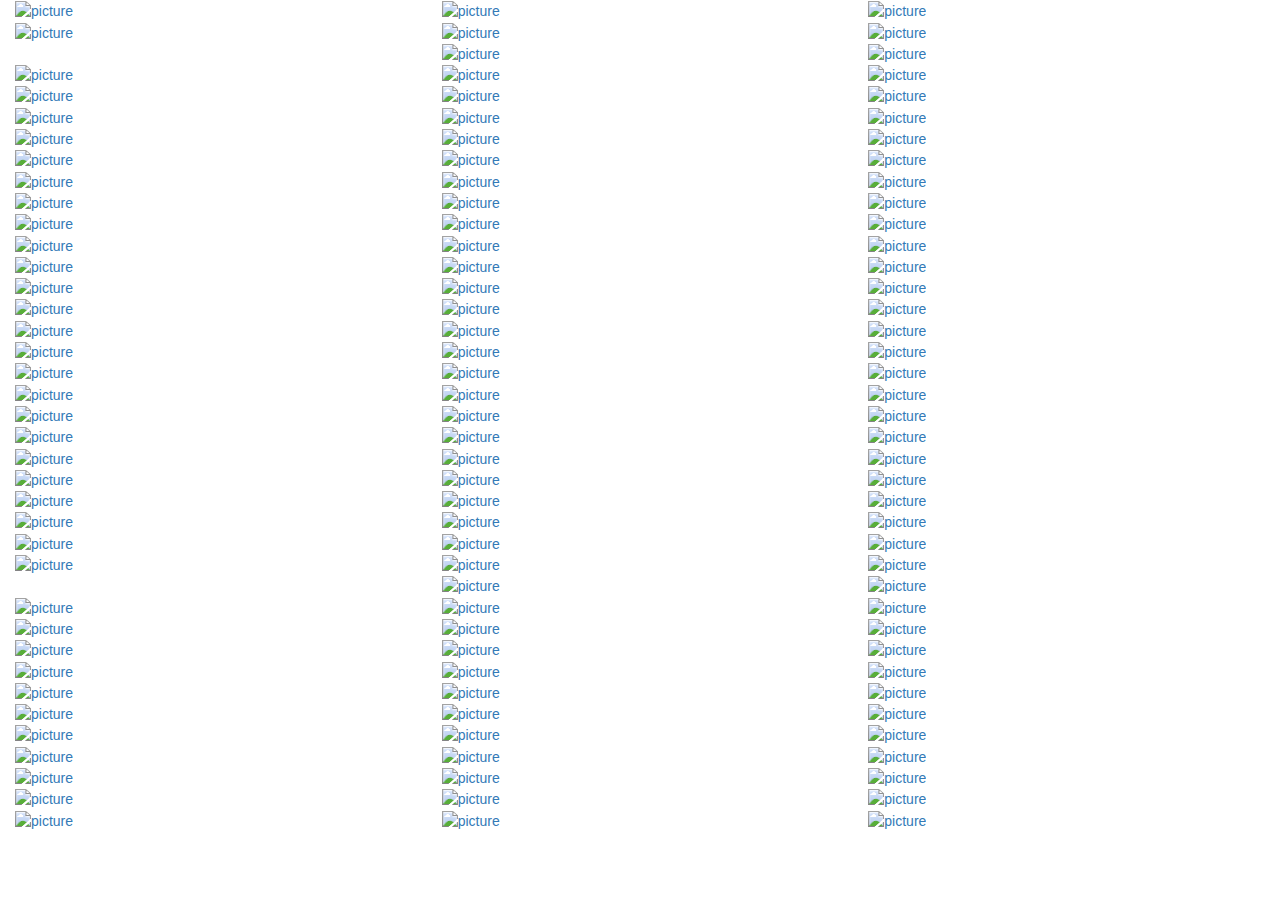
==== index.html @ 4765b9bb "upload images" ====
<!DOCTYPE html>
<html>
<head>
    <meta charset="UTF-8">
    <meta name="viewport" content="width=device-width, initial-sacale=1">
    <link rel="stylesheet" href="https://maxcdn.bootstrapcdn.com/bootstrap/3.3.5/css/bootstrap.min.css" rel="stylesheet">
    <link rel="stylesheet" href="https://maxcdn.bootstrapcdn.com/bootstrap/3.3.5/css/bootstrap-theme.min.css" rel=stylesheet>
	<link rel="stylesheet" href="venobox/venobox.css" type="text/css" media="screen" />
    <link rel="stylesheet" href="css/style.css">
    <title>Lightbox gallery with gutters</title>
    <script type="text/javascript" src="http://code.jquery.com/jquery-latest.min.js"></script>
    <script src="https://maxcdn.bootstrapcdn.com/bootstrap/3.3.5/js/bootstrap.min.js"></script>
</head>
<body>
    <div class="row">
	  <div class="col-md-12">
	  <!-- Grid row -->
		<div id="mdb-lightbox-ui"></div>
		<!-- Grid column -->
		<div class="mdb-lightbox">
		<!-- Grid figure -->
		  <figure class="col-md-4">
			<a class="venobox" href="https://thumbs2.imagebam.com/2f/5d/fe/8c1ce91363288095.jpg">
			  <img alt="picture" src="https://thumbs2.imagebam.com/2f/5d/fe/8c1ce91363288095.jpg" class="img-fluid image">
			</a>
		  </figure>
		  <figure class="col-md-4">
			<a class="venobox" href="https://thumbs2.imagebam.com/84/7c/d1/9d24e51363288096.jpg">
			  <img alt="picture" src="https://thumbs2.imagebam.com/84/7c/d1/9d24e51363288096.jpg" class="img-fluid image" />
			</a>
		  </figure>
		  <figure class="col-md-4">
			<a class="venobox" href="https://thumbs2.imagebam.com/d1/cb/a7/aae7681363288097.jpg">
			  <img alt="picture" src="https://thumbs2.imagebam.com/d1/cb/a7/aae7681363288097.jpg" class="img-fluid image" />
			</a>
		  </figure>
		  <figure class="col-md-4">
			<a class="venobox" href="https://thumbs2.imagebam.com/ab/de/63/415e601363288098.jpg">
			  <img alt="picture" src="https://thumbs2.imagebam.com/ab/de/63/415e601363288098.jpg" class="img-fluid image" />
			</a>
		  </figure>
		  <figure class="col-md-4">
			<a class="venobox" href="https://thumbs2.imagebam.com/e3/63/26/a701451363288099.jpg">
			  <img alt="picture" src="https://thumbs2.imagebam.com/e3/63/26/a701451363288099.jpg" class="img-fluid image" />
			</a>
		  </figure>
		  <figure class="col-md-4">
			<a class="venobox" href="https://thumbs2.imagebam.com/ef/9e/ac/2ffb481363288100.jpg">
			  <img alt="picture" src="https://thumbs2.imagebam.com/ef/9e/ac/2ffb481363288100.jpg" class="img-fluid image" />
			</a>
		  </figure>
		  <figure class="col-md-4">
			<a class="venobox" href="https://thumbs2.imagebam.com/18/44/d8/a9b7331363288102.jpg>
			  <img alt="picture" src="https://thumbs2.imagebam.com/18/44/d8/a9b7331363288102.jpg" class="img-fluid image" />
			</a>
		  </figure>
		  <figure class="col-md-4">
			<a class="venobox" href="https://thumbs2.imagebam.com/21/da/2a/c4fe261363288104.jpg">
			  <img alt="picture" src="https://thumbs2.imagebam.com/21/da/2a/c4fe261363288104.jpg" class="img-fluid image" />
			</a>
		  </figure>
		  <figure class="col-md-4">
			<a class="venobox" href="https://thumbs2.imagebam.com/ff/06/ae/edbd761363288107.jpg">
			  <img alt="picture" src="https://thumbs2.imagebam.com/ff/06/ae/edbd761363288107.jpg" class="img-fluid image" />
			</a>
		  </figure>
		  <figure class="col-md-4">
			<a class="venobox" href="https://thumbs2.imagebam.com/92/75/99/32f0ae1363288105.jpg">
			  <img alt="picture" src="https://thumbs2.imagebam.com/92/75/99/32f0ae1363288105.jpg" class="img-fluid image" />
			</a>
		  </figure>
		  <figure class="col-md-4">
			<a class="venobox" href="https://thumbs2.imagebam.com/a9/b2/96/0e93181363288106.jpg">
			  <img alt="picture" src="https://thumbs2.imagebam.com/a9/b2/96/0e93181363288106.jpg" class="img-fluid image" />
			</a>
		  </figure>
		  <figure class="col-md-4">
			<a class="venobox" href="https://thumbs2.imagebam.com/ff/06/ae/edbd761363288107.jpg">
			  <img alt="picture" src="https://thumbs2.imagebam.com/ff/06/ae/edbd761363288107.jpg"" class="img-fluid image" />
			</a>
		  </figure>
		  <figure class="col-md-4">
			<a class="venobox" href="https://thumbs2.imagebam.com/0e/e6/26/3ad8341363288109.jpg">
			  <img alt="picture" src="https://thumbs2.imagebam.com/0e/e6/26/3ad8341363288109.jpg" class="img-fluid image" />
			</a>
		  </figure>
		  <figure class="col-md-4">
			<a class="venobox" href="https://thumbs2.imagebam.com/31/d1/80/f9874c1363288110.jpg">
			  <img alt="picture" src="https://thumbs2.imagebam.com/31/d1/80/f9874c1363288110.jpg" class="img-fluid image" />
			</a>
		  </figure>
		  <figure class="col-md-4">
			<a class="venobox" href="https://thumbs2.imagebam.com/31/b7/7e/78f4ac1363288111.jpg">
			  <img alt="picture" src="https://thumbs2.imagebam.com/31/b7/7e/78f4ac1363288111.jpg" class="img-fluid image" />
			</a>
		  </figure>
		  <figure class="col-md-4">
			<a class="venobox" href="https://thumbs2.imagebam.com/bb/96/a0/231f681363288112.jpg">
			  <img alt="picture" src="https://thumbs2.imagebam.com/bb/96/a0/231f681363288112.jpg" class="img-fluid image" />
			</a>
		  </figure>
		  <figure class="col-md-4">
			<a class="venobox" href="https://thumbs2.imagebam.com/d3/e2/ea/2e4da71363288114.jpg">
			  <img alt="picture" src="https://thumbs2.imagebam.com/d3/e2/ea/2e4da71363288114.jpg" class="img-fluid image" />
			</a>
		  </figure>
		  <figure class="col-md-4">
			<a class="venobox" href="https://thumbs2.imagebam.com/4e/ef/ea/f272a11363288115.jpg">
			  <img alt="picture" src="https://thumbs2.imagebam.com/4e/ef/ea/f272a11363288115.jpg" class="img-fluid image" />
			</a>
		  </figure>
		  <figure class="col-md-4">
			<a class="venobox" href="https://thumbs2.imagebam.com/92/57/54/27c85c1363288116.jpg">
			  <img alt="picture" src="https://thumbs2.imagebam.com/92/57/54/27c85c1363288116.jpg" class="img-fluid image" />
			</a>
		  </figure>
		  <figure class="col-md-4">
			<a class="venobox" href="https://thumbs2.imagebam.com/43/4e/79/ec4db71363288118.jpg">
			  <img alt="picture" src="https://thumbs2.imagebam.com/43/4e/79/ec4db71363288118.jpg" class="img-fluid image" />
			</a>
		  </figure>
		  <figure class="col-md-4">
			<a class="venobox" href="https://thumbs2.imagebam.com/23/cc/e1/4dd2201363288119.jpg">
			  <img alt="picture" src="https://thumbs2.imagebam.com/23/cc/e1/4dd2201363288119.jpg" class="img-fluid image" />
			</a>
		  </figure>
		  <figure class="col-md-4">
			<a class="venobox" href="https://thumbs2.imagebam.com/2f/7f/b1/7d91691363288121.jpg">
			  <img alt="picture" src="https://thumbs2.imagebam.com/2f/7f/b1/7d91691363288121.jpg" class="img-fluid image" />
			</a>
		  </figure>
		  <figure class="col-md-4">
			<a class="venobox" href="https://thumbs2.imagebam.com/18/58/d6/b38b121363288123.jpg">
			  <img alt="picture" src="https://thumbs2.imagebam.com/18/58/d6/b38b121363288123.jpg" class="img-fluid image" />
			</a>
		  </figure>
		  <figure class="col-md-4">
			<a class="venobox" href="https://thumbs2.imagebam.com/b7/9d/e3/7a018e1363288124.jpg">
			  <img alt="picture" src="https://thumbs2.imagebam.com/b7/9d/e3/7a018e1363288124.jpg" class="img-fluid image" />
			</a>
		  </figure>
		  <figure class="col-md-4">
			<a class="venobox" href="https://thumbs2.imagebam.com/81/d3/63/7dc5ae1363288126.jpg">
			  <img alt="picture" src="https://thumbs2.imagebam.com/81/d3/63/7dc5ae1363288126.jpg" class="img-fluid image" />
			</a>
		  </figure>
		  <figure class="col-md-4">
			<a class="venobox" href="https://thumbs2.imagebam.com/1e/e6/57/1f47d71363288127.jpg">
			  <img alt="picture" src="https://thumbs2.imagebam.com/1e/e6/57/1f47d71363288127.jpg" class="img-fluid image" />
			</a>
		  </figure>
		  <figure class="col-md-4">
			<a class="venobox" href="https://thumbs2.imagebam.com/aa/22/1e/4206881363288129.jpg">
			  <img alt="picture" src="https://thumbs2.imagebam.com/aa/22/1e/4206881363288129.jpg" class="img-fluid image" />
			</a>
		  </figure>
		  <figure class="col-md-4">
			<a class="venobox" href="https://thumbs2.imagebam.com/34/34/ef/e952b71363288131.jpg">
			  <img alt="picture" src="https://thumbs2.imagebam.com/34/34/ef/e952b71363288131.jpg" class="img-fluid image" />
			</a>
		  </figure>
		  <figure class="col-md-4">
			<a class="venobox" href="https://thumbs2.imagebam.com/4d/c3/74/88b5221363288133.jpg">
			  <img alt="picture" src="https://thumbs2.imagebam.com/4d/c3/74/88b5221363288133.jpg" class="img-fluid image" />
			</a>
		  </figure>
		  <figure class="col-md-4">
			<a class="venobox" href="https://thumbs2.imagebam.com/ab/96/e9/8d3e3d1363288134.jpg">
			  <img alt="picture" src="https://thumbs2.imagebam.com/ab/96/e9/8d3e3d1363288134.jpg" class="img-fluid image" />
			</a>
		  </figure>
		  <figure class="col-md-4">
			<a class="venobox" href="https://thumbs2.imagebam.com/bf/e5/e3/30ec6d1363288136.jpg">
			  <img alt="picture" src="https://thumbs2.imagebam.com/bf/e5/e3/30ec6d1363288136.jpg" class="img-fluid image" />
			</a>
		  </figure>
		  <figure class="col-md-4">
			<a class="venobox" href="https://thumbs2.imagebam.com/58/06/56/d78d361363288138.jpg">
			  <img alt="picture" src="https://thumbs2.imagebam.com/58/06/56/d78d361363288138.jpg" class="img-fluid image" />
			</a>
		  </figure>
		  <figure class="col-md-4">
			<a class="venobox" href="https://thumbs2.imagebam.com/80/08/71/30594d1363288140.jpg">
			  <img alt="picture" src="https://thumbs2.imagebam.com/80/08/71/30594d1363288140.jpg" class="img-fluid image" />
			</a>
		  </figure>
		  <figure class="col-md-4">
			<a class="venobox" href="https://thumbs2.imagebam.com/6f/0c/3f/742f631363288144.jpg">
			  <img alt="picture" src="https://thumbs2.imagebam.com/6f/0c/3f/742f631363288144.jpg" class="img-fluid image" />
			</a>
		  </figure>
		  <figure class="col-md-4">
			<a class="venobox" href="https://thumbs2.imagebam.com/3c/7c/b1/6fa76b1363288145.jpg">
			  <img alt="picture" src="https://thumbs2.imagebam.com/3c/7c/b1/6fa76b1363288145.jpg" class="img-fluid image" />
			</a>
		  </figure>
		  <figure class="col-md-4">
			<a class="venobox" href="https://thumbs2.imagebam.com/5a/d1/8d/f04a521363288146.jpg">
			  <img alt="picture" src="https://thumbs2.imagebam.com/5a/d1/8d/f04a521363288146.jpg" class="img-fluid image" />
			</a>
		  </figure>
		  <figure class="col-md-4">
			<a class="venobox" href="https://thumbs2.imagebam.com/c2/15/25/881b121363288147.jpg">
			  <img alt="picture" src="https://thumbs2.imagebam.com/c2/15/25/881b121363288147.jpg" class="img-fluid image" />
			</a>
		  </figure>
		  <figure class="col-md-4">
			<a class="venobox" href="https://thumbs2.imagebam.com/54/25/46/b863221363288149.jpg">
			  <img alt="picture" src="https://thumbs2.imagebam.com/54/25/46/b863221363288149.jpg" class="img-fluid image" />
			</a>
		  </figure>
		  <figure class="col-md-4">
			<a class="venobox" href="https://thumbs2.imagebam.com/49/a8/5f/b3408b1363288150.jpg">
			  <img alt="picture" src="https://thumbs2.imagebam.com/49/a8/5f/b3408b1363288150.jpg" class="img-fluid image" />
			</a>
		  </figure>
		  <figure class="col-md-4">
			<a class="venobox" href="https://thumbs2.imagebam.com/8e/dc/81/3f24001363288151.jpg">
			  <img alt="picture" src="https://thumbs2.imagebam.com/8e/dc/81/3f24001363288151.jpg" class="img-fluid image" />
			</a>
		  </figure>
		  <figure class="col-md-4">
			<a class="venobox" href="https://thumbs2.imagebam.com/d5/96/74/ae56101363288152.jpg">
			  <img alt="picture" src="https://thumbs2.imagebam.com/d5/96/74/ae56101363288152.jpg" class="img-fluid image" />
			</a>
		  </figure>
		  <figure class="col-md-4">
			<a class="venobox" href="https://thumbs2.imagebam.com/49/f5/50/3d21341363288154.jpg">
			  <img alt="picture" src="https://thumbs2.imagebam.com/49/f5/50/3d21341363288154.jpg" class="img-fluid image" />
			</a>
		  </figure>
		  <figure class="col-md-4">
			<a class="venobox" href="https://thumbs2.imagebam.com/13/c2/fb/4744611363288155.jpg">
			  <img alt="picture" src="https://thumbs2.imagebam.com/13/c2/fb/4744611363288155.jpg" class="img-fluid image" />
			</a>
		  </figure>
		  <figure class="col-md-4">
			<a class="venobox" href="https://thumbs2.imagebam.com/b9/de/17/91828f1363288156.jpg">
			  <img alt="picture" src="https://thumbs2.imagebam.com/b9/de/17/91828f1363288156.jpg" class="img-fluid image" />
			</a>
		  </figure>
		  <figure class="col-md-4">
			<a class="venobox" href="https://thumbs2.imagebam.com/19/d8/f3/f41e811363288157.jpg">
			  <img alt="picture" src="https://thumbs2.imagebam.com/19/d8/f3/f41e811363288157.jpg" class="img-fluid image" />
			</a>
		  </figure>
		  <figure class="col-md-4">
			<a class="venobox" href="https://thumbs2.imagebam.com/40/61/d9/194fc31363288158.jpg">
			  <img alt="picture" src="https://thumbs2.imagebam.com/40/61/d9/194fc31363288158.jpg" class="img-fluid image" />
			</a>
		  </figure>
		  <figure class="col-md-4">
			<a class="venobox" href="https://thumbs2.imagebam.com/24/4f/9d/c55e461363288159.jpg">
			  <img alt="picture" src="https://thumbs2.imagebam.com/24/4f/9d/c55e461363288159.jpg" class="img-fluid image" />
			</a>
		  </figure>
		  <figure class="col-md-4">
			<a class="venobox" href="https://thumbs2.imagebam.com/2c/db/1b/8674b41363288161.jpg">
			  <img alt="picture" src="https://thumbs2.imagebam.com/2c/db/1b/8674b41363288161.jpg" class="img-fluid image" />
			</a>
		  </figure>
		  <figure class="col-md-4">
			<a class="venobox" href="https://thumbs2.imagebam.com/87/51/92/34012b1363288163.jpg">
			  <img alt="picture" src="https://thumbs2.imagebam.com/87/51/92/34012b1363288163.jpg" class="img-fluid image" />
			</a>
		  </figure>
		  <figure class="col-md-4">
			<a class="venobox" href="https://thumbs2.imagebam.com/4c/d7/02/6a13b61363288166.jpg">
			  <img alt="picture" src="https://thumbs2.imagebam.com/4c/d7/02/6a13b61363288166.jpg" class="img-fluid image" />
			</a>
		  </figure>
		  <figure class="col-md-4">
			<a class="venobox" href="https://thumbs2.imagebam.com/3e/98/0d/8fa5aa1363288167.jpg">
			  <img alt="picture" src="https://thumbs2.imagebam.com/3e/98/0d/8fa5aa1363288167.jpg" class="img-fluid image" />
			</a>
		  </figure>
		  <figure class="col-md-4">
			<a class="venobox" href="https://thumbs2.imagebam.com/94/b9/d5/53bec51363288168.jpg">
			  <img alt="picture" src="https://thumbs2.imagebam.com/94/b9/d5/53bec51363288168.jpg" class="img-fluid image" />
			</a>
		  </figure>
		  <figure class="col-md-4">
			<a class="venobox" href="https://thumbs2.imagebam.com/a7/1c/d3/f60a4d1363288169.jpg">
			  <img alt="picture" src="https://thumbs2.imagebam.com/a7/1c/d3/f60a4d1363288169.jpg" class="img-fluid image" />
			</a>
		  </figure>
		  <figure class="col-md-4">
			<a class="venobox" href="https://thumbs2.imagebam.com/b5/2a/67/ddb0a51363288171.jpg">
			  <img alt="picture" src="https://thumbs2.imagebam.com/b5/2a/67/ddb0a51363288171.jpg" class="img-fluid image" />
			</a>
		  </figure>
		  <figure class="col-md-4">
			<a class="venobox" href="https://thumbs2.imagebam.com/81/a0/60/e739ef1363288172.jpg">
			  <img alt="picture" src="https://thumbs2.imagebam.com/81/a0/60/e739ef1363288172.jpg" class="img-fluid image" />
			</a>
		  </figure>
		  <figure class="col-md-4">
			<a class="venobox" href="https://thumbs2.imagebam.com/09/c4/dc/31b19e1363288173.jpg">
			  <img alt="picture" src="https://thumbs2.imagebam.com/09/c4/dc/31b19e1363288173.jpg" class="img-fluid image" />
			</a>
		  </figure>
		  <figure class="col-md-4">
			<a class="venobox" href="https://thumbs2.imagebam.com/b3/7c/07/1c02c11363288175.jpg">
			  <img alt="picture" src="https://thumbs2.imagebam.com/b3/7c/07/1c02c11363288175.jpg" class="img-fluid image" />
			</a>
		  </figure>
		  <figure class="col-md-4">
			<a class="venobox" href="https://thumbs2.imagebam.com/ca/bd/11/1a84211363288176.jpg">
			  <img alt="picture" src="https://thumbs2.imagebam.com/ca/bd/11/1a84211363288176.jpg" class="img-fluid image" />
			</a>
		  </figure>
		  <figure class="col-md-4">
			<a class="venobox" href="https://thumbs2.imagebam.com/01/f9/de/4c4b371363288177.jpg">
			  <img alt="picture" src="https://thumbs2.imagebam.com/01/f9/de/4c4b371363288177.jpg" class="img-fluid image" />
			</a>
		  </figure>
		  <figure class="col-md-4">
			<a class="venobox" href="https://thumbs2.imagebam.com/bf/8c/71/8e7e081363288178.jpg">
			  <img alt="picture" src="https://thumbs2.imagebam.com/bf/8c/71/8e7e081363288178.jpg" class="img-fluid image" />
			</a>
		  </figure>
		  <figure class="col-md-4">
			<a class="venobox" href="https://thumbs2.imagebam.com/51/4c/e6/482eac1363288180.jpg">
			  <img alt="picture" src="https://thumbs2.imagebam.com/51/4c/e6/482eac1363288180.jpg" class="img-fluid image" />
			</a>
		  </figure>
		  <figure class="col-md-4">
			<a class="venobox" href="https://thumbs2.imagebam.com/13/f3/96/81d21a1363288181.jpg">
			  <img alt="picture" src="https://thumbs2.imagebam.com/13/f3/96/81d21a1363288181.jpg" class="img-fluid image" />
			</a>
		  </figure>
		  <figure class="col-md-4">
			<a class="venobox" href="https://thumbs2.imagebam.com/31/98/0c/1c2a421363288182.jpg">
			  <img alt="picture" src="https://thumbs2.imagebam.com/31/98/0c/1c2a421363288182.jpg" class="img-fluid image" />
			</a>
		  </figure>
		  <figure class="col-md-4">
			<a class="venobox" href="https://thumbs2.imagebam.com/82/15/15/b9ffff1363288183.jpg">
			  <img alt="picture" src="https://thumbs2.imagebam.com/82/15/15/b9ffff1363288183.jpg" class="img-fluid image" />
			</a>
		  </figure>
		  <figure class="col-md-4">
			<a class="venobox" href="https://thumbs2.imagebam.com/ec/8f/d3/ad17a91363288184.jpg">
			  <img alt="picture" src="https://thumbs2.imagebam.com/ec/8f/d3/ad17a91363288184.jpg" class="img-fluid image" />
			</a>
		  </figure>
		  <figure class="col-md-4">
			<a class="venobox" href="https://thumbs2.imagebam.com/96/ed/72/1a7e041363288185.jpg">
			  <img alt="picture" src="https://thumbs2.imagebam.com/96/ed/72/1a7e041363288185.jpg" class="img-fluid image" />
			</a>
		  </figure>
		  <figure class="col-md-4">
			<a class="venobox" href="https://thumbs2.imagebam.com/a0/f3/3f/18b9441363288186.jpg">
			  <img alt="picture" src="https://thumbs2.imagebam.com/a0/f3/3f/18b9441363288186.jpg" class="img-fluid image" />
			</a>
		  </figure>
		  <figure class="col-md-4">
			<a class="venobox" href="https://thumbs2.imagebam.com/74/dc/f1/b98cc21363288188.jpg">
			  <img alt="picture" src="https://thumbs2.imagebam.com/74/dc/f1/b98cc21363288188.jpg" class="img-fluid image" />
			</a>
		  </figure>
		  <figure class="col-md-4">
			<a class="venobox" href="https://thumbs2.imagebam.com/2d/33/a1/2f06491363288190.jpg">
			  <img alt="picture" src="https://thumbs2.imagebam.com/2d/33/a1/2f06491363288190.jpg" class="img-fluid image" />
			</a>
		  </figure>
		  <figure class="col-md-4">
			<a class="venobox" href="https://thumbs2.imagebam.com/86/e6/13/f1a4641363288191.jpg">
			  <img alt="picture" src="https://thumbs2.imagebam.com/86/e6/13/f1a4641363288191.jpg" class="img-fluid image" />
			</a>
		  </figure>
		  <figure class="col-md-4">
			<a class="venobox" href="https://thumbs2.imagebam.com/34/84/ff/c144261363288192.jpg">
			  <img alt="picture" src="https://thumbs2.imagebam.com/34/84/ff/c144261363288192.jpg" class="img-fluid image" />
			</a>
		  </figure>
		  <figure class="col-md-4">
			<a class="venobox" href="https://thumbs2.imagebam.com/a2/47/ac/005dc01363288194.jpg">
			  <img alt="picture" src="https://thumbs2.imagebam.com/a2/47/ac/005dc01363288194.jpg" class="img-fluid image" />
			</a>
		  </figure>
		  <figure class="col-md-4">
			<a class="venobox" href="https://thumbs2.imagebam.com/24/1c/0d/dab6081363288196.jpg">
			  <img alt="picture" src="https://thumbs2.imagebam.com/24/1c/0d/dab6081363288196.jpg" class="img-fluid image" />
			</a>
		  </figure>
		  <figure class="col-md-4">
			<a class="venobox" href="https://thumbs2.imagebam.com/cb/36/87/b20ff01363288197.jpg">
			  <img alt="picture" src="https://thumbs2.imagebam.com/cb/36/87/b20ff01363288197.jpg" class="img-fluid image" />
			</a>
		  </figure>
		  <figure class="col-md-4">
			<a class="venobox" href="https://thumbs2.imagebam.com/9d/45/1b/a54fa51363288199.jpg">
			  <img alt="picture" src="https://thumbs2.imagebam.com/9d/45/1b/a54fa51363288199.jpg" class="img-fluid image" />
			</a>
		  </figure>
		  <figure class="col-md-4">
			<a class="venobox" href="https://thumbs2.imagebam.com/dc/d0/c5/2f3d301363288200.jpg">
			  <img alt="picture" src="https://thumbs2.imagebam.com/dc/d0/c5/2f3d301363288200.jpg" class="img-fluid image" />
			</a>
		  </figure>
		  <figure class="col-md-4">
			<a class="venobox" href="https://thumbs2.imagebam.com/3f/b5/20/63209e1363288201.jpg">
			  <img alt="picture" src="https://thumbs2.imagebam.com/3f/b5/20/63209e1363288201.jpg" class="img-fluid image" />
			</a>
		  </figure>
		  <figure class="col-md-4">
			<a class="venobox" href="https://thumbs2.imagebam.com/b9/13/d8/12980b1363288202.jpg">
			  <img alt="picture" src="https://thumbs2.imagebam.com/b9/13/d8/12980b1363288202.jpg" class="img-fluid image" />
			</a>
		  </figure>
		  <figure class="col-md-4">
			<a class="venobox" href="https://thumbs2.imagebam.com/13/3c/97/5e58571363288204.jpg">
			  <img alt="picture" src="https://thumbs2.imagebam.com/13/3c/97/5e58571363288204.jpg" class="img-fluid image" />
			</a>
		  </figure>
		  <figure class="col-md-4">
			<a class="venobox" href="https://thumbs2.imagebam.com/fd/60/64/23041a1363288206.jpg">
			  <img alt="picture" src="https://thumbs2.imagebam.com/fd/60/64/23041a1363288206.jpg" class="img-fluid image" />
			</a>
		  </figure>
		  <figure class="col-md-4">
			<a class="venobox" href="https://thumbs2.imagebam.com/95/ab/34/d8217b1363288207.jpg">
			  <img alt="picture" src="https://thumbs2.imagebam.com/95/ab/34/d8217b1363288207.jpg" class="img-fluid image" />
			</a>
		  </figure>
		  <figure class="col-md-4">
			<a class="venobox" href="https://thumbs2.imagebam.com/64/cd/78/e2c1121363288208.jpg"
			  <img alt="picture" src="https://thumbs2.imagebam.com/64/cd/78/e2c1121363288208.jpg" class="img-fluid image" />
			</a>
		  </figure>
		  <figure class="col-md-4">
			<a class="venobox" href="https://thumbs2.imagebam.com/04/31/d9/324bfe1363288209.jpg">
			  <img alt="picture" src="https://thumbs2.imagebam.com/04/31/d9/324bfe1363288209.jpg" class="img-fluid image" />
			</a>
		  </figure>
		  <figure class="col-md-4">
			<a class="venobox" href="https://thumbs2.imagebam.com/49/c5/66/434ff21363288210.jpg">
			  <img alt="picture" src="https://thumbs2.imagebam.com/49/c5/66/434ff21363288210.jpg" class="img-fluid image" />
			</a>
		  </figure>
		  <figure class="col-md-4">
			<a class="venobox" href="https://thumbs2.imagebam.com/e3/af/8d/ec80c11363288212.jpg">
			  <img alt="picture" src="https://thumbs2.imagebam.com/e3/af/8d/ec80c11363288212.jpg" class="img-fluid image" />
			</a>
		  </figure>
		  <figure class="col-md-4">
			<a class="venobox" href="https://thumbs2.imagebam.com/cd/f7/00/21151d1363288213.jpg">
			  <img alt="picture" src="https://thumbs2.imagebam.com/cd/f7/00/21151d1363288213.jpg" class="img-fluid image" />
			</a>
		  </figure>
		  <figure class="col-md-4">
			<a class="venobox" href="https://thumbs2.imagebam.com/a2/6a/b4/b057b61363288214.jpg">
			  <img alt="picture" src="https://thumbs2.imagebam.com/a2/6a/b4/b057b61363288214.jpg" class="img-fluid image" />
			</a>
		  </figure>
		  <figure class="col-md-4">
			<a class="venobox" href="https://thumbs2.imagebam.com/cc/b8/f5/7758c01363288216.jpg">
			  <img alt="picture" src="https://thumbs2.imagebam.com/cc/b8/f5/7758c01363288216.jpg" class="img-fluid image" />
			</a>
		  </figure>
		  <figure class="col-md-4">
			<a class="venobox" href="..\..\MODELO\MT378BMC.jpg">
			  <img alt="picture" src="..\..\MODELO\MT378BMC.jpg" class="img-fluid image" />
			</a>
		  </figure>
		  <figure class="col-md-4">
			<a class="venobox" href="..\..\MODELO\MT380BMC.jpg">
			  <img alt="picture" src="..\..\MODELO\MT380BMC.jpg" class="img-fluid image" />
			</a>
		  </figure>
		  <figure class="col-md-4">
			<a class="venobox" href="..\..\MODELO\MT380BML.jpg">
			  <img alt="picture" src="..\..\MODELO\MT380BML.jpg" class="img-fluid image" />
			</a>
		  </figure>
		  <figure class="col-md-4">
			<a class="venobox" href="..\..\MODELO\MT381BMC.jpg">
			  <img alt="picture" src="..\..\MODELO\MT381BMC.jpg" class="img-fluid image" />
			</a>
		  </figure>
		  <figure class="col-md-4">
			<a class="venobox" href="..\..\MODELO\MT382BMC.jpg">
			  <img alt="picture" src="..\..\MODELO\MT382BMC.jpg" class="img-fluid image" />
			</a>
		  </figure>
		  <figure class="col-md-4">
			<a class="venobox" href="..\..\MODELO\MT384BML-P.jpg">
			  <img alt="picture" src="..\..\MODELO\MT384BML-P.jpg" class="img-fluid image" />
			</a>
		  </figure>
		  <figure class="col-md-4">
			<a class="venobox" href="..\..\MODELO\MT384BML-SP.jpg">
			  <img alt="picture" src="..\..\MODELO\MT384BML-SP.jpg" class="img-fluid image" />
			</a>
		  </figure>
		  <figure class="col-md-4">
			<a class="venobox" href="..\..\MODELO\MT385BMC.jpg">
			  <img alt="picture" src="..\..\MODELO\MT385BMC.jpg" class="img-fluid image" />
			</a>
		  </figure>
		  <figure class="col-md-4">
			<a class="venobox" href="..\..\MODELO\MT386BMC.jpg">
			  <img alt="picture" src="..\..\MODELO\MT386BMC.jpg" class="img-fluid image" />
			</a>
		  </figure>
		  <figure class="col-md-4">
			<a class="venobox" href="..\..\MODELO\MT387BS.jpg">
			  <img alt="picture" src="..\..\MODELO\MT387BS.jpg" class="img-fluid image" />
			</a>
		  </figure>
		  <figure class="col-md-4">
			<a class="venobox" href="..\..\MODELO\MT388BS.jpg">
			  <img alt="picture" src="..\..\MODELO\MT388BS.jpg" class="img-fluid image" />
			</a>
		  </figure>
		  <figure class="col-md-4">
			<a class="venobox" href="..\..\MODELO\MT389BMC.jpg">
			  <img alt="picture" src="..\..\MODELO\MT389BMC.jpg" class="img-fluid image" />
			</a>
		  </figure>
		  <figure class="col-md-4">
			<a class="venobox" href="..\..\MODELO\MT391BMC.jpg">
			  <img alt="picture" src="..\..\MODELO\MT391BMC.jpg" class="img-fluid image" />
			</a>
		  </figure>
		  <figure class="col-md-4">
			<a class="venobox" href="..\..\MODELO\MT392BML.jpg">
			  <img alt="picture" src="..\..\MODELO\MT392BML.jpg" class="img-fluid image" />
			</a>
		  </figure>
		  <figure class="col-md-4">
			<a class="venobox" href="..\..\MODELO\MT393BMC.jpg">
			  <img alt="picture" src="..\..\MODELO\MT393BMC.jpg" class="img-fluid image" />
			</a>
		  </figure>
		  <figure class="col-md-4">
			<a class="venobox" href="..\..\MODELO\MT395BMC.jpg">
			  <img alt="picture" src="..\..\MODELO\MT395BMC.jpg" class="img-fluid image" />
			</a>
		  </figure>
		  <figure class="col-md-4">
			<a class="venobox" href="..\..\MODELO\MT396BMC.jpg">
			  <img alt="picture" src="..\..\MODELO\MT396BMC.jpg" class="img-fluid image" />
			</a>
		  </figure>
		  <figure class="col-md-4">
			<a class="venobox" href="..\..\MODELO\MT397BML.jpg">
			  <img alt="picture" src="..\..\MODELO\MT397BML.jpg" class="img-fluid image" />
			</a>
		  </figure>
		  <figure class="col-md-4">
			<a class="venobox" href="..\..\MODELO\MT398BMC.jpg">
			  <img alt="picture" src="..\..\MODELO\MT398BMC.jpg" class="img-fluid image" />
			</a>
		  </figure>
		  <figure class="col-md-4">
			<a class="venobox" href="..\..\MODELO\MT399BML.jpg">
			  <img alt="picture" src="..\..\MODELO\MT399BML.jpg" class="img-fluid image" />
			</a>
		  </figure>
		  <figure class="col-md-4">
			<a class="venobox" href="..\..\MODELO\MT400BMC.jpg">
			  <img alt="picture" src="..\..\MODELO\MT400BMC.jpg" class="img-fluid image" />
			</a>
		  </figure>
		  <figure class="col-md-4">
			<a class="venobox" href="..\..\MODELO\MT400BMC_2.jpg">
			  <img alt="picture" src="..\..\MODELO\MT400BMC_2.jpg" class="img-fluid image" />
			</a>
		  </figure>
		  <figure class="col-md-4">
			<a class="venobox" href="..\..\MODELO\MT401VT.jpg">
			  <img alt="picture" src="..\..\MODELO\MT401VT.jpg" class="img-fluid image" />
			</a>
		  </figure>
		  <figure class="col-md-4">
			<a class="venobox" href="..\..\MODELO\MT402XMC.jpg">
			  <img alt="picture" src="..\..\MODELO\MT402XMC.jpg" class="img-fluid image" />
			</a>
		  </figure>
		  <figure class="col-md-4">
			<a class="venobox" href="..\..\MODELO\MT403BML.jpg">
			  <img alt="picture" src="..\..\MODELO\MT403BML.jpg" class="img-fluid image" />
			</a>
		  </figure>
		  <figure class="col-md-4">
			<a class="venobox" href="..\..\MODELO\MT413BMC.jpg">
			  <img alt="picture" src="..\..\MODELO\MT413BMC.jpg" class="img-fluid image" />
			</a>
		  </figure>
		  <figure class="col-md-4">
			<a class="venobox" href="..\..\MODELO\MT415BMC.jpg">
			  <img alt="picture" src="..\..\MODELO\MT415BMC.jpg" class="img-fluid image" />
			</a>
		  </figure>
		  <figure class="col-md-4">
			<a class="venobox" href="..\..\MODELO\MT417BT.jpg">
			  <img alt="picture" src="..\..\MODELO\MT417BT.jpg" class="img-fluid image" />
			</a>
		  </figure>
		  <figure class="col-md-4">
			<a class="venobox" href="..\..\MODELO\MT423BMC.jpg">
			  <img alt="picture" src="..\..\MODELO\MT423BMC.jpg" class="img-fluid image" />
			</a>
		  </figure>
		</div>
	  </div>
	</div>
	<!-- Grid row -->
	<script type="text/javascript" src="venobox/venobox.min.js"></script>
	<!--<script src="js/jssocials-1.4.0/jssocials.min.js"></script>-->
	<script src="js/call.js"></script>
    <script async defer src="https://buttons.github.io/buttons.js"></script>
</body>
</html>
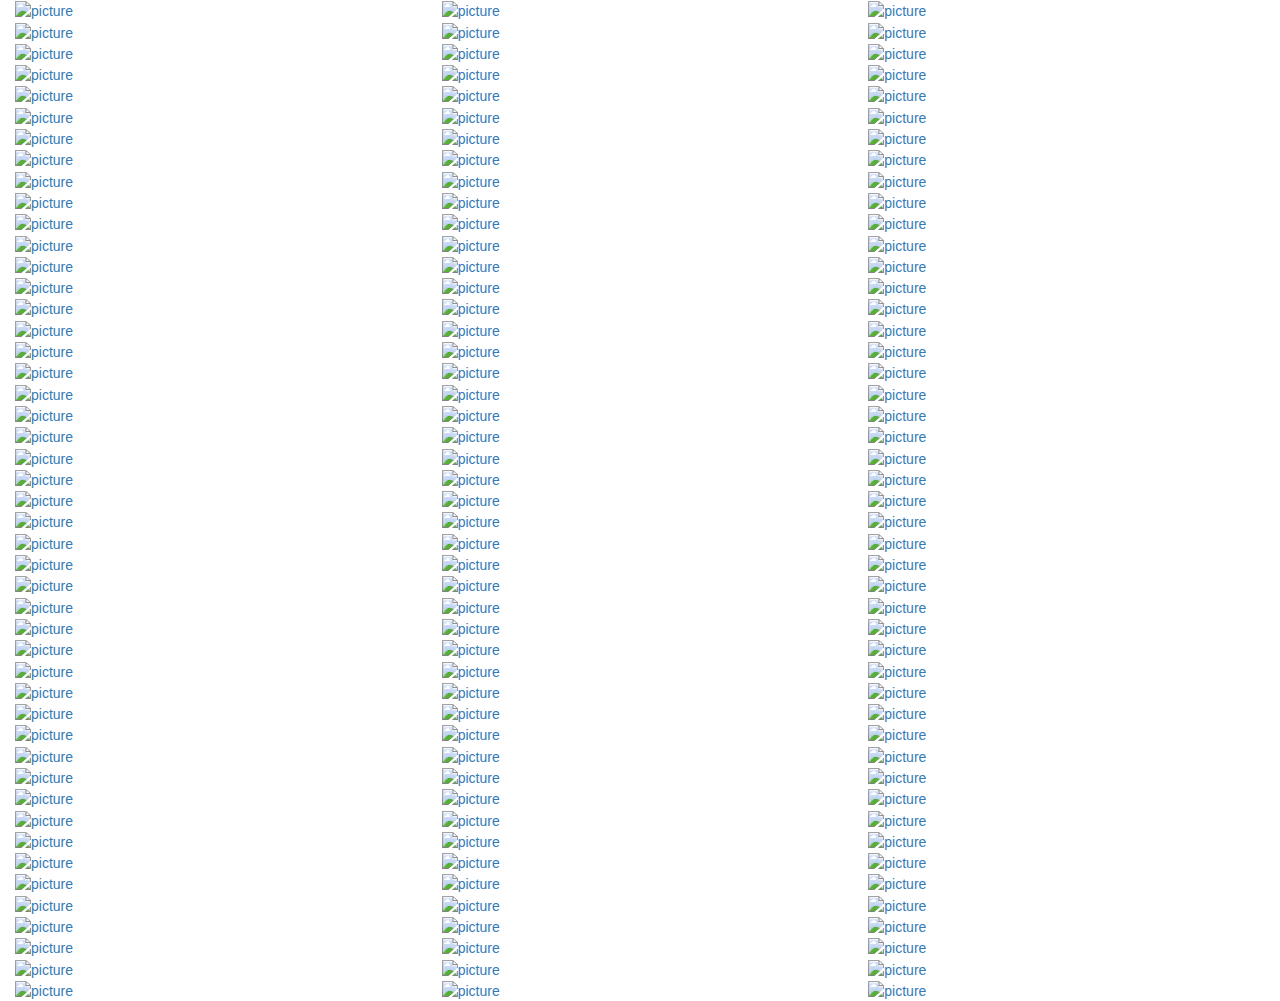
==== commit 4d1ddd99: "UPDATE MORE IMG" ====
--- a/index.html
+++ b/index.html
@@ -7,610 +7,742 @@
     <link rel="stylesheet" href="https://maxcdn.bootstrapcdn.com/bootstrap/3.3.5/css/bootstrap-theme.min.css" rel=stylesheet>
 	<link rel="stylesheet" href="venobox/venobox.css" type="text/css" media="screen" />
     <link rel="stylesheet" href="css/style.css">
-    <title>Lightbox gallery with gutters</title>
-    <script type="text/javascript" src="http://code.jquery.com/jquery-latest.min.js"></script>
-    <script src="https://maxcdn.bootstrapcdn.com/bootstrap/3.3.5/js/bootstrap.min.js"></script>
+    <title>ChelsyTops</title>
 </head>
 <body>
     <div class="row">
 	  <div class="col-md-12">
 	  <!-- Grid row -->
 		<div id="mdb-lightbox-ui"></div>
+		<div class="mdb-lightbox">
 		<!-- Grid column -->
-		<div class="mdb-lightbox">
 		<!-- Grid figure -->
 		  <figure class="col-md-4">
-			<a class="venobox" href="https://thumbs2.imagebam.com/2f/5d/fe/8c1ce91363288095.jpg">
-			  <img alt="picture" src="https://thumbs2.imagebam.com/2f/5d/fe/8c1ce91363288095.jpg" class="img-fluid image">
-			</a>
-		  </figure>
-		  <figure class="col-md-4">
-			<a class="venobox" href="https://thumbs2.imagebam.com/84/7c/d1/9d24e51363288096.jpg">
-			  <img alt="picture" src="https://thumbs2.imagebam.com/84/7c/d1/9d24e51363288096.jpg" class="img-fluid image" />
-			</a>
-		  </figure>
-		  <figure class="col-md-4">
-			<a class="venobox" href="https://thumbs2.imagebam.com/d1/cb/a7/aae7681363288097.jpg">
-			  <img alt="picture" src="https://thumbs2.imagebam.com/d1/cb/a7/aae7681363288097.jpg" class="img-fluid image" />
-			</a>
-		  </figure>
-		  <figure class="col-md-4">
-			<a class="venobox" href="https://thumbs2.imagebam.com/ab/de/63/415e601363288098.jpg">
-			  <img alt="picture" src="https://thumbs2.imagebam.com/ab/de/63/415e601363288098.jpg" class="img-fluid image" />
-			</a>
-		  </figure>
-		  <figure class="col-md-4">
-			<a class="venobox" href="https://thumbs2.imagebam.com/e3/63/26/a701451363288099.jpg">
-			  <img alt="picture" src="https://thumbs2.imagebam.com/e3/63/26/a701451363288099.jpg" class="img-fluid image" />
-			</a>
-		  </figure>
-		  <figure class="col-md-4">
-			<a class="venobox" href="https://thumbs2.imagebam.com/ef/9e/ac/2ffb481363288100.jpg">
-			  <img alt="picture" src="https://thumbs2.imagebam.com/ef/9e/ac/2ffb481363288100.jpg" class="img-fluid image" />
-			</a>
-		  </figure>
-		  <figure class="col-md-4">
-			<a class="venobox" href="https://thumbs2.imagebam.com/18/44/d8/a9b7331363288102.jpg>
-			  <img alt="picture" src="https://thumbs2.imagebam.com/18/44/d8/a9b7331363288102.jpg" class="img-fluid image" />
-			</a>
-		  </figure>
-		  <figure class="col-md-4">
-			<a class="venobox" href="https://thumbs2.imagebam.com/21/da/2a/c4fe261363288104.jpg">
-			  <img alt="picture" src="https://thumbs2.imagebam.com/21/da/2a/c4fe261363288104.jpg" class="img-fluid image" />
-			</a>
-		  </figure>
-		  <figure class="col-md-4">
-			<a class="venobox" href="https://thumbs2.imagebam.com/ff/06/ae/edbd761363288107.jpg">
-			  <img alt="picture" src="https://thumbs2.imagebam.com/ff/06/ae/edbd761363288107.jpg" class="img-fluid image" />
-			</a>
-		  </figure>
-		  <figure class="col-md-4">
-			<a class="venobox" href="https://thumbs2.imagebam.com/92/75/99/32f0ae1363288105.jpg">
-			  <img alt="picture" src="https://thumbs2.imagebam.com/92/75/99/32f0ae1363288105.jpg" class="img-fluid image" />
-			</a>
-		  </figure>
-		  <figure class="col-md-4">
-			<a class="venobox" href="https://thumbs2.imagebam.com/a9/b2/96/0e93181363288106.jpg">
-			  <img alt="picture" src="https://thumbs2.imagebam.com/a9/b2/96/0e93181363288106.jpg" class="img-fluid image" />
-			</a>
-		  </figure>
-		  <figure class="col-md-4">
-			<a class="venobox" href="https://thumbs2.imagebam.com/ff/06/ae/edbd761363288107.jpg">
-			  <img alt="picture" src="https://thumbs2.imagebam.com/ff/06/ae/edbd761363288107.jpg"" class="img-fluid image" />
-			</a>
-		  </figure>
-		  <figure class="col-md-4">
-			<a class="venobox" href="https://thumbs2.imagebam.com/0e/e6/26/3ad8341363288109.jpg">
-			  <img alt="picture" src="https://thumbs2.imagebam.com/0e/e6/26/3ad8341363288109.jpg" class="img-fluid image" />
-			</a>
-		  </figure>
-		  <figure class="col-md-4">
-			<a class="venobox" href="https://thumbs2.imagebam.com/31/d1/80/f9874c1363288110.jpg">
-			  <img alt="picture" src="https://thumbs2.imagebam.com/31/d1/80/f9874c1363288110.jpg" class="img-fluid image" />
-			</a>
-		  </figure>
-		  <figure class="col-md-4">
-			<a class="venobox" href="https://thumbs2.imagebam.com/31/b7/7e/78f4ac1363288111.jpg">
-			  <img alt="picture" src="https://thumbs2.imagebam.com/31/b7/7e/78f4ac1363288111.jpg" class="img-fluid image" />
-			</a>
-		  </figure>
-		  <figure class="col-md-4">
-			<a class="venobox" href="https://thumbs2.imagebam.com/bb/96/a0/231f681363288112.jpg">
-			  <img alt="picture" src="https://thumbs2.imagebam.com/bb/96/a0/231f681363288112.jpg" class="img-fluid image" />
-			</a>
-		  </figure>
-		  <figure class="col-md-4">
-			<a class="venobox" href="https://thumbs2.imagebam.com/d3/e2/ea/2e4da71363288114.jpg">
-			  <img alt="picture" src="https://thumbs2.imagebam.com/d3/e2/ea/2e4da71363288114.jpg" class="img-fluid image" />
-			</a>
-		  </figure>
-		  <figure class="col-md-4">
-			<a class="venobox" href="https://thumbs2.imagebam.com/4e/ef/ea/f272a11363288115.jpg">
-			  <img alt="picture" src="https://thumbs2.imagebam.com/4e/ef/ea/f272a11363288115.jpg" class="img-fluid image" />
-			</a>
-		  </figure>
-		  <figure class="col-md-4">
-			<a class="venobox" href="https://thumbs2.imagebam.com/92/57/54/27c85c1363288116.jpg">
-			  <img alt="picture" src="https://thumbs2.imagebam.com/92/57/54/27c85c1363288116.jpg" class="img-fluid image" />
-			</a>
-		  </figure>
-		  <figure class="col-md-4">
-			<a class="venobox" href="https://thumbs2.imagebam.com/43/4e/79/ec4db71363288118.jpg">
-			  <img alt="picture" src="https://thumbs2.imagebam.com/43/4e/79/ec4db71363288118.jpg" class="img-fluid image" />
-			</a>
-		  </figure>
-		  <figure class="col-md-4">
-			<a class="venobox" href="https://thumbs2.imagebam.com/23/cc/e1/4dd2201363288119.jpg">
-			  <img alt="picture" src="https://thumbs2.imagebam.com/23/cc/e1/4dd2201363288119.jpg" class="img-fluid image" />
-			</a>
-		  </figure>
-		  <figure class="col-md-4">
-			<a class="venobox" href="https://thumbs2.imagebam.com/2f/7f/b1/7d91691363288121.jpg">
-			  <img alt="picture" src="https://thumbs2.imagebam.com/2f/7f/b1/7d91691363288121.jpg" class="img-fluid image" />
-			</a>
-		  </figure>
-		  <figure class="col-md-4">
-			<a class="venobox" href="https://thumbs2.imagebam.com/18/58/d6/b38b121363288123.jpg">
-			  <img alt="picture" src="https://thumbs2.imagebam.com/18/58/d6/b38b121363288123.jpg" class="img-fluid image" />
-			</a>
-		  </figure>
-		  <figure class="col-md-4">
-			<a class="venobox" href="https://thumbs2.imagebam.com/b7/9d/e3/7a018e1363288124.jpg">
-			  <img alt="picture" src="https://thumbs2.imagebam.com/b7/9d/e3/7a018e1363288124.jpg" class="img-fluid image" />
-			</a>
-		  </figure>
-		  <figure class="col-md-4">
-			<a class="venobox" href="https://thumbs2.imagebam.com/81/d3/63/7dc5ae1363288126.jpg">
-			  <img alt="picture" src="https://thumbs2.imagebam.com/81/d3/63/7dc5ae1363288126.jpg" class="img-fluid image" />
-			</a>
-		  </figure>
-		  <figure class="col-md-4">
-			<a class="venobox" href="https://thumbs2.imagebam.com/1e/e6/57/1f47d71363288127.jpg">
-			  <img alt="picture" src="https://thumbs2.imagebam.com/1e/e6/57/1f47d71363288127.jpg" class="img-fluid image" />
-			</a>
-		  </figure>
-		  <figure class="col-md-4">
-			<a class="venobox" href="https://thumbs2.imagebam.com/aa/22/1e/4206881363288129.jpg">
-			  <img alt="picture" src="https://thumbs2.imagebam.com/aa/22/1e/4206881363288129.jpg" class="img-fluid image" />
-			</a>
-		  </figure>
-		  <figure class="col-md-4">
-			<a class="venobox" href="https://thumbs2.imagebam.com/34/34/ef/e952b71363288131.jpg">
-			  <img alt="picture" src="https://thumbs2.imagebam.com/34/34/ef/e952b71363288131.jpg" class="img-fluid image" />
-			</a>
-		  </figure>
-		  <figure class="col-md-4">
-			<a class="venobox" href="https://thumbs2.imagebam.com/4d/c3/74/88b5221363288133.jpg">
-			  <img alt="picture" src="https://thumbs2.imagebam.com/4d/c3/74/88b5221363288133.jpg" class="img-fluid image" />
-			</a>
-		  </figure>
-		  <figure class="col-md-4">
-			<a class="venobox" href="https://thumbs2.imagebam.com/ab/96/e9/8d3e3d1363288134.jpg">
-			  <img alt="picture" src="https://thumbs2.imagebam.com/ab/96/e9/8d3e3d1363288134.jpg" class="img-fluid image" />
-			</a>
-		  </figure>
-		  <figure class="col-md-4">
-			<a class="venobox" href="https://thumbs2.imagebam.com/bf/e5/e3/30ec6d1363288136.jpg">
-			  <img alt="picture" src="https://thumbs2.imagebam.com/bf/e5/e3/30ec6d1363288136.jpg" class="img-fluid image" />
-			</a>
-		  </figure>
-		  <figure class="col-md-4">
-			<a class="venobox" href="https://thumbs2.imagebam.com/58/06/56/d78d361363288138.jpg">
-			  <img alt="picture" src="https://thumbs2.imagebam.com/58/06/56/d78d361363288138.jpg" class="img-fluid image" />
-			</a>
-		  </figure>
-		  <figure class="col-md-4">
-			<a class="venobox" href="https://thumbs2.imagebam.com/80/08/71/30594d1363288140.jpg">
-			  <img alt="picture" src="https://thumbs2.imagebam.com/80/08/71/30594d1363288140.jpg" class="img-fluid image" />
-			</a>
-		  </figure>
-		  <figure class="col-md-4">
-			<a class="venobox" href="https://thumbs2.imagebam.com/6f/0c/3f/742f631363288144.jpg">
-			  <img alt="picture" src="https://thumbs2.imagebam.com/6f/0c/3f/742f631363288144.jpg" class="img-fluid image" />
-			</a>
-		  </figure>
-		  <figure class="col-md-4">
-			<a class="venobox" href="https://thumbs2.imagebam.com/3c/7c/b1/6fa76b1363288145.jpg">
-			  <img alt="picture" src="https://thumbs2.imagebam.com/3c/7c/b1/6fa76b1363288145.jpg" class="img-fluid image" />
-			</a>
-		  </figure>
-		  <figure class="col-md-4">
-			<a class="venobox" href="https://thumbs2.imagebam.com/5a/d1/8d/f04a521363288146.jpg">
-			  <img alt="picture" src="https://thumbs2.imagebam.com/5a/d1/8d/f04a521363288146.jpg" class="img-fluid image" />
-			</a>
-		  </figure>
-		  <figure class="col-md-4">
-			<a class="venobox" href="https://thumbs2.imagebam.com/c2/15/25/881b121363288147.jpg">
-			  <img alt="picture" src="https://thumbs2.imagebam.com/c2/15/25/881b121363288147.jpg" class="img-fluid image" />
-			</a>
-		  </figure>
-		  <figure class="col-md-4">
-			<a class="venobox" href="https://thumbs2.imagebam.com/54/25/46/b863221363288149.jpg">
-			  <img alt="picture" src="https://thumbs2.imagebam.com/54/25/46/b863221363288149.jpg" class="img-fluid image" />
-			</a>
-		  </figure>
-		  <figure class="col-md-4">
-			<a class="venobox" href="https://thumbs2.imagebam.com/49/a8/5f/b3408b1363288150.jpg">
-			  <img alt="picture" src="https://thumbs2.imagebam.com/49/a8/5f/b3408b1363288150.jpg" class="img-fluid image" />
-			</a>
-		  </figure>
-		  <figure class="col-md-4">
-			<a class="venobox" href="https://thumbs2.imagebam.com/8e/dc/81/3f24001363288151.jpg">
-			  <img alt="picture" src="https://thumbs2.imagebam.com/8e/dc/81/3f24001363288151.jpg" class="img-fluid image" />
-			</a>
-		  </figure>
-		  <figure class="col-md-4">
-			<a class="venobox" href="https://thumbs2.imagebam.com/d5/96/74/ae56101363288152.jpg">
-			  <img alt="picture" src="https://thumbs2.imagebam.com/d5/96/74/ae56101363288152.jpg" class="img-fluid image" />
-			</a>
-		  </figure>
-		  <figure class="col-md-4">
-			<a class="venobox" href="https://thumbs2.imagebam.com/49/f5/50/3d21341363288154.jpg">
-			  <img alt="picture" src="https://thumbs2.imagebam.com/49/f5/50/3d21341363288154.jpg" class="img-fluid image" />
-			</a>
-		  </figure>
-		  <figure class="col-md-4">
-			<a class="venobox" href="https://thumbs2.imagebam.com/13/c2/fb/4744611363288155.jpg">
-			  <img alt="picture" src="https://thumbs2.imagebam.com/13/c2/fb/4744611363288155.jpg" class="img-fluid image" />
-			</a>
-		  </figure>
-		  <figure class="col-md-4">
-			<a class="venobox" href="https://thumbs2.imagebam.com/b9/de/17/91828f1363288156.jpg">
-			  <img alt="picture" src="https://thumbs2.imagebam.com/b9/de/17/91828f1363288156.jpg" class="img-fluid image" />
-			</a>
-		  </figure>
-		  <figure class="col-md-4">
-			<a class="venobox" href="https://thumbs2.imagebam.com/19/d8/f3/f41e811363288157.jpg">
-			  <img alt="picture" src="https://thumbs2.imagebam.com/19/d8/f3/f41e811363288157.jpg" class="img-fluid image" />
-			</a>
-		  </figure>
-		  <figure class="col-md-4">
-			<a class="venobox" href="https://thumbs2.imagebam.com/40/61/d9/194fc31363288158.jpg">
-			  <img alt="picture" src="https://thumbs2.imagebam.com/40/61/d9/194fc31363288158.jpg" class="img-fluid image" />
-			</a>
-		  </figure>
-		  <figure class="col-md-4">
-			<a class="venobox" href="https://thumbs2.imagebam.com/24/4f/9d/c55e461363288159.jpg">
-			  <img alt="picture" src="https://thumbs2.imagebam.com/24/4f/9d/c55e461363288159.jpg" class="img-fluid image" />
-			</a>
-		  </figure>
-		  <figure class="col-md-4">
-			<a class="venobox" href="https://thumbs2.imagebam.com/2c/db/1b/8674b41363288161.jpg">
-			  <img alt="picture" src="https://thumbs2.imagebam.com/2c/db/1b/8674b41363288161.jpg" class="img-fluid image" />
-			</a>
-		  </figure>
-		  <figure class="col-md-4">
-			<a class="venobox" href="https://thumbs2.imagebam.com/87/51/92/34012b1363288163.jpg">
-			  <img alt="picture" src="https://thumbs2.imagebam.com/87/51/92/34012b1363288163.jpg" class="img-fluid image" />
-			</a>
-		  </figure>
-		  <figure class="col-md-4">
-			<a class="venobox" href="https://thumbs2.imagebam.com/4c/d7/02/6a13b61363288166.jpg">
-			  <img alt="picture" src="https://thumbs2.imagebam.com/4c/d7/02/6a13b61363288166.jpg" class="img-fluid image" />
-			</a>
-		  </figure>
-		  <figure class="col-md-4">
-			<a class="venobox" href="https://thumbs2.imagebam.com/3e/98/0d/8fa5aa1363288167.jpg">
-			  <img alt="picture" src="https://thumbs2.imagebam.com/3e/98/0d/8fa5aa1363288167.jpg" class="img-fluid image" />
-			</a>
-		  </figure>
-		  <figure class="col-md-4">
-			<a class="venobox" href="https://thumbs2.imagebam.com/94/b9/d5/53bec51363288168.jpg">
-			  <img alt="picture" src="https://thumbs2.imagebam.com/94/b9/d5/53bec51363288168.jpg" class="img-fluid image" />
-			</a>
-		  </figure>
-		  <figure class="col-md-4">
-			<a class="venobox" href="https://thumbs2.imagebam.com/a7/1c/d3/f60a4d1363288169.jpg">
-			  <img alt="picture" src="https://thumbs2.imagebam.com/a7/1c/d3/f60a4d1363288169.jpg" class="img-fluid image" />
-			</a>
-		  </figure>
-		  <figure class="col-md-4">
-			<a class="venobox" href="https://thumbs2.imagebam.com/b5/2a/67/ddb0a51363288171.jpg">
-			  <img alt="picture" src="https://thumbs2.imagebam.com/b5/2a/67/ddb0a51363288171.jpg" class="img-fluid image" />
-			</a>
-		  </figure>
-		  <figure class="col-md-4">
-			<a class="venobox" href="https://thumbs2.imagebam.com/81/a0/60/e739ef1363288172.jpg">
-			  <img alt="picture" src="https://thumbs2.imagebam.com/81/a0/60/e739ef1363288172.jpg" class="img-fluid image" />
-			</a>
-		  </figure>
-		  <figure class="col-md-4">
-			<a class="venobox" href="https://thumbs2.imagebam.com/09/c4/dc/31b19e1363288173.jpg">
-			  <img alt="picture" src="https://thumbs2.imagebam.com/09/c4/dc/31b19e1363288173.jpg" class="img-fluid image" />
-			</a>
-		  </figure>
-		  <figure class="col-md-4">
-			<a class="venobox" href="https://thumbs2.imagebam.com/b3/7c/07/1c02c11363288175.jpg">
-			  <img alt="picture" src="https://thumbs2.imagebam.com/b3/7c/07/1c02c11363288175.jpg" class="img-fluid image" />
-			</a>
-		  </figure>
-		  <figure class="col-md-4">
-			<a class="venobox" href="https://thumbs2.imagebam.com/ca/bd/11/1a84211363288176.jpg">
-			  <img alt="picture" src="https://thumbs2.imagebam.com/ca/bd/11/1a84211363288176.jpg" class="img-fluid image" />
-			</a>
-		  </figure>
-		  <figure class="col-md-4">
-			<a class="venobox" href="https://thumbs2.imagebam.com/01/f9/de/4c4b371363288177.jpg">
-			  <img alt="picture" src="https://thumbs2.imagebam.com/01/f9/de/4c4b371363288177.jpg" class="img-fluid image" />
-			</a>
-		  </figure>
-		  <figure class="col-md-4">
-			<a class="venobox" href="https://thumbs2.imagebam.com/bf/8c/71/8e7e081363288178.jpg">
-			  <img alt="picture" src="https://thumbs2.imagebam.com/bf/8c/71/8e7e081363288178.jpg" class="img-fluid image" />
-			</a>
-		  </figure>
-		  <figure class="col-md-4">
-			<a class="venobox" href="https://thumbs2.imagebam.com/51/4c/e6/482eac1363288180.jpg">
-			  <img alt="picture" src="https://thumbs2.imagebam.com/51/4c/e6/482eac1363288180.jpg" class="img-fluid image" />
-			</a>
-		  </figure>
-		  <figure class="col-md-4">
-			<a class="venobox" href="https://thumbs2.imagebam.com/13/f3/96/81d21a1363288181.jpg">
-			  <img alt="picture" src="https://thumbs2.imagebam.com/13/f3/96/81d21a1363288181.jpg" class="img-fluid image" />
-			</a>
-		  </figure>
-		  <figure class="col-md-4">
-			<a class="venobox" href="https://thumbs2.imagebam.com/31/98/0c/1c2a421363288182.jpg">
-			  <img alt="picture" src="https://thumbs2.imagebam.com/31/98/0c/1c2a421363288182.jpg" class="img-fluid image" />
-			</a>
-		  </figure>
-		  <figure class="col-md-4">
-			<a class="venobox" href="https://thumbs2.imagebam.com/82/15/15/b9ffff1363288183.jpg">
-			  <img alt="picture" src="https://thumbs2.imagebam.com/82/15/15/b9ffff1363288183.jpg" class="img-fluid image" />
-			</a>
-		  </figure>
-		  <figure class="col-md-4">
-			<a class="venobox" href="https://thumbs2.imagebam.com/ec/8f/d3/ad17a91363288184.jpg">
-			  <img alt="picture" src="https://thumbs2.imagebam.com/ec/8f/d3/ad17a91363288184.jpg" class="img-fluid image" />
-			</a>
-		  </figure>
-		  <figure class="col-md-4">
-			<a class="venobox" href="https://thumbs2.imagebam.com/96/ed/72/1a7e041363288185.jpg">
-			  <img alt="picture" src="https://thumbs2.imagebam.com/96/ed/72/1a7e041363288185.jpg" class="img-fluid image" />
-			</a>
-		  </figure>
-		  <figure class="col-md-4">
-			<a class="venobox" href="https://thumbs2.imagebam.com/a0/f3/3f/18b9441363288186.jpg">
-			  <img alt="picture" src="https://thumbs2.imagebam.com/a0/f3/3f/18b9441363288186.jpg" class="img-fluid image" />
-			</a>
-		  </figure>
-		  <figure class="col-md-4">
-			<a class="venobox" href="https://thumbs2.imagebam.com/74/dc/f1/b98cc21363288188.jpg">
-			  <img alt="picture" src="https://thumbs2.imagebam.com/74/dc/f1/b98cc21363288188.jpg" class="img-fluid image" />
-			</a>
-		  </figure>
-		  <figure class="col-md-4">
-			<a class="venobox" href="https://thumbs2.imagebam.com/2d/33/a1/2f06491363288190.jpg">
-			  <img alt="picture" src="https://thumbs2.imagebam.com/2d/33/a1/2f06491363288190.jpg" class="img-fluid image" />
-			</a>
-		  </figure>
-		  <figure class="col-md-4">
-			<a class="venobox" href="https://thumbs2.imagebam.com/86/e6/13/f1a4641363288191.jpg">
-			  <img alt="picture" src="https://thumbs2.imagebam.com/86/e6/13/f1a4641363288191.jpg" class="img-fluid image" />
-			</a>
-		  </figure>
-		  <figure class="col-md-4">
-			<a class="venobox" href="https://thumbs2.imagebam.com/34/84/ff/c144261363288192.jpg">
-			  <img alt="picture" src="https://thumbs2.imagebam.com/34/84/ff/c144261363288192.jpg" class="img-fluid image" />
-			</a>
-		  </figure>
-		  <figure class="col-md-4">
-			<a class="venobox" href="https://thumbs2.imagebam.com/a2/47/ac/005dc01363288194.jpg">
-			  <img alt="picture" src="https://thumbs2.imagebam.com/a2/47/ac/005dc01363288194.jpg" class="img-fluid image" />
-			</a>
-		  </figure>
-		  <figure class="col-md-4">
-			<a class="venobox" href="https://thumbs2.imagebam.com/24/1c/0d/dab6081363288196.jpg">
-			  <img alt="picture" src="https://thumbs2.imagebam.com/24/1c/0d/dab6081363288196.jpg" class="img-fluid image" />
-			</a>
-		  </figure>
-		  <figure class="col-md-4">
-			<a class="venobox" href="https://thumbs2.imagebam.com/cb/36/87/b20ff01363288197.jpg">
-			  <img alt="picture" src="https://thumbs2.imagebam.com/cb/36/87/b20ff01363288197.jpg" class="img-fluid image" />
-			</a>
-		  </figure>
-		  <figure class="col-md-4">
-			<a class="venobox" href="https://thumbs2.imagebam.com/9d/45/1b/a54fa51363288199.jpg">
-			  <img alt="picture" src="https://thumbs2.imagebam.com/9d/45/1b/a54fa51363288199.jpg" class="img-fluid image" />
-			</a>
-		  </figure>
-		  <figure class="col-md-4">
-			<a class="venobox" href="https://thumbs2.imagebam.com/dc/d0/c5/2f3d301363288200.jpg">
-			  <img alt="picture" src="https://thumbs2.imagebam.com/dc/d0/c5/2f3d301363288200.jpg" class="img-fluid image" />
-			</a>
-		  </figure>
-		  <figure class="col-md-4">
-			<a class="venobox" href="https://thumbs2.imagebam.com/3f/b5/20/63209e1363288201.jpg">
-			  <img alt="picture" src="https://thumbs2.imagebam.com/3f/b5/20/63209e1363288201.jpg" class="img-fluid image" />
-			</a>
-		  </figure>
-		  <figure class="col-md-4">
-			<a class="venobox" href="https://thumbs2.imagebam.com/b9/13/d8/12980b1363288202.jpg">
-			  <img alt="picture" src="https://thumbs2.imagebam.com/b9/13/d8/12980b1363288202.jpg" class="img-fluid image" />
-			</a>
-		  </figure>
-		  <figure class="col-md-4">
-			<a class="venobox" href="https://thumbs2.imagebam.com/13/3c/97/5e58571363288204.jpg">
-			  <img alt="picture" src="https://thumbs2.imagebam.com/13/3c/97/5e58571363288204.jpg" class="img-fluid image" />
-			</a>
-		  </figure>
-		  <figure class="col-md-4">
-			<a class="venobox" href="https://thumbs2.imagebam.com/fd/60/64/23041a1363288206.jpg">
-			  <img alt="picture" src="https://thumbs2.imagebam.com/fd/60/64/23041a1363288206.jpg" class="img-fluid image" />
-			</a>
-		  </figure>
-		  <figure class="col-md-4">
-			<a class="venobox" href="https://thumbs2.imagebam.com/95/ab/34/d8217b1363288207.jpg">
-			  <img alt="picture" src="https://thumbs2.imagebam.com/95/ab/34/d8217b1363288207.jpg" class="img-fluid image" />
-			</a>
-		  </figure>
-		  <figure class="col-md-4">
-			<a class="venobox" href="https://thumbs2.imagebam.com/64/cd/78/e2c1121363288208.jpg"
-			  <img alt="picture" src="https://thumbs2.imagebam.com/64/cd/78/e2c1121363288208.jpg" class="img-fluid image" />
-			</a>
-		  </figure>
-		  <figure class="col-md-4">
-			<a class="venobox" href="https://thumbs2.imagebam.com/04/31/d9/324bfe1363288209.jpg">
-			  <img alt="picture" src="https://thumbs2.imagebam.com/04/31/d9/324bfe1363288209.jpg" class="img-fluid image" />
-			</a>
-		  </figure>
-		  <figure class="col-md-4">
-			<a class="venobox" href="https://thumbs2.imagebam.com/49/c5/66/434ff21363288210.jpg">
-			  <img alt="picture" src="https://thumbs2.imagebam.com/49/c5/66/434ff21363288210.jpg" class="img-fluid image" />
-			</a>
-		  </figure>
-		  <figure class="col-md-4">
-			<a class="venobox" href="https://thumbs2.imagebam.com/e3/af/8d/ec80c11363288212.jpg">
-			  <img alt="picture" src="https://thumbs2.imagebam.com/e3/af/8d/ec80c11363288212.jpg" class="img-fluid image" />
-			</a>
-		  </figure>
-		  <figure class="col-md-4">
-			<a class="venobox" href="https://thumbs2.imagebam.com/cd/f7/00/21151d1363288213.jpg">
-			  <img alt="picture" src="https://thumbs2.imagebam.com/cd/f7/00/21151d1363288213.jpg" class="img-fluid image" />
-			</a>
-		  </figure>
-		  <figure class="col-md-4">
-			<a class="venobox" href="https://thumbs2.imagebam.com/a2/6a/b4/b057b61363288214.jpg">
-			  <img alt="picture" src="https://thumbs2.imagebam.com/a2/6a/b4/b057b61363288214.jpg" class="img-fluid image" />
-			</a>
-		  </figure>
-		  <figure class="col-md-4">
-			<a class="venobox" href="https://thumbs2.imagebam.com/cc/b8/f5/7758c01363288216.jpg">
-			  <img alt="picture" src="https://thumbs2.imagebam.com/cc/b8/f5/7758c01363288216.jpg" class="img-fluid image" />
-			</a>
-		  </figure>
-		  <figure class="col-md-4">
-			<a class="venobox" href="..\..\MODELO\MT378BMC.jpg">
-			  <img alt="picture" src="..\..\MODELO\MT378BMC.jpg" class="img-fluid image" />
-			</a>
-		  </figure>
-		  <figure class="col-md-4">
-			<a class="venobox" href="..\..\MODELO\MT380BMC.jpg">
-			  <img alt="picture" src="..\..\MODELO\MT380BMC.jpg" class="img-fluid image" />
-			</a>
-		  </figure>
-		  <figure class="col-md-4">
-			<a class="venobox" href="..\..\MODELO\MT380BML.jpg">
-			  <img alt="picture" src="..\..\MODELO\MT380BML.jpg" class="img-fluid image" />
-			</a>
-		  </figure>
-		  <figure class="col-md-4">
-			<a class="venobox" href="..\..\MODELO\MT381BMC.jpg">
-			  <img alt="picture" src="..\..\MODELO\MT381BMC.jpg" class="img-fluid image" />
-			</a>
-		  </figure>
-		  <figure class="col-md-4">
-			<a class="venobox" href="..\..\MODELO\MT382BMC.jpg">
-			  <img alt="picture" src="..\..\MODELO\MT382BMC.jpg" class="img-fluid image" />
-			</a>
-		  </figure>
-		  <figure class="col-md-4">
-			<a class="venobox" href="..\..\MODELO\MT384BML-P.jpg">
-			  <img alt="picture" src="..\..\MODELO\MT384BML-P.jpg" class="img-fluid image" />
-			</a>
-		  </figure>
-		  <figure class="col-md-4">
-			<a class="venobox" href="..\..\MODELO\MT384BML-SP.jpg">
-			  <img alt="picture" src="..\..\MODELO\MT384BML-SP.jpg" class="img-fluid image" />
-			</a>
-		  </figure>
-		  <figure class="col-md-4">
-			<a class="venobox" href="..\..\MODELO\MT385BMC.jpg">
-			  <img alt="picture" src="..\..\MODELO\MT385BMC.jpg" class="img-fluid image" />
-			</a>
-		  </figure>
-		  <figure class="col-md-4">
-			<a class="venobox" href="..\..\MODELO\MT386BMC.jpg">
-			  <img alt="picture" src="..\..\MODELO\MT386BMC.jpg" class="img-fluid image" />
-			</a>
-		  </figure>
-		  <figure class="col-md-4">
-			<a class="venobox" href="..\..\MODELO\MT387BS.jpg">
-			  <img alt="picture" src="..\..\MODELO\MT387BS.jpg" class="img-fluid image" />
-			</a>
-		  </figure>
-		  <figure class="col-md-4">
-			<a class="venobox" href="..\..\MODELO\MT388BS.jpg">
-			  <img alt="picture" src="..\..\MODELO\MT388BS.jpg" class="img-fluid image" />
-			</a>
-		  </figure>
-		  <figure class="col-md-4">
-			<a class="venobox" href="..\..\MODELO\MT389BMC.jpg">
-			  <img alt="picture" src="..\..\MODELO\MT389BMC.jpg" class="img-fluid image" />
-			</a>
-		  </figure>
-		  <figure class="col-md-4">
-			<a class="venobox" href="..\..\MODELO\MT391BMC.jpg">
-			  <img alt="picture" src="..\..\MODELO\MT391BMC.jpg" class="img-fluid image" />
-			</a>
-		  </figure>
-		  <figure class="col-md-4">
-			<a class="venobox" href="..\..\MODELO\MT392BML.jpg">
-			  <img alt="picture" src="..\..\MODELO\MT392BML.jpg" class="img-fluid image" />
-			</a>
-		  </figure>
-		  <figure class="col-md-4">
-			<a class="venobox" href="..\..\MODELO\MT393BMC.jpg">
-			  <img alt="picture" src="..\..\MODELO\MT393BMC.jpg" class="img-fluid image" />
-			</a>
-		  </figure>
-		  <figure class="col-md-4">
-			<a class="venobox" href="..\..\MODELO\MT395BMC.jpg">
-			  <img alt="picture" src="..\..\MODELO\MT395BMC.jpg" class="img-fluid image" />
-			</a>
-		  </figure>
-		  <figure class="col-md-4">
-			<a class="venobox" href="..\..\MODELO\MT396BMC.jpg">
-			  <img alt="picture" src="..\..\MODELO\MT396BMC.jpg" class="img-fluid image" />
-			</a>
-		  </figure>
-		  <figure class="col-md-4">
-			<a class="venobox" href="..\..\MODELO\MT397BML.jpg">
-			  <img alt="picture" src="..\..\MODELO\MT397BML.jpg" class="img-fluid image" />
-			</a>
-		  </figure>
-		  <figure class="col-md-4">
-			<a class="venobox" href="..\..\MODELO\MT398BMC.jpg">
-			  <img alt="picture" src="..\..\MODELO\MT398BMC.jpg" class="img-fluid image" />
-			</a>
-		  </figure>
-		  <figure class="col-md-4">
-			<a class="venobox" href="..\..\MODELO\MT399BML.jpg">
-			  <img alt="picture" src="..\..\MODELO\MT399BML.jpg" class="img-fluid image" />
-			</a>
-		  </figure>
-		  <figure class="col-md-4">
-			<a class="venobox" href="..\..\MODELO\MT400BMC.jpg">
-			  <img alt="picture" src="..\..\MODELO\MT400BMC.jpg" class="img-fluid image" />
-			</a>
-		  </figure>
-		  <figure class="col-md-4">
-			<a class="venobox" href="..\..\MODELO\MT400BMC_2.jpg">
-			  <img alt="picture" src="..\..\MODELO\MT400BMC_2.jpg" class="img-fluid image" />
-			</a>
-		  </figure>
-		  <figure class="col-md-4">
-			<a class="venobox" href="..\..\MODELO\MT401VT.jpg">
-			  <img alt="picture" src="..\..\MODELO\MT401VT.jpg" class="img-fluid image" />
-			</a>
-		  </figure>
-		  <figure class="col-md-4">
-			<a class="venobox" href="..\..\MODELO\MT402XMC.jpg">
-			  <img alt="picture" src="..\..\MODELO\MT402XMC.jpg" class="img-fluid image" />
-			</a>
-		  </figure>
-		  <figure class="col-md-4">
-			<a class="venobox" href="..\..\MODELO\MT403BML.jpg">
-			  <img alt="picture" src="..\..\MODELO\MT403BML.jpg" class="img-fluid image" />
-			</a>
-		  </figure>
-		  <figure class="col-md-4">
-			<a class="venobox" href="..\..\MODELO\MT413BMC.jpg">
-			  <img alt="picture" src="..\..\MODELO\MT413BMC.jpg" class="img-fluid image" />
-			</a>
-		  </figure>
-		  <figure class="col-md-4">
-			<a class="venobox" href="..\..\MODELO\MT415BMC.jpg">
-			  <img alt="picture" src="..\..\MODELO\MT415BMC.jpg" class="img-fluid image" />
-			</a>
-		  </figure>
-		  <figure class="col-md-4">
-			<a class="venobox" href="..\..\MODELO\MT417BT.jpg">
-			  <img alt="picture" src="..\..\MODELO\MT417BT.jpg" class="img-fluid image" />
-			</a>
-		  </figure>
-		  <figure class="col-md-4">
+			<a class="venobox" href="https://images2.imagebam.com/80/fd/ea/8c1ce91363288095.jpg">
+			  <img alt="picture" src="https://images2.imagebam.com/80/fd/ea/8c1ce91363288095.jpg" class="img-fluid image">
+			</a>
+		  </figure>
+		  <figure class="col-md-4">
+			<a class="venobox" href="https://images2.imagebam.com/b9/df/35/9d24e51363288096.jpg">
+			  <img alt="picture" src="https://images2.imagebam.com/b9/df/35/9d24e51363288096.jpg" class="img-fluid image" />
+			</a>
+		  </figure>
+		  <figure class="col-md-4">
+			<a class="venobox" href="https://images2.imagebam.com/af/a4/66/aae7681363288097.jpg">
+			  <img alt="picture" src="https://images2.imagebam.com/af/a4/66/aae7681363288097.jpg" class="img-fluid image" />
+			</a>
+		  </figure>
+		  <figure class="col-md-4">
+			<a class="venobox" href="https://images2.imagebam.com/c6/d9/46/415e601363288098.jpg">
+			  <img alt="picture" src="https://images2.imagebam.com/c6/d9/46/415e601363288098.jpg" class="img-fluid image" />
+			</a>
+		  </figure>
+		  <figure class="col-md-4">
+			<a class="venobox" href="https://images2.imagebam.com/1f/9d/9f/a701451363288099.jpg">
+			  <img alt="picture" src="https://images2.imagebam.com/1f/9d/9f/a701451363288099.jpg" class="img-fluid image" />
+			</a>
+		  </figure>
+		  <figure class="col-md-4">
+			<a class="venobox" href="https://images2.imagebam.com/1b/f7/a6/2ffb481363288100.jpg">
+			  <img alt="picture" src="https://images2.imagebam.com/1b/f7/a6/2ffb481363288100.jpg" class="img-fluid image" />
+			</a>
+		  </figure>
+		  <figure class="col-md-4">
+			<a class="venobox" href="https://images2.imagebam.com/f5/ed/0a/a9b7331363288102.jpg">
+			  <img alt="picture" src="https://images2.imagebam.com/f5/ed/0a/a9b7331363288102.jpg" class="img-fluid image" />
+			</a>
+		  </figure>
+		  <figure class="col-md-4">
+			<a class="venobox" href="https://images2.imagebam.com/98/dc/4b/c4fe261363288104.jpg">
+			  <img alt="picture" src="https://images2.imagebam.com/98/dc/4b/c4fe261363288104.jpg" class="img-fluid image" />
+			</a>
+		  </figure>
+		  <figure class="col-md-4">
+			<a class="venobox" href="https://images2.imagebam.com/f1/0d/35/32f0ae1363288105.jpg">
+			  <img alt="picture" src="https://images2.imagebam.com/f1/0d/35/32f0ae1363288105.jpg" class="img-fluid image" />
+			</a>
+		  </figure>
+		  <figure class="col-md-4">
+			<a class="venobox" href="https://images2.imagebam.com/95/de/89/0e93181363288106.jpg">
+			  <img alt="picture" src="https://images2.imagebam.com/95/de/89/0e93181363288106.jpg" class="img-fluid image" />
+			</a>
+		  </figure>
+		  <figure class="col-md-4">
+			<a class="venobox" href="https://images2.imagebam.com/c3/ba/38/edbd761363288107.jpg">
+			  <img alt="picture" src="https://images2.imagebam.com/c3/ba/38/edbd761363288107.jpg" class="img-fluid image" />
+			</a>
+		  </figure>
+		  <figure class="col-md-4">
+			<a class="venobox" href="https://images2.imagebam.com/ae/dd/cb/3ad8341363288109.jpg">
+			  <img alt="picture" src="https://images2.imagebam.com/ae/dd/cb/3ad8341363288109.jpg"" class="img-fluid image" />
+			</a>
+		  </figure>
+		  <figure class="col-md-4">
+			<a class="venobox" href="https://images2.imagebam.com/ea/7b/85/f9874c1363288110.jpg">
+			  <img alt="picture" src="https://images2.imagebam.com/ea/7b/85/f9874c1363288110.jpg" class="img-fluid image" />
+			</a>
+		  </figure>
+		  <figure class="col-md-4">
+			<a class="venobox" href="https://images2.imagebam.com/a5/61/df/78f4ac1363288111.jpg">
+			  <img alt="picture" src="https://images2.imagebam.com/a5/61/df/78f4ac1363288111.jpg" class="img-fluid image" />
+			</a>
+		  </figure>
+		  <figure class="col-md-4">
+			<a class="venobox" href="https://images2.imagebam.com/e1/58/fa/231f681363288112.jpg">
+			  <img alt="picture" src="https://images2.imagebam.com/e1/58/fa/231f681363288112.jpg" class="img-fluid image" />
+			</a>
+		  </figure>
+		  <figure class="col-md-4">
+			<a class="venobox" href="https://images2.imagebam.com/21/13/dc/2e4da71363288114.jpg">
+			  <img alt="picture" src="https://images2.imagebam.com/21/13/dc/2e4da71363288114.jpg" class="img-fluid image" />
+			</a>
+		  </figure>
+		  <figure class="col-md-4">
+			<a class="venobox" href="https://images2.imagebam.com/e6/86/7b/f272a11363288115.jpg">
+			  <img alt="picture" src="https://images2.imagebam.com/e6/86/7b/f272a11363288115.jpg" class="img-fluid image" />
+			</a>
+		  </figure>
+		  <figure class="col-md-4">
+			<a class="venobox" href="https://images2.imagebam.com/e2/7f/8c/27c85c1363288116.jpg">
+			  <img alt="picture" src="https://images2.imagebam.com/e2/7f/8c/27c85c1363288116.jpg" class="img-fluid image" />
+			</a>
+		  </figure>
+		  <figure class="col-md-4">
+			<a class="venobox" href="https://images2.imagebam.com/09/94/19/ec4db71363288118.jpg">
+			  <img alt="picture" src="https://images2.imagebam.com/09/94/19/ec4db71363288118.jpg" class="img-fluid image" />
+			</a>
+		  </figure>
+		  <figure class="col-md-4">
+			<a class="venobox" href="https://images2.imagebam.com/83/3c/ed/4dd2201363288119.jpg">
+			  <img alt="picture" src="https://images2.imagebam.com/83/3c/ed/4dd2201363288119.jpg" class="img-fluid image" />
+			</a>
+		  </figure>
+		  <figure class="col-md-4">
+			<a class="venobox" href="https://images2.imagebam.com/88/23/d1/7d91691363288121.jpg">
+			  <img alt="picture" src="https://images2.imagebam.com/88/23/d1/7d91691363288121.jpg" class="img-fluid image" />
+			</a>
+		  </figure>
+		  <figure class="col-md-4">
+			<a class="venobox" href="https://images2.imagebam.com/3c/17/c8/b38b121363288123.jpg">
+			  <img alt="picture" src="https://images2.imagebam.com/3c/17/c8/b38b121363288123.jpg" class="img-fluid image" />
+			</a>
+		  </figure>
+		  <figure class="col-md-4">
+			<a class="venobox" href="https://images2.imagebam.com/fd/5c/59/ff8aad1364085616.jpg">
+			  <img alt="picture" src="https://images2.imagebam.com/fd/5c/59/ff8aad1364085616.jpg" class="img-fluid image" />
+			</a>
+		  </figure>
+		  <figure class="col-md-4">
+			<a class="venobox" href="https://images2.imagebam.com/18/13/95/e952b71363288131.jpg">
+			  <img alt="picture" src="https://images2.imagebam.com/18/13/95/e952b71363288131.jpg" class="img-fluid image" />
+			</a>
+		  </figure>
+		  <figure class="col-md-4">
+			<a class="venobox" href="https://images2.imagebam.com/e0/c3/38/88b5221363288133.jpg">
+			  <img alt="picture" src="https://images2.imagebam.com/e0/c3/38/88b5221363288133.jpg" class="img-fluid image" />
+			</a>
+		  </figure>
+		  <figure class="col-md-4">
+			<a class="venobox" href="https://images2.imagebam.com/d8/48/8b/8d3e3d1363288134.jpg">
+			  <img alt="picture" src="https://images2.imagebam.com/d8/48/8b/8d3e3d1363288134.jpg" class="img-fluid image" />
+			</a>
+		  </figure>
+		  <figure class="col-md-4">
+			<a class="venobox" href="https://images2.imagebam.com/ee/bb/d5/30ec6d1363288136.jpg">
+			  <img alt="picture" src="https://images2.imagebam.com/ee/bb/d5/30ec6d1363288136.jpg" class="img-fluid image" />
+			</a>
+		  </figure>
+		  <figure class="col-md-4">
+			<a class="venobox" href="https://images2.imagebam.com/88/ee/fd/d78d361363288138.jpg">
+			  <img alt="picture" src="https://images2.imagebam.com/88/ee/fd/d78d361363288138.jpg" class="img-fluid image" />
+			</a>
+		  </figure>
+		  <figure class="col-md-4">
+			<a class="venobox" href="https://images2.imagebam.com/51/d7/dc/30594d1363288140.jpg">
+			  <img alt="picture" src="https://images2.imagebam.com/51/d7/dc/30594d1363288140.jpg" class="img-fluid image" />
+			</a>
+		  </figure>
+		  <figure class="col-md-4">
+			<a class="venobox" href="https://images2.imagebam.com/4a/6c/fa/742f631363288144.jpg">
+			  <img alt="picture" src="https://images2.imagebam.com/4a/6c/fa/742f631363288144.jpg" class="img-fluid image" />
+			</a>
+		  </figure>
+		  <figure class="col-md-4">
+			<a class="venobox" href="https://images2.imagebam.com/19/ce/f3/6fa76b1363288145.jpg">
+			  <img alt="picture" src="https://images2.imagebam.com/19/ce/f3/6fa76b1363288145.jpg" class="img-fluid image" />
+			</a>
+		  </figure>
+		  <figure class="col-md-4">
+			<a class="venobox" href="https://images2.imagebam.com/fa/f1/0c/f04a521363288146.jpg">
+			  <img alt="picture" src="https://images2.imagebam.com/fa/f1/0c/f04a521363288146.jpg" class="img-fluid image" />
+			</a>
+		  </figure>
+		  <figure class="col-md-4">
+			<a class="venobox" href="https://images2.imagebam.com/85/39/10/881b121363288147.jpg">
+			  <img alt="picture" src="https://images2.imagebam.com/85/39/10/881b121363288147.jpg" class="img-fluid image" />
+			</a>
+		  </figure>
+		  <figure class="col-md-4">
+			<a class="venobox" href="https://images2.imagebam.com/97/4d/58/b863221363288149.jpg">
+			  <img alt="picture" src="https://images2.imagebam.com/97/4d/58/b863221363288149.jpg" class="img-fluid image" />
+			</a>
+		  </figure>
+		  <figure class="col-md-4">
+			<a class="venobox" href="https://images2.imagebam.com/33/05/89/b3408b1363288150.jpg">
+			  <img alt="picture" src="https://images2.imagebam.com/33/05/89/b3408b1363288150.jpg" class="img-fluid image" />
+			</a>
+		  </figure>
+		  <figure class="col-md-4">
+			<a class="venobox" href="https://images2.imagebam.com/6d/88/84/3f24001363288151.jpg">
+			  <img alt="picture" src="https://images2.imagebam.com/6d/88/84/3f24001363288151.jpg" class="img-fluid image" />
+			</a>
+		  </figure>
+		  <figure class="col-md-4">
+			<a class="venobox" href="https://images2.imagebam.com/a4/3c/59/ae56101363288152.jpg">
+			  <img alt="picture" src="https://images2.imagebam.com/a4/3c/59/ae56101363288152.jpg" class="img-fluid image" />
+			</a>
+		  </figure>
+		  <figure class="col-md-4">
+			<a class="venobox" href="https://images2.imagebam.com/ea/2e/74/3d21341363288154.jpg">
+			  <img alt="picture" src="https://images2.imagebam.com/ea/2e/74/3d21341363288154.jpg" class="img-fluid image" />
+			</a>
+		  </figure>
+		  <figure class="col-md-4">
+			<a class="venobox" href="https://images2.imagebam.com/56/df/76/4744611363288155.jpg">
+			  <img alt="picture" src="https://images2.imagebam.com/56/df/76/4744611363288155.jpg" class="img-fluid image" />
+			</a>
+		  </figure>
+		  <figure class="col-md-4">
+			<a class="venobox" href="https://images2.imagebam.com/2d/29/44/91828f1363288156.jpg">
+			  <img alt="picture" src="https://images2.imagebam.com/2d/29/44/91828f1363288156.jpg" class="img-fluid image" />
+			</a>
+		  </figure>
+		  <figure class="col-md-4">
+			<a class="venobox" href="https://images2.imagebam.com/ee/68/4d/f41e811363288157.jpg">
+			  <img alt="picture" src="https://images2.imagebam.com/ee/68/4d/f41e811363288157.jpg" class="img-fluid image" />
+			</a>
+		  </figure>
+		  <figure class="col-md-4">
+			<a class="venobox" href="https://images2.imagebam.com/78/73/4a/194fc31363288158.jpg">
+			  <img alt="picture" src="https://images2.imagebam.com/78/73/4a/194fc31363288158.jpg" class="img-fluid image" />
+			</a>
+		  </figure>
+		  <figure class="col-md-4">
+			<a class="venobox" href="https://images2.imagebam.com/7e/17/ba/c55e461363288159.jpg">
+			  <img alt="picture" src="https://images2.imagebam.com/7e/17/ba/c55e461363288159.jpg" class="img-fluid image" />
+			</a>
+		  </figure>
+		  <figure class="col-md-4">
+			<a class="venobox" href="https://images2.imagebam.com/81/1a/06/8674b41363288161.jpg">
+			  <img alt="picture" src="https://images2.imagebam.com/81/1a/06/8674b41363288161.jpg" class="img-fluid image" />
+			</a>
+		  </figure>
+		  <figure class="col-md-4">
+			<a class="venobox" href="https://images2.imagebam.com/5f/65/64/34012b1363288163.jpg">
+			  <img alt="picture" src="https://images2.imagebam.com/5f/65/64/34012b1363288163.jpg" class="img-fluid image" />
+			</a>
+		  </figure>
+		  <figure class="col-md-4">
+			<a class="venobox" href="https://images2.imagebam.com/cd/44/36/6a13b61363288166.jpg">
+			  <img alt="picture" src="https://images2.imagebam.com/cd/44/36/6a13b61363288166.jpg" class="img-fluid image" />
+			</a>
+		  </figure>
+		  <figure class="col-md-4">
+			<a class="venobox" href="https://images2.imagebam.com/d5/4c/9e/8fa5aa1363288167.jpg">
+			  <img alt="picture" src="https://images2.imagebam.com/d5/4c/9e/8fa5aa1363288167.jpg" class="img-fluid image" />
+			</a>
+		  </figure>
+		  <figure class="col-md-4">
+			<a class="venobox" href="https://images2.imagebam.com/85/ee/73/53bec51363288168.jpg">
+			  <img alt="picture" src="https://images2.imagebam.com/85/ee/73/53bec51363288168.jpg" class="img-fluid image" />
+			</a>
+		  </figure>
+		  <figure class="col-md-4">
+			<a class="venobox" href="https://images2.imagebam.com/e8/43/2b/f60a4d1363288169.jpg">
+			  <img alt="picture" src="https://images2.imagebam.com/e8/43/2b/f60a4d1363288169.jpg" class="img-fluid image" />
+			</a>
+		  </figure>
+		  <figure class="col-md-4">
+			<a class="venobox" href="https://images2.imagebam.com/f2/e0/9d/ddb0a51363288171.jpg">
+			  <img alt="picture" src="https://images2.imagebam.com/f2/e0/9d/ddb0a51363288171.jpg" class="img-fluid image" />
+			</a>
+		  </figure>
+		  <figure class="col-md-4">
+			<a class="venobox" href="https://images2.imagebam.com/8e/a7/be/e739ef1363288172.jpg">
+			  <img alt="picture" src="https://images2.imagebam.com/8e/a7/be/e739ef1363288172.jpg" class="img-fluid image" />
+			</a>
+		  </figure>
+		  <figure class="col-md-4">
+			<a class="venobox" href="https://images2.imagebam.com/a3/f1/97/31b19e1363288173.jpg">
+			  <img alt="picture" src="https://images2.imagebam.com/a3/f1/97/31b19e1363288173.jpg" class="img-fluid image" />
+			</a>
+		  </figure>
+		  <figure class="col-md-4">
+			<a class="venobox" href="https://images2.imagebam.com/e3/8a/c2/1c02c11363288175.jpg">
+			  <img alt="picture" src="https://images2.imagebam.com/e3/8a/c2/1c02c11363288175.jpg" class="img-fluid image" />
+			</a>
+		  </figure>
+		  <figure class="col-md-4">
+			<a class="venobox" href="https://images2.imagebam.com/e6/2b/b3/1a84211363288176.jpg">
+			  <img alt="picture" src="https://images2.imagebam.com/e6/2b/b3/1a84211363288176.jpg" class="img-fluid image" />
+			</a>
+		  </figure>
+		  <figure class="col-md-4">
+			<a class="venobox" href="https://images2.imagebam.com/2b/f4/e2/4c4b371363288177.jpg">
+			  <img alt="picture" src="https://images2.imagebam.com/2b/f4/e2/4c4b371363288177.jpg" class="img-fluid image" />
+			</a>
+		  </figure>
+		  <figure class="col-md-4">
+			<a class="venobox" href="https://images2.imagebam.com/fd/d8/cf/8e7e081363288178.jpg">
+			  <img alt="picture" src="https://images2.imagebam.com/fd/d8/cf/8e7e081363288178.jpg" class="img-fluid image" />
+			</a>
+		  </figure>
+		  <figure class="col-md-4">
+			<a class="venobox" href="https://images2.imagebam.com/66/ed/84/482eac1363288180.jpg">
+			  <img alt="picture" src="https://images2.imagebam.com/66/ed/84/482eac1363288180.jpg" class="img-fluid image" />
+			</a>
+		  </figure>
+		  <figure class="col-md-4">
+			<a class="venobox" href="https://images2.imagebam.com/b1/77/84/81d21a1363288181.jpg">
+			  <img alt="picture" src="https://images2.imagebam.com/b1/77/84/81d21a1363288181.jpg" class="img-fluid image" />
+			</a>
+		  </figure>
+		  <figure class="col-md-4">
+			<a class="venobox" href="https://images2.imagebam.com/92/47/30/1c2a421363288182.jpg">
+			  <img alt="picture" src="https://images2.imagebam.com/92/47/30/1c2a421363288182.jpg" class="img-fluid image" />
+			</a>
+		  </figure>
+		  <figure class="col-md-4">
+			<a class="venobox" href="https://images2.imagebam.com/56/09/5d/b9ffff1363288183.jpg">
+			  <img alt="picture" src="https://images2.imagebam.com/56/09/5d/b9ffff1363288183.jpg" class="img-fluid image" />
+			</a>
+		  </figure>
+		  <figure class="col-md-4">
+			<a class="venobox" href="https://images2.imagebam.com/7d/6b/6a/ad17a91363288184.jpg">
+			  <img alt="picture" src="https://images2.imagebam.com/7d/6b/6a/ad17a91363288184.jpg" class="img-fluid image" />
+			</a>
+		  </figure>
+		  <figure class="col-md-4">
+			<a class="venobox" href="https://images2.imagebam.com/e7/51/f6/1a7e041363288185.jpg">
+			  <img alt="picture" src="https://images2.imagebam.com/e7/51/f6/1a7e041363288185.jpg" class="img-fluid image" />
+			</a>
+		  </figure>
+		  <figure class="col-md-4">
+			<a class="venobox" href="https://images2.imagebam.com/34/79/23/18b9441363288186.jpg">
+			  <img alt="picture" src="https://images2.imagebam.com/34/79/23/18b9441363288186.jpg" class="img-fluid image" />
+			</a>
+		  </figure>
+		  <figure class="col-md-4">
+			<a class="venobox" href="https://images2.imagebam.com/5b/fb/76/b98cc21363288188.jpg">
+			  <img alt="picture" src="https://images2.imagebam.com/5b/fb/76/b98cc21363288188.jpg" class="img-fluid image" />
+			</a>
+		  </figure>
+		  <figure class="col-md-4">
+			<a class="venobox" href="https://images2.imagebam.com/a4/52/2e/2f06491363288190.jpg">
+			  <img alt="picture" src="https://images2.imagebam.com/a4/52/2e/2f06491363288190.jpg" class="img-fluid image" />
+			</a>
+		  </figure>
+		  <figure class="col-md-4">
+			<a class="venobox" href="https://images2.imagebam.com/63/97/6f/f1a4641363288191.jpg">
+			  <img alt="picture" src="https://images2.imagebam.com/63/97/6f/f1a4641363288191.jpg" class="img-fluid image" />
+			</a>
+		  </figure>
+		  <figure class="col-md-4">
+			<a class="venobox" href="https://images2.imagebam.com/07/26/9b/c144261363288192.jpg">
+			  <img alt="picture" src="https://images2.imagebam.com/07/26/9b/c144261363288192.jpg" class="img-fluid image" />
+			</a>
+		  </figure>
+		  <figure class="col-md-4">
+			<a class="venobox" href="https://images2.imagebam.com/48/67/11/005dc01363288194.jpg">
+			  <img alt="picture" src="https://images2.imagebam.com/48/67/11/005dc01363288194.jpg" class="img-fluid image" />
+			</a>
+		  </figure>
+		  <figure class="col-md-4">
+			<a class="venobox" href="https://images2.imagebam.com/12/1a/f2/dab6081363288196.jpg">
+			  <img alt="picture" src="https://images2.imagebam.com/12/1a/f2/dab6081363288196.jpg" class="img-fluid image" />
+			</a>
+		  </figure>
+		  <figure class="col-md-4">
+			<a class="venobox" href="https://images2.imagebam.com/d9/24/a1/b20ff01363288197.jpg">
+			  <img alt="picture" src="https://images2.imagebam.com/d9/24/a1/b20ff01363288197.jpg" class="img-fluid image" />
+			</a>
+		  </figure>
+		  <figure class="col-md-4">
+			<a class="venobox" href="https://images2.imagebam.com/5f/9b/35/a54fa51363288199.jpg">
+			  <img alt="picture" src="https://images2.imagebam.com/5f/9b/35/a54fa51363288199.jpg" class="img-fluid image" />
+			</a>
+		  </figure>
+		  <figure class="col-md-4">
+			<a class="venobox" href="https://images2.imagebam.com/6a/56/2a/2f3d301363288200.jpg">
+			  <img alt="picture" src="https://images2.imagebam.com/6a/56/2a/2f3d301363288200.jpg" class="img-fluid image" />
+			</a>
+		  </figure>
+		  <figure class="col-md-4">
+			<a class="venobox" href="https://images2.imagebam.com/8d/4c/c9/63209e1363288201.jpg">
+			  <img alt="picture" src="https://images2.imagebam.com/8d/4c/c9/63209e1363288201.jpg" class="img-fluid image" />
+			</a>
+		  </figure>
+		  <figure class="col-md-4">
+			<a class="venobox" href="https://images2.imagebam.com/84/8e/b3/12980b1363288202.jpg">
+			  <img alt="picture" src="https://images2.imagebam.com/84/8e/b3/12980b1363288202.jpg" class="img-fluid image" />
+			</a>
+		  </figure>
+		  <figure class="col-md-4">
+			<a class="venobox" href="https://images2.imagebam.com/3c/88/21/5e58571363288204.jpg">
+			  <img alt="picture" src="https://images2.imagebam.com/3c/88/21/5e58571363288204.jpg" class="img-fluid image" />
+			</a>
+		  </figure>
+		  <figure class="col-md-4">
+			<a class="venobox" href="https://images2.imagebam.com/5e/26/c2/23041a1363288206.jpg">
+			  <img alt="picture" src="https://images2.imagebam.com/5e/26/c2/23041a1363288206.jpg" class="img-fluid image" />
+			</a>
+		  </figure>
+		  <figure class="col-md-4">
+			<a class="venobox" href="https://images2.imagebam.com/6e/88/1a/d8217b1363288207.jpg">
+			  <img alt="picture" src="https://images2.imagebam.com/6e/88/1a/d8217b1363288207.jpg" class="img-fluid image" />
+			</a>
+		  </figure>
+		  <figure class="col-md-4">
+			<a class="venobox" href="https://images2.imagebam.com/e6/bd/2a/e2c1121363288208.jpg">
+			  <img alt="picture" src="https://images2.imagebam.com/e6/bd/2a/e2c1121363288208.jpg" class="img-fluid image" />
+			</a>
+		  </figure>
+		  <figure class="col-md-4">
+			<a class="venobox" href="https://images2.imagebam.com/c0/b7/fe/324bfe1363288209.jpg">
+			  <img alt="picture" src="https://images2.imagebam.com/c0/b7/fe/324bfe1363288209.jpg" class="img-fluid image" />
+			</a>
+		  </figure>
+		  <figure class="col-md-4">
+			<a class="venobox" href="https://images2.imagebam.com/27/98/98/434ff21363288210.jpg">
+			  <img alt="picture" src="https://images2.imagebam.com/27/98/98/434ff21363288210.jpg" class="img-fluid image" />
+			</a>
+		  </figure>
+		  <figure class="col-md-4">
+			<a class="venobox" href="https://images2.imagebam.com/32/bc/a8/ec80c11363288212.jpg">
+			  <img alt="picture" src="https://images2.imagebam.com/32/bc/a8/ec80c11363288212.jpg" class="img-fluid image" />
+			</a>
+		  </figure>
+		  <figure class="col-md-4">
+			<a class="venobox" href="https://images2.imagebam.com/ca/1e/0c/21151d1363288213.jpg">
+			  <img alt="picture" src="https://images2.imagebam.com/ca/1e/0c/21151d1363288213.jpg" class="img-fluid image" />
+			</a>
+		  </figure>
+		  <figure class="col-md-4">
+			<a class="venobox" href="https://images2.imagebam.com/32/69/fd/b057b61363288214.jpg">
+			  <img alt="picture" src="https://images2.imagebam.com/32/69/fd/b057b61363288214.jpg" class="img-fluid image" />
+			</a>
+		  </figure>
+		  <figure class="col-md-4">
+			<a class="venobox" href="https://images2.imagebam.com/6e/40/93/7758c01363288216.jpg">
+			  <img alt="picture" src="https://images2.imagebam.com/6e/40/93/7758c01363288216.jpg" class="img-fluid image" />
+			</a>
+		  </figure>
+		  <figure class="col-md-4">
+			<a class="venobox" href="https://images2.imagebam.com/e5/d9/28/bb12141363288218.jpg">
+			  <img alt="picture" src="https://images2.imagebam.com/e5/d9/28/bb12141363288218.jpg" class="img-fluid image" />
+			</a>
+		  </figure>
+		  <figure class="col-md-4">
+			<a class="venobox" href="https://images2.imagebam.com/a9/96/b5/025faa1363288219.jpg">
+			  <img alt="picture" src="https://images2.imagebam.com/a9/96/b5/025faa1363288219.jpg" class="img-fluid image" />
+			</a>
+		  </figure>
+		  <figure class="col-md-4">
+			<a class="venobox" href="https://images2.imagebam.com/08/7e/be/3d9a941363288222.jpg">
+			  <img alt="picture" src="https://images2.imagebam.com/08/7e/be/3d9a941363288222.jpg" class="img-fluid image" />
+			</a>
+		  </figure>
+		  <figure class="col-md-4">
+			<a class="venobox" href="https://images2.imagebam.com/91/6d/0e/c27d991363288223.jpg">
+			  <img alt="picture" src="https://images2.imagebam.com/91/6d/0e/c27d991363288223.jpg" class="img-fluid image" />
+			</a>
+		  </figure>
+		  <figure class="col-md-4">
+			<a class="venobox" href="https://images2.imagebam.com/24/42/83/e5def21363288224.jpg">
+			  <img alt="picture" src="https://images2.imagebam.com/24/42/83/e5def21363288224.jpg" class="img-fluid image" />
+			</a>
+		  </figure>
+		  <figure class="col-md-4">
+			<a class="venobox" href="https://images2.imagebam.com/ec/64/c4/6529d91363288227.jpg">
+			  <img alt="picture" src="https://images2.imagebam.com/ec/64/c4/6529d91363288227.jpg" class="img-fluid image" />
+			</a>
+		  </figure>
+		  <figure class="col-md-4">
+			<a class="venobox" href="https://images2.imagebam.com/9e/b8/bd/e618a41363288229.jpg">
+			  <img alt="picture" src="https://images2.imagebam.com/9e/b8/bd/e618a41363288229.jpg" class="img-fluid image" />
+			</a>
+		  </figure>
+		  <figure class="col-md-4">
+			<a class="venobox" href="https://images2.imagebam.com/6b/2d/b0/1a53631363288230.jpg">
+			  <img alt="picture" src="https://images2.imagebam.com/6b/2d/b0/1a53631363288230.jpg" class="img-fluid image" />
+			</a>
+		  </figure>
+		  <figure class="col-md-4">
+			<a class="venobox" href="https://images2.imagebam.com/52/71/d3/dc13ad1363288232.jpg">
+			  <img alt="picture" src="https://images2.imagebam.com/52/71/d3/dc13ad1363288232.jpg" class="img-fluid image" />
+			</a>
+		  </figure>
+		  <figure class="col-md-4">
+			<a class="venobox" href="https://images2.imagebam.com/b5/9a/ca/63a9331363288233.jpg">
+			  <img alt="picture" src="https://images2.imagebam.com/b5/9a/ca/63a9331363288233.jpg" class="img-fluid image" />
+			</a>
+		  </figure>
+		  <figure class="col-md-4">
+			<a class="venobox" href="https://images2.imagebam.com/76/bf/6c/8e7dd31363288236.jpg">
+			  <img alt="picture" src="https://images2.imagebam.com/76/bf/6c/8e7dd31363288236.jpg" class="img-fluid image" />
+			</a>
+		  </figure>
+		  <figure class="col-md-4">
+			<a class="venobox" href="https://images2.imagebam.com/8a/ef/cc/7b1a241363288237.jpg">
+			  <img alt="picture" src="https://images2.imagebam.com/8a/ef/cc/7b1a241363288237.jpg" class="img-fluid image" />
+			</a>
+		  </figure>
+		  <figure class="col-md-4">
+			<a class="venobox" href="https://images2.imagebam.com/ab/c3/17/9b85d31363288240.jpg">
+			  <img alt="picture" src="https://images2.imagebam.com/ab/c3/17/9b85d31363288240.jpg" class="img-fluid image" />
+			</a>
+		  </figure>
+		  <figure class="col-md-4">
+			<a class="venobox" href="https://images2.imagebam.com/f0/6b/50/1d87071363288241.jpg">
+			  <img alt="picture" src="https://images2.imagebam.com/f0/6b/50/1d87071363288241.jpg" class="img-fluid image" />
+			</a>
+		  </figure>
+		  <figure class="col-md-4">
+			<a class="venobox" href="https://images2.imagebam.com/a8/b5/8a/4345ef1363288242.jpg">
+			  <img alt="picture" src="https://images2.imagebam.com/a8/b5/8a/4345ef1363288242.jpg" class="img-fluid image" />
+			</a>
+		  </figure>
+		  <figure class="col-md-4">
+			<a class="venobox" href="https://images2.imagebam.com/b1/2e/33/01be161363288243.jpg">
+			  <img alt="picture" src="https://images2.imagebam.com/b1/2e/33/01be161363288243.jpg" class="img-fluid image" />
+			</a>
+		  </figure>
+		  <figure class="col-md-4">
+			<a class="venobox" href="https://images2.imagebam.com/4e/4d/49/84becf1363288246.jpg">
+			  <img alt="picture" src="https://images2.imagebam.com/4e/4d/49/84becf1363288246.jpg" class="img-fluid image" />
+			</a>
+		  </figure>
+		  <figure class="col-md-4">
+			<a class="venobox" href="https://images2.imagebam.com/e4/6e/34/0667591363288248.jpg">
+			  <img alt="picture" src="https://images2.imagebam.com/e4/6e/34/0667591363288248.jpg" class="img-fluid image" />
+			</a>
+		  </figure>
+		  <figure class="col-md-4">
+			<a class="venobox" href="https://images2.imagebam.com/4c/be/ea/5ee2a21363288250.jpg">
+			  <img alt="picture" src="https://images2.imagebam.com/4c/be/ea/5ee2a21363288250.jpg" class="img-fluid image" />
+			</a>
+		  </figure>
+		  <figure class="col-md-4">
+			<a class="venobox" href="https://images2.imagebam.com/d3/0c/73/f26c651363288251.jpg">
+			  <img alt="picture" src="https://images2.imagebam.com/d3/0c/73/f26c651363288251.jpg" class="img-fluid image" />
+			</a>
+		  </figure>
+		  <figure class="col-md-4">
+			<a class="venobox" href="https://images2.imagebam.com/a2/c4/d6/63a7321363288253.jpg">
+			  <img alt="picture" src="https://images2.imagebam.com/a2/c4/d6/63a7321363288253.jpg" class="img-fluid image" />
+			</a>
+		  </figure>
+		  <figure class="col-md-4">
+			<a class="venobox" href="https://images2.imagebam.com/62/a5/4f/68ff151363288256.jpg">
+			  <img alt="picture" src="https://images2.imagebam.com/62/a5/4f/68ff151363288256.jpg" class="img-fluid image" />
+			</a>
+		  </figure>
+		  <figure class="col-md-4">
+			<a class="venobox" href="https://images2.imagebam.com/79/1c/20/2b468c1363288258.jpg">
+			  <img alt="picture" src="https://images2.imagebam.com/79/1c/20/2b468c1363288258.jpg" class="img-fluid image" />
+			</a>
+		  </figure>
+		  <figure class="col-md-4">
+			<a class="venobox" href="https://images2.imagebam.com/fa/e6/d1/084fd31363288259.jpg">
+			  <img alt="picture" src="https://images2.imagebam.com/fa/e6/d1/084fd31363288259.jpg" class="img-fluid image" />
+			</a>
+		  </figure>
+		  <figure class="col-md-4">
+			<a class="venobox" href="https://images2.imagebam.com/a9/95/3b/67071e1363288260.jpg">
+			  <img alt="picture" src="https://images2.imagebam.com/a9/95/3b/67071e1363288260.jpg" class="img-fluid image" />
+			</a>
+		  </figure>
+		  <figure class="col-md-4">
+			<a class="venobox" href="https://images2.imagebam.com/3d/51/42/824eac1363288263.jpg">
+			  <img alt="picture" src="https://images2.imagebam.com/3d/51/42/824eac1363288263.jpg" class="img-fluid image" />
+			</a>
+		  </figure>
+		  <figure class="col-md-4">
+			<a class="venobox" href="https://images2.imagebam.com/ce/25/43/9ab9971363288264.jpg">
+			  <img alt="picture" src="https://images2.imagebam.com/ce/25/43/9ab9971363288264.jpg" class="img-fluid image" />
+			</a>
+		  </figure>
+		  <figure class="col-md-4">
+			<a class="venobox" href="https://images2.imagebam.com/b5/c1/36/5365761363288265.jpg">
+			  <img alt="picture" src="https://images2.imagebam.com/b5/c1/36/5365761363288265.jpg" class="img-fluid image" />
+			</a>
+		  </figure>
+		  <figure class="col-md-4">
+			<a class="venobox" href="https://images2.imagebam.com/1f/a0/2f/92332d1363288267.jpg">
+			  <img alt="picture" src="https://images2.imagebam.com/1f/a0/2f/92332d1363288267.jpg" class="img-fluid image" />
+			</a>
+		  </figure>
+		  <figure class="col-md-4">
+			<a class="venobox" href="https://images2.imagebam.com/43/d1/23/8aac961363288268.jpg">
+			  <img alt="picture" src="https://images2.imagebam.com/43/d1/23/8aac961363288268.jpg" class="img-fluid image" />
+			</a>
+		  </figure>
+		  <figure class="col-md-4">
+			<a class="venobox" href="https://images2.imagebam.com/50/65/ce/f7f2391364087157.jpg">
+			  <img alt="picture" src="https://images2.imagebam.com/50/65/ce/f7f2391364087157.jpg" class="img-fluid image" />
+			</a>
+		  </figure>
+		  <figure class="col-md-4">
+			<a class="venobox" href="https://images2.imagebam.com/38/a2/60/67aefd1364087161.jpg">
+			  <img alt="picture" src="https://images2.imagebam.com/38/a2/60/67aefd1364087161.jpg" class="img-fluid image" />
+			</a>
+		  </figure>
+		  <figure class="col-md-4">
+			<a class="venobox" href="https://images2.imagebam.com/75/8d/8a/364e081364087165.jpg">
+			  <img alt="picture" src="https://images2.imagebam.com/75/8d/8a/364e081364087165.jpg" class="img-fluid image" />
+			</a>
+		  </figure>
+		  <figure class="col-md-4">
+			<a class="venobox" href="https://images2.imagebam.com/fa/2d/1a/0b76ac1364087168.jpg">
+			  <img alt="picture" src="https://images2.imagebam.com/fa/2d/1a/0b76ac1364087168.jpg" class="img-fluid image" />
+			</a>
+		  </figure>
+		  <figure class="col-md-4">
+			<a class="venobox" href="https://images2.imagebam.com/6f/b3/b1/e376f31364087170.jpg">
+			  <img alt="picture" src="https://images2.imagebam.com/6f/b3/b1/e376f31364087170.jpg" class="img-fluid image" />
+			</a>
+		  </figure>
+		  <figure class="col-md-4">
+			<a class="venobox" href="https://images2.imagebam.com/05/05/e8/0aaad51364087175.jpg">
+			  <img alt="picture" src="https://images2.imagebam.com/05/05/e8/0aaad51364087175.jpg" class="img-fluid image" />
+			</a>
+		  </figure>
+		  <figure class="col-md-4">
+			<a class="venobox" href="https://images2.imagebam.com/04/ab/34/c6b2f11364087178.jpg">
+			  <img alt="picture" src="https://images2.imagebam.com/04/ab/34/c6b2f11364087178.jpg" class="img-fluid image" />
+			</a>
+		  </figure>
+		  <figure class="col-md-4">
+			<a class="venobox" href="https://images2.imagebam.com/33/b5/de/55cb491364087187.jpg">
+			  <img alt="picture" src="https://images2.imagebam.com/33/b5/de/55cb491364087187.jpg" class="img-fluid image" />
+			</a>
+		  </figure>
+		  <figure class="col-md-4">
+			<a class="venobox" href="https://images2.imagebam.com/fb/35/18/7dafee1364087191.jpg">
+			  <img alt="picture" src="https://images2.imagebam.com/fb/35/18/7dafee1364087191.jpg" class="img-fluid image" />
+			</a>
+		  </figure>
+		  <figure class="col-md-4">
+			<a class="venobox" href="https://images2.imagebam.com/0c/41/91/612db41364087194.jpg">
+			  <img alt="picture" src="https://images2.imagebam.com/0c/41/91/612db41364087194.jpg" class="img-fluid image" />
+			</a>
+		  </figure>
+		  <figure class="col-md-4">
+			<a class="venobox" href="https://images2.imagebam.com/21/21/e6/9cda251364087199.jpg">
+			  <img alt="picture" src="https://images2.imagebam.com/21/21/e6/9cda251364087199.jpg" class="img-fluid image" />
+			</a>
+		  </figure>
+		  <figure class="col-md-4">
+			<a class="venobox" href="https://images2.imagebam.com/a6/54/30/d6364d1364087203.jpg">
+			  <img alt="picture" src="https://images2.imagebam.com/a6/54/30/d6364d1364087203.jpg" class="img-fluid image" />
+			</a>
+		  </figure>
+		  <figure class="col-md-4">
+			<a class="venobox" href="https://images2.imagebam.com/36/57/56/a2eba71364087207.jpg">
+			  <img alt="picture" src="https://images2.imagebam.com/36/57/56/a2eba71364087207.jpg" class="img-fluid image" />
+			</a>
+		  </figure>
+		  <figure class="col-md-4">
+			<a class="venobox" href="https://images2.imagebam.com/cc/b9/22/40fe061364087212.jpg">
+			  <img alt="picture" src="https://images2.imagebam.com/cc/b9/22/40fe061364087212.jpg" class="img-fluid image" />
+			</a>
+		  </figure>
+		  <figure class="col-md-4">
+			<a class="venobox" href="https://images2.imagebam.com/d5/52/6e/f502f31364087216.jpg">
+			  <img alt="picture" src="https://images2.imagebam.com/d5/52/6e/f502f31364087216.jpg" class="img-fluid image" />
+			</a>
+		  </figure>
+		  <figure class="col-md-4">
+			<a class="venobox" href="https://images2.imagebam.com/1e/87/93/3363091364087221.jpg">
+			  <img alt="picture" src="https://images2.imagebam.com/1e/87/93/3363091364087221.jpg" class="img-fluid image" />
+			</a>
+		  </figure>
+		  <figure class="col-md-4">
+			<a class="venobox" href="https://images2.imagebam.com/96/7d/0d/3c64f81364087225.jpg">
+			  <img alt="picture" src="https://images2.imagebam.com/96/7d/0d/3c64f81364087225.jpg" class="img-fluid image" />
+			</a>
+		  </figure>
+		  <figure class="col-md-4">
+			<a class="venobox" href="https://images2.imagebam.com/ef/f1/05/8b80081364087229.jpg">
+			  <img alt="picture" src="https://images2.imagebam.com/ef/f1/05/8b80081364087229.jpg" class="img-fluid image" />
+			</a>
+		  </figure>
+		  <figure class="col-md-4">
+			<a class="venobox" href="https://images2.imagebam.com/0f/c0/36/0139641364087233.jpg">
+			  <img alt="picture" src="https://images2.imagebam.com/0f/c0/36/0139641364087233.jpg" class="img-fluid image" />
+			</a>
+		  </figure>
+		  <figure class="col-md-4">
+			<a class="venobox" href="https://images2.imagebam.com/50/44/90/41a63d1364087239.jpg">
+			  <img alt="picture" src="https://images2.imagebam.com/50/44/90/41a63d1364087239.jpg" class="img-fluid image" />
+			</a>
+		  </figure>
+		  <figure class="col-md-4">
+			<a class="venobox" href="https://images2.imagebam.com/22/40/ef/5cf2c11364087246.jpg">
+			  <img alt="picture" src="https://images2.imagebam.com/22/40/ef/5cf2c11364087246.jpg" class="img-fluid image" />
+			</a>
+		  </figure>
+		  <figure class="col-md-4">
+			<a class="venobox" href="https://images2.imagebam.com/cc/74/1d/2e60811364090559.jpg">
+			  <img alt="picture" src="https://images2.imagebam.com/cc/74/1d/2e60811364090559.jpg" class="img-fluid image" />
+			</a>
+		  </figure>
+		  <figure class="col-md-4">
+			<a class="venobox" href="https://images2.imagebam.com/33/40/50/8ba91d1364090562.jpg">
+			  <img alt="picture" src="https://images2.imagebam.com/33/40/50/8ba91d1364090562.jpg" class="img-fluid image" />
+			</a>
+		  </figure>
+		  <figure class="col-md-4">
+			<a class="venobox" href="https://images2.imagebam.com/b8/8f/a4/1a46831364090565.jpg">
+			  <img alt="picture" src="https://images2.imagebam.com/b8/8f/a4/1a46831364090565.jpg" class="img-fluid image" />
+			</a>
+		  </figure>
+		  <figure class="col-md-4">
+			<a class="venobox" href="https://images2.imagebam.com/15/e1/e8/fc9c2e1364090567.jpg">
+			  <img alt="picture" src="https://images2.imagebam.com/15/e1/e8/fc9c2e1364090567.jpg" class="img-fluid image" />
+			</a>
+		  </figure>
+		  <figure class="col-md-4">
+			<a class="venobox" href="https://images2.imagebam.com/3c/56/1b/f66bcf1364090569.jpg">
+			  <img alt="picture" src="https://images2.imagebam.com/3c/56/1b/f66bcf1364090569.jpg" class="img-fluid image" />
+			</a>
+		  </figure>
+		  <figure class="col-md-4">
+			<a class="venobox" href="https://images2.imagebam.com/cf/27/0b/d434471364090571.jpg">
+			  <img alt="picture" src="https://images2.imagebam.com/cf/27/0b/d434471364090571.jpg" class="img-fluid image" />
+			</a>
+		  </figure>
+		  <!--<figure class="col-md-4">
 			<a class="venobox" href="..\..\MODELO\MT423BMC.jpg">
 			  <img alt="picture" src="..\..\MODELO\MT423BMC.jpg" class="img-fluid image" />
 			</a>
 		  </figure>
+		  <figure class="col-md-4">
+			<a class="venobox" href="..\..\MODELO\MT423BMC.jpg">
+			  <img alt="picture" src="..\..\MODELO\MT423BMC.jpg" class="img-fluid image" />
+			</a>
+		  </figure>-->
 		</div>
 	  </div>
 	</div>
+	<!--<script type="text/javascript" src="http://code.jquery.com/jquery-latest.min.js"></script>-->
+	<script src='https://cdnjs.cloudflare.com/ajax/libs/jquery/2.1.3/jquery.min.js'></script>
+    <script src="https://maxcdn.bootstrapcdn.com/bootstrap/3.3.5/js/bootstrap.min.js"></script>
 	<!-- Grid row -->
 	<script type="text/javascript" src="venobox/venobox.min.js"></script>
-	<!--<script src="js/jssocials-1.4.0/jssocials.min.js"></script>-->
-	<script src="js/call.js"></script>
+	<!--<script src="js/jssocials-1.4.0/jssocials.min.js"></script>
+	<script src="js/script.js" type="text/javascript"></script>-->
+	<script>$(document).ready(function(){$('.venobox').venobox();});</script>
     <script async defer src="https://buttons.github.io/buttons.js"></script>
 </body>
 </html>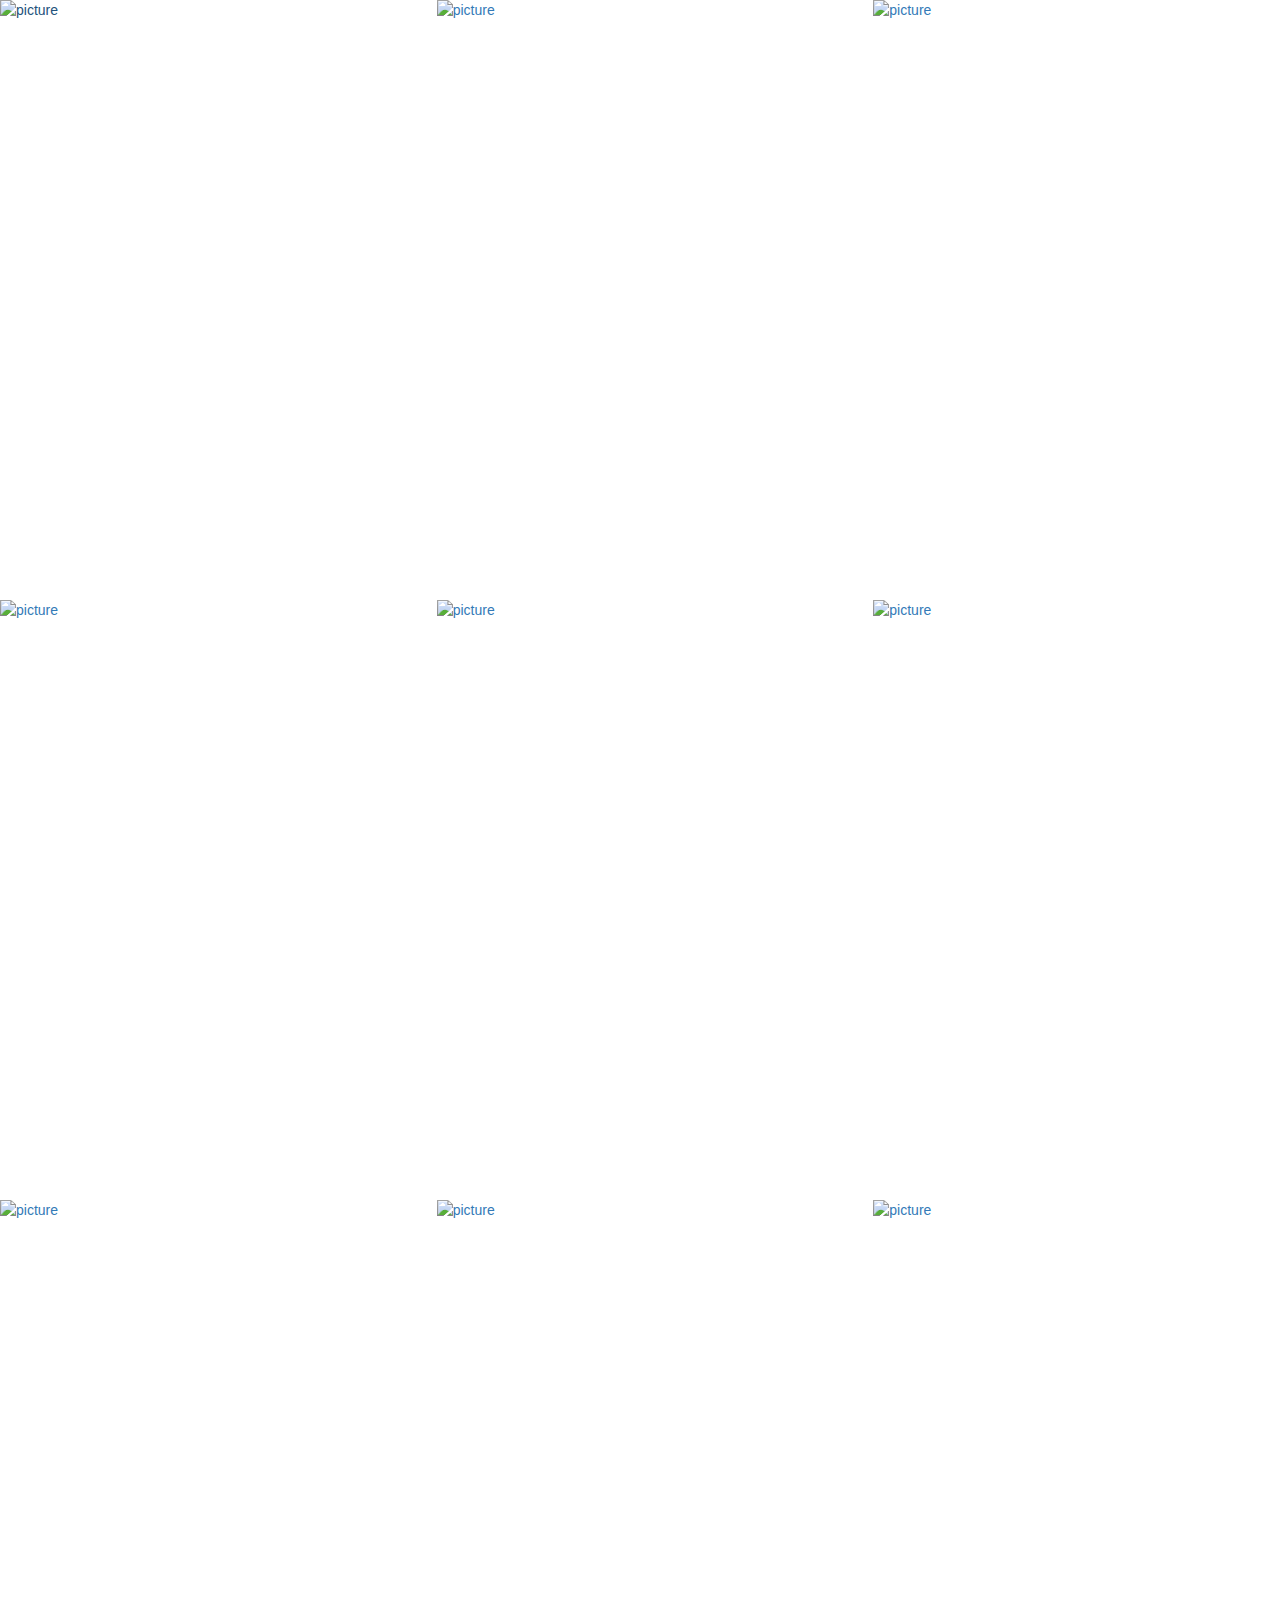
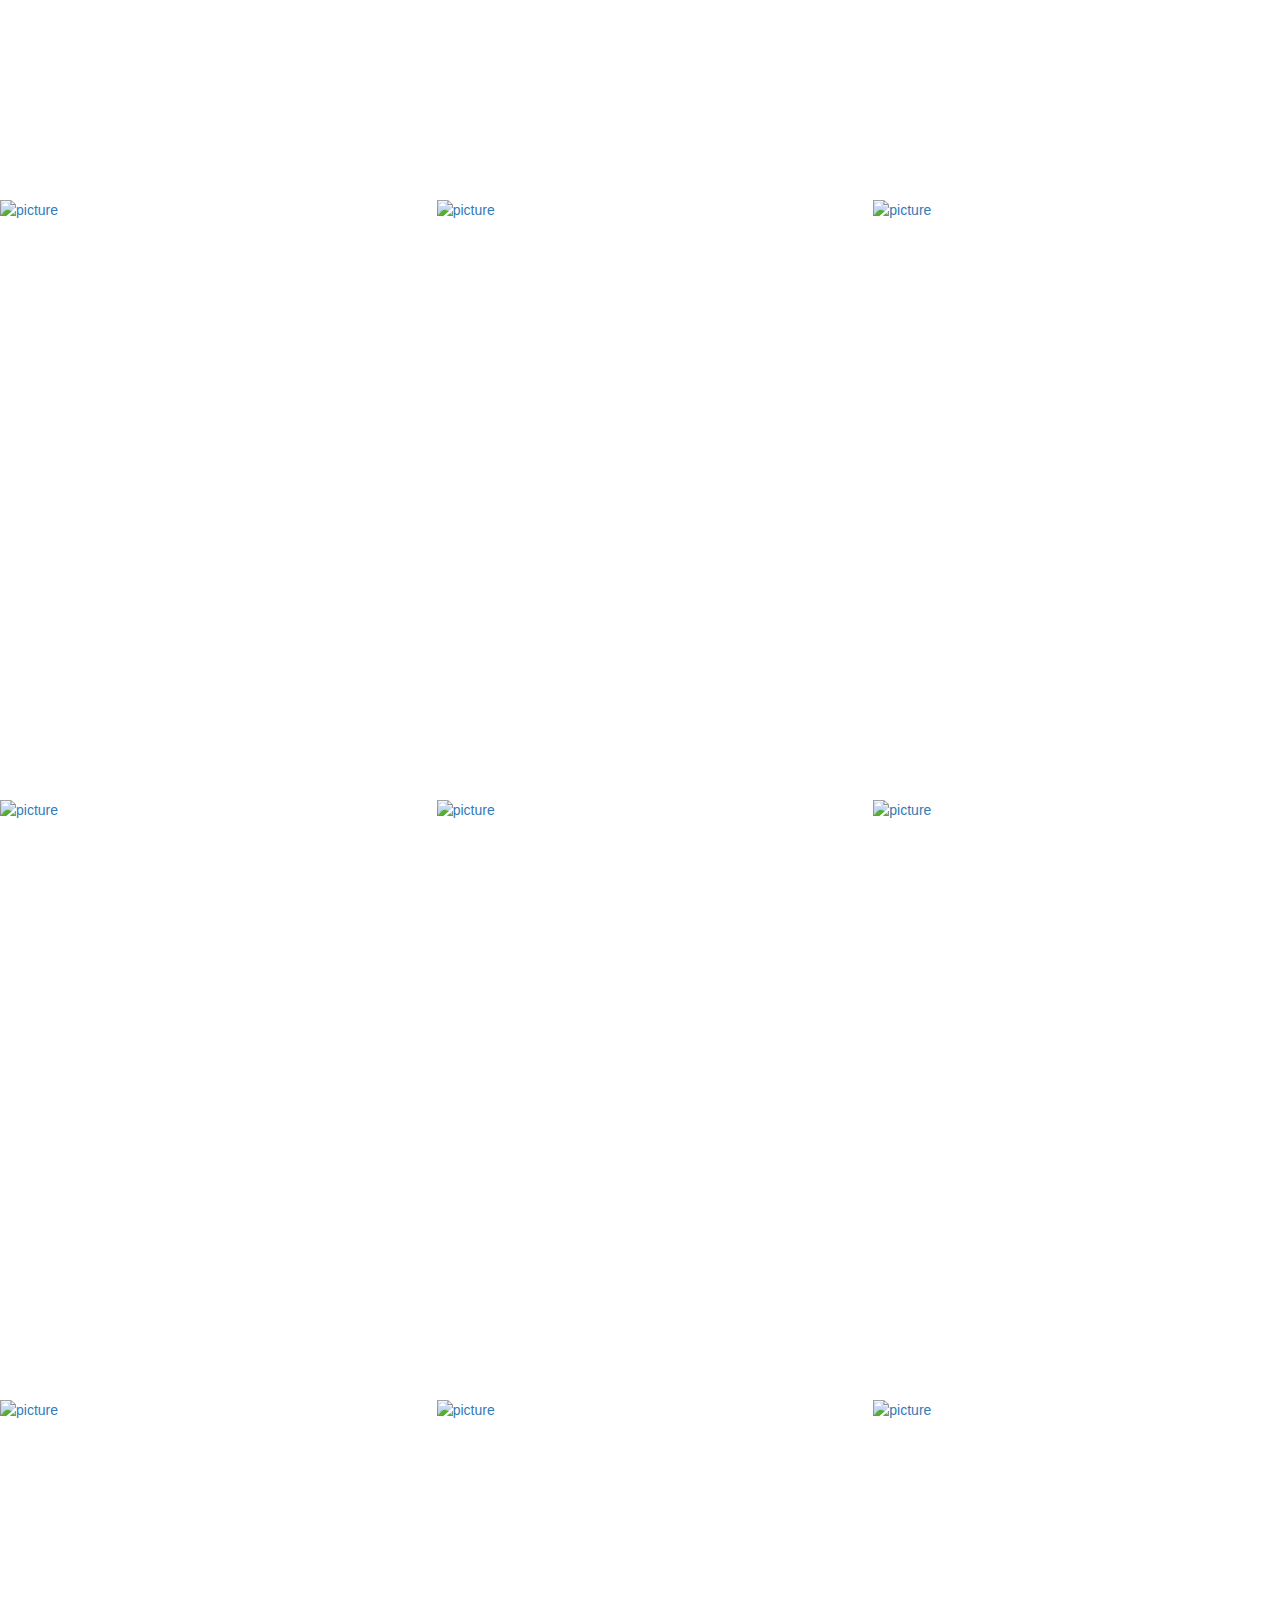
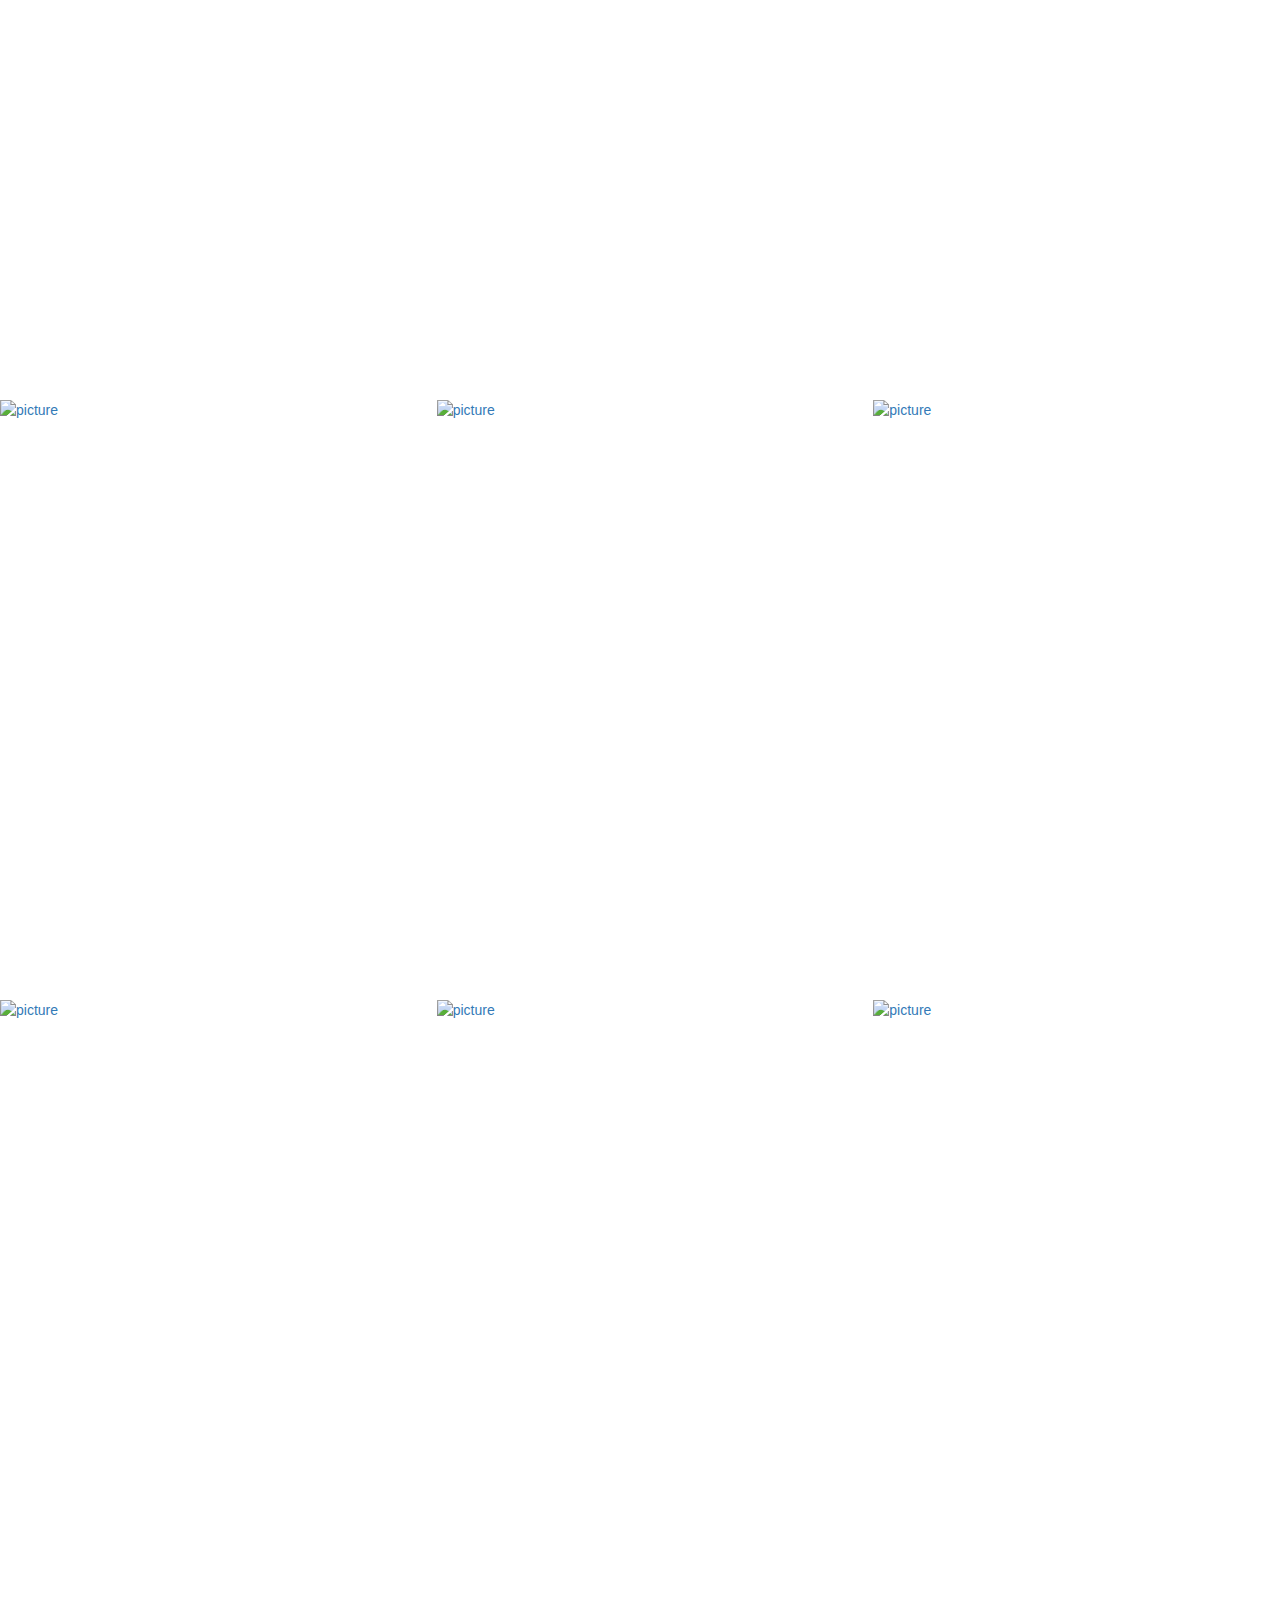
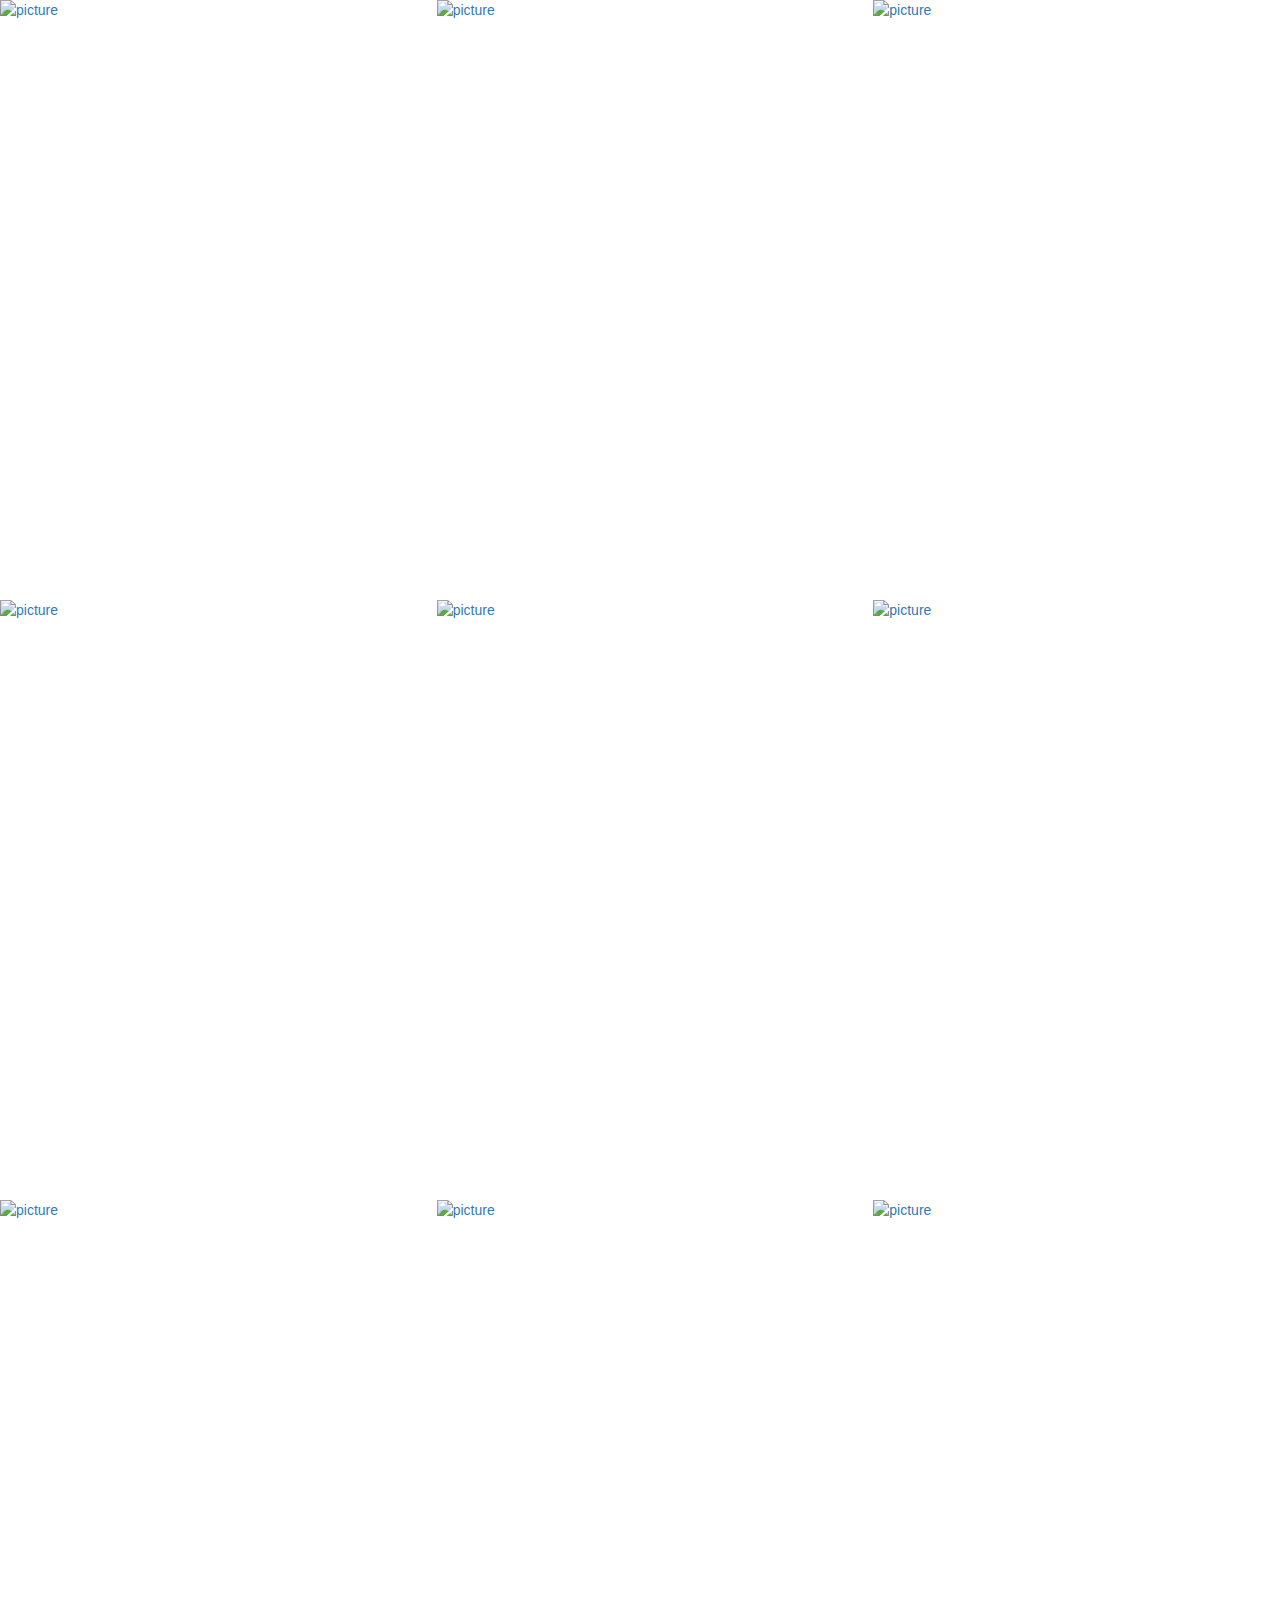
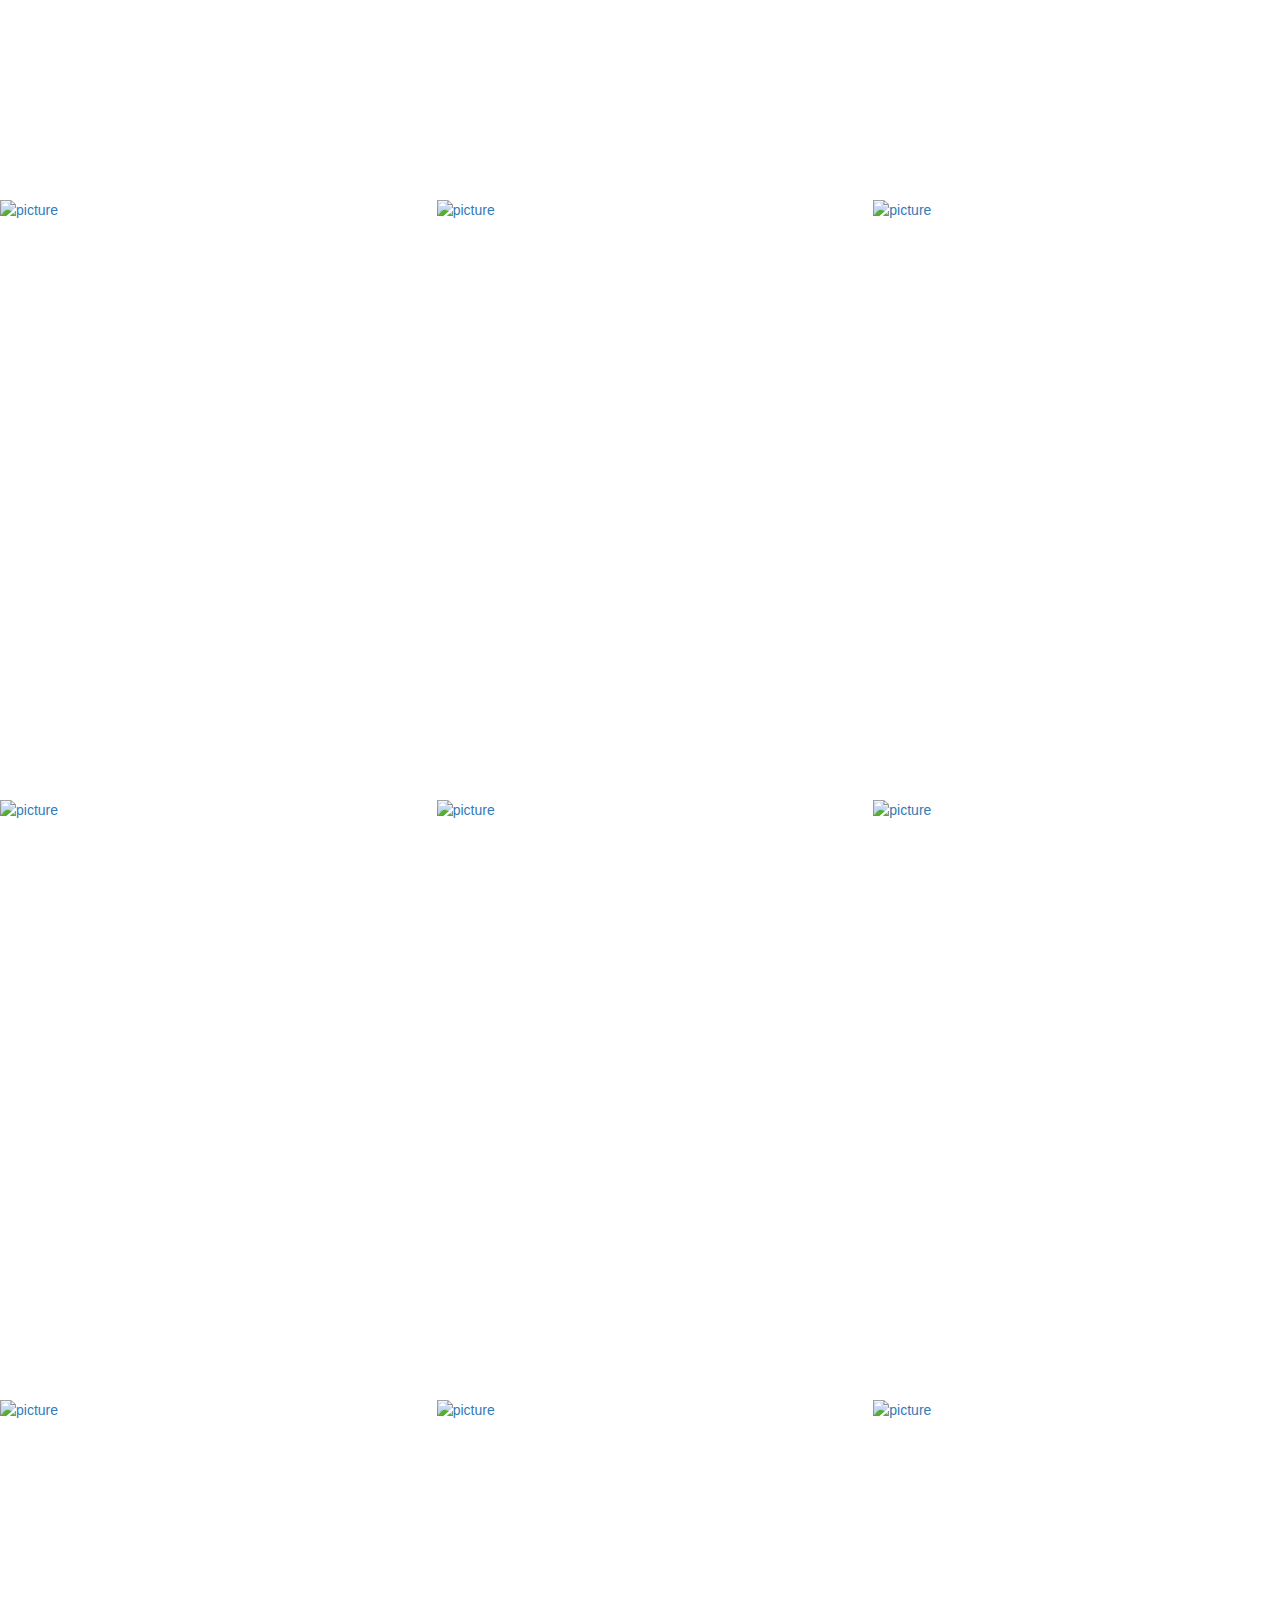
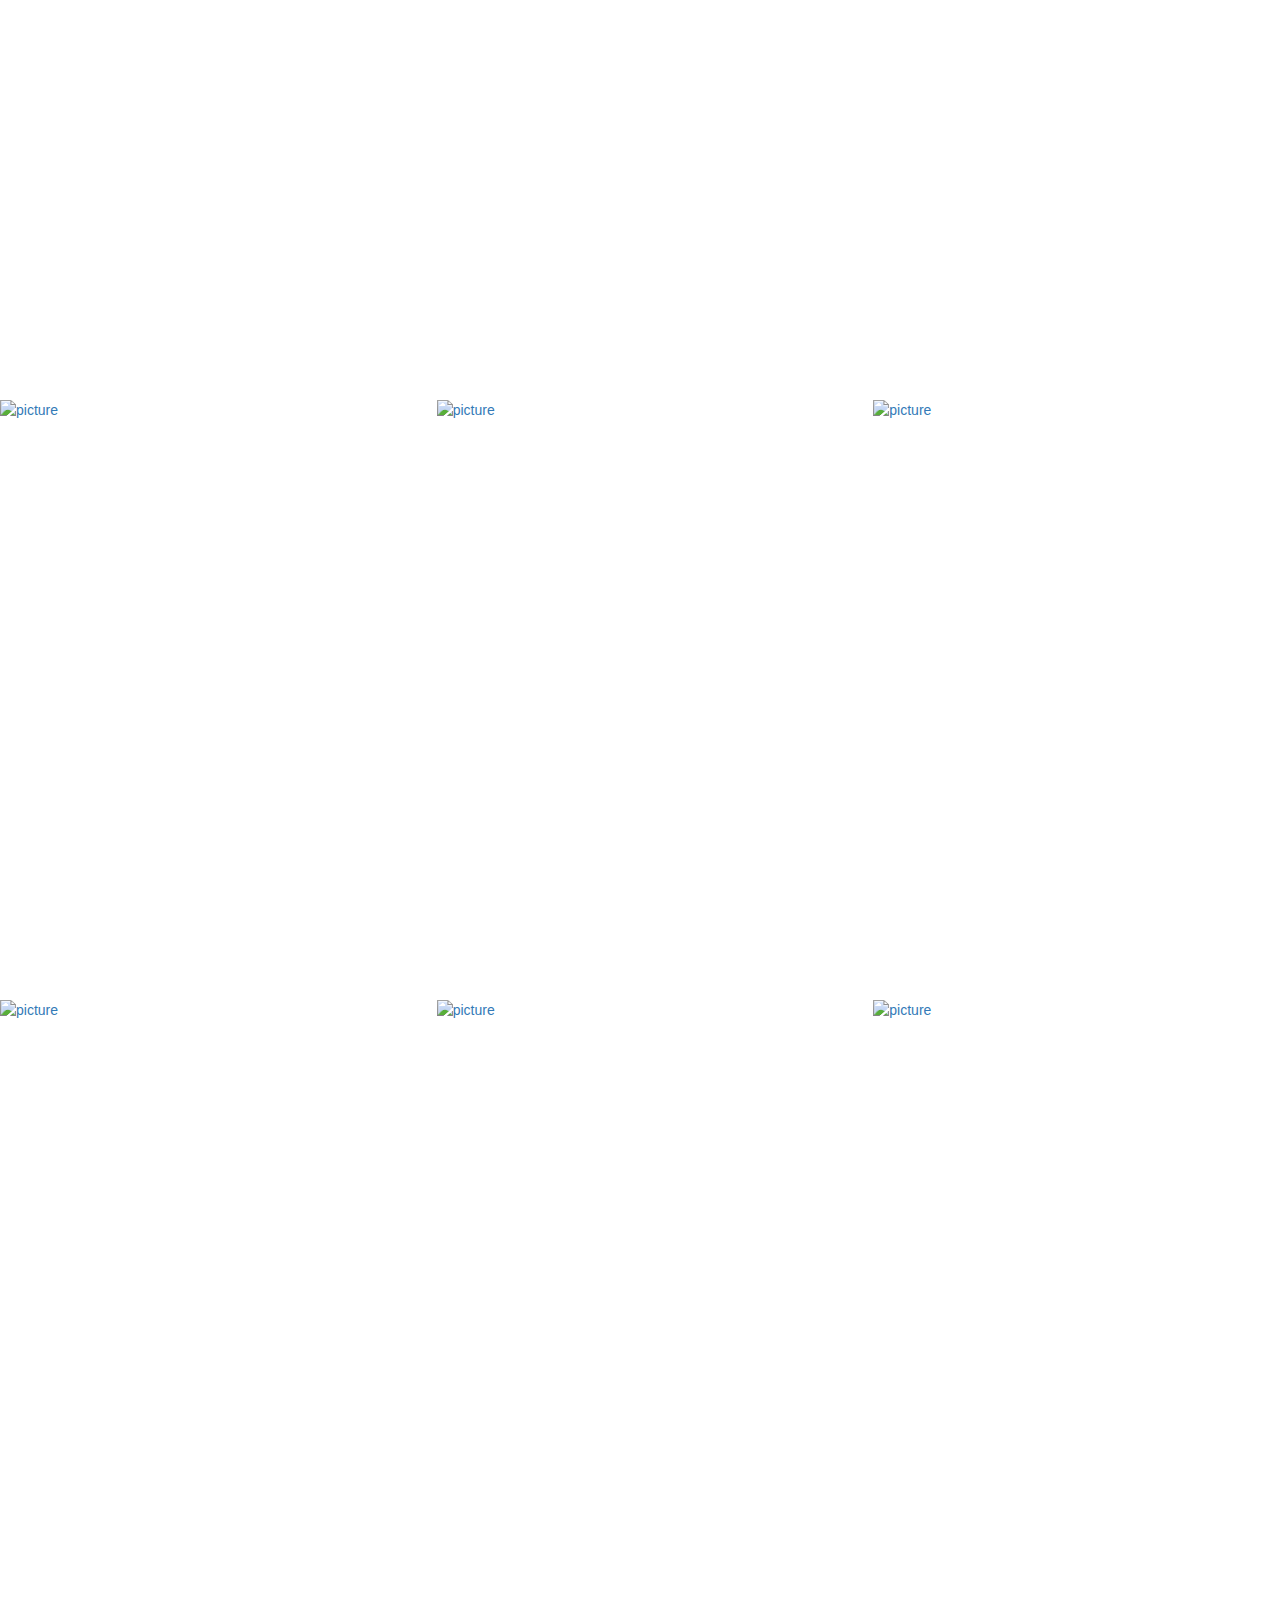
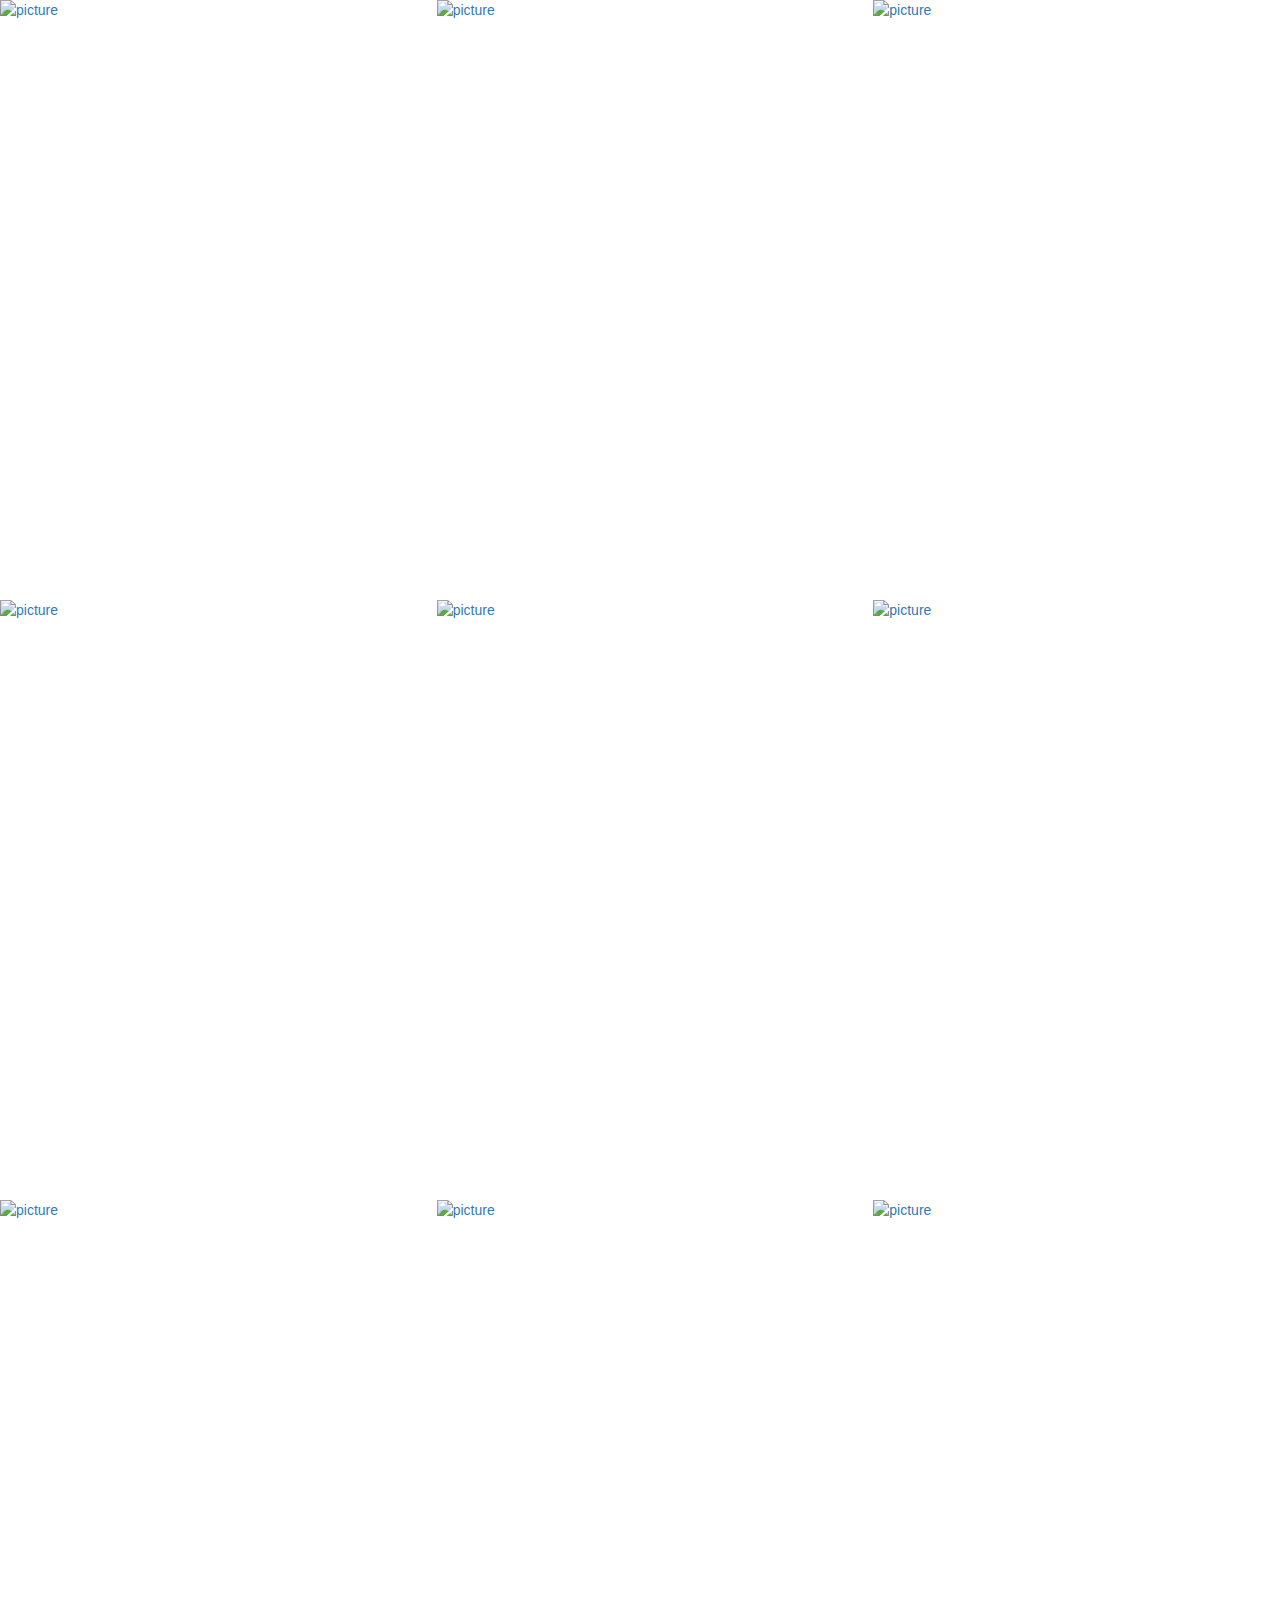
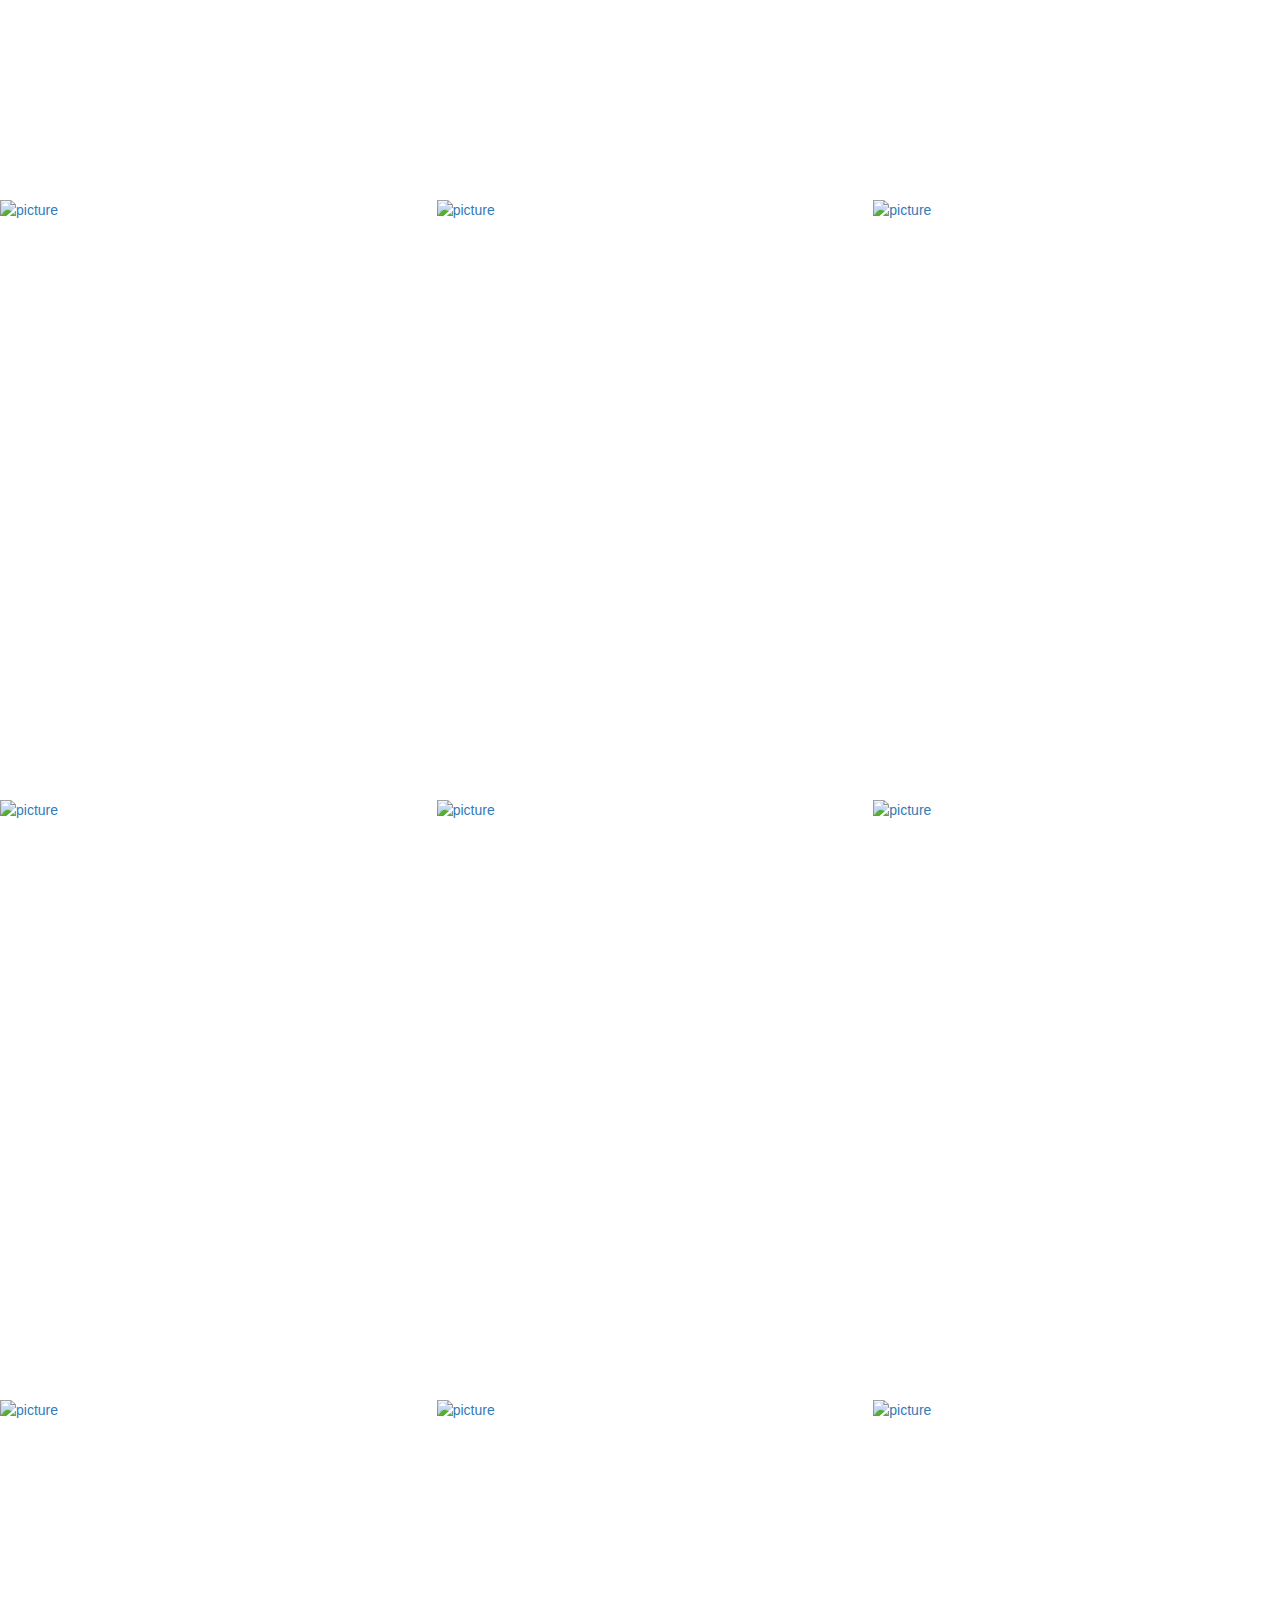
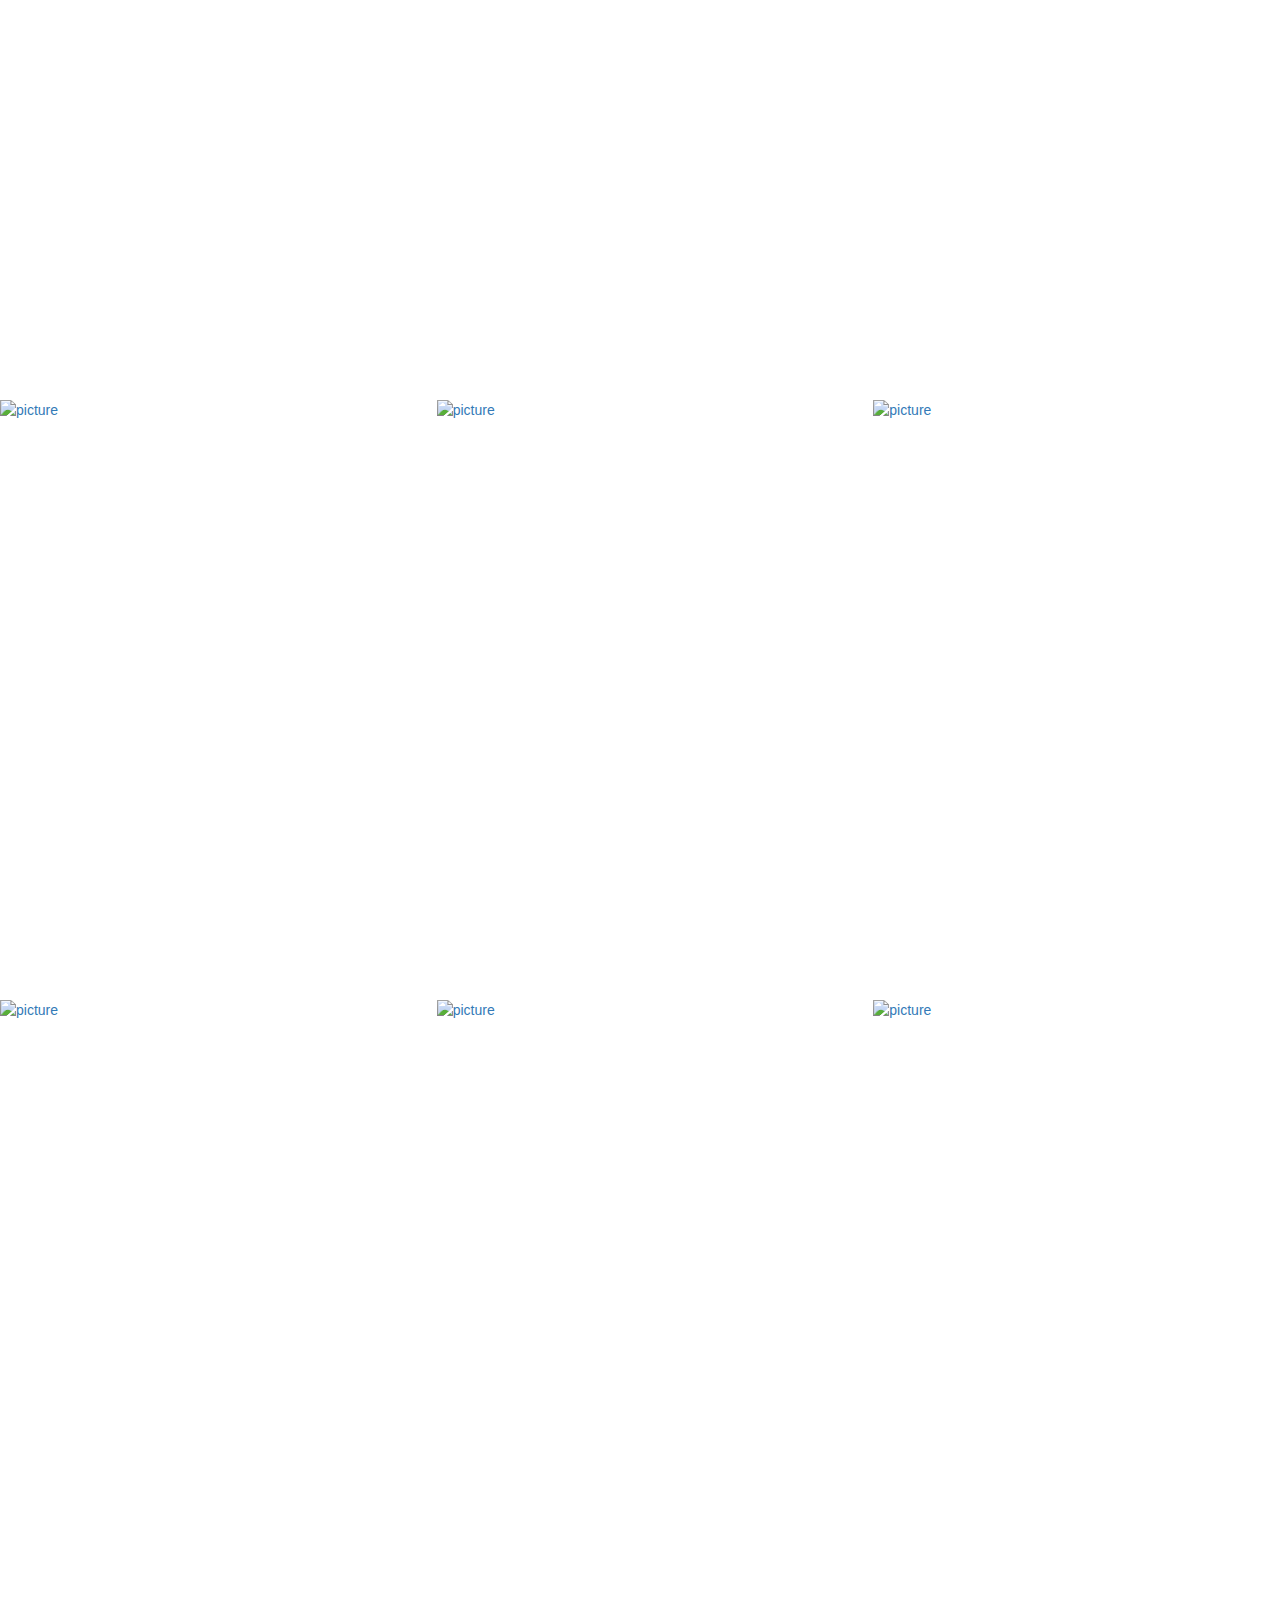
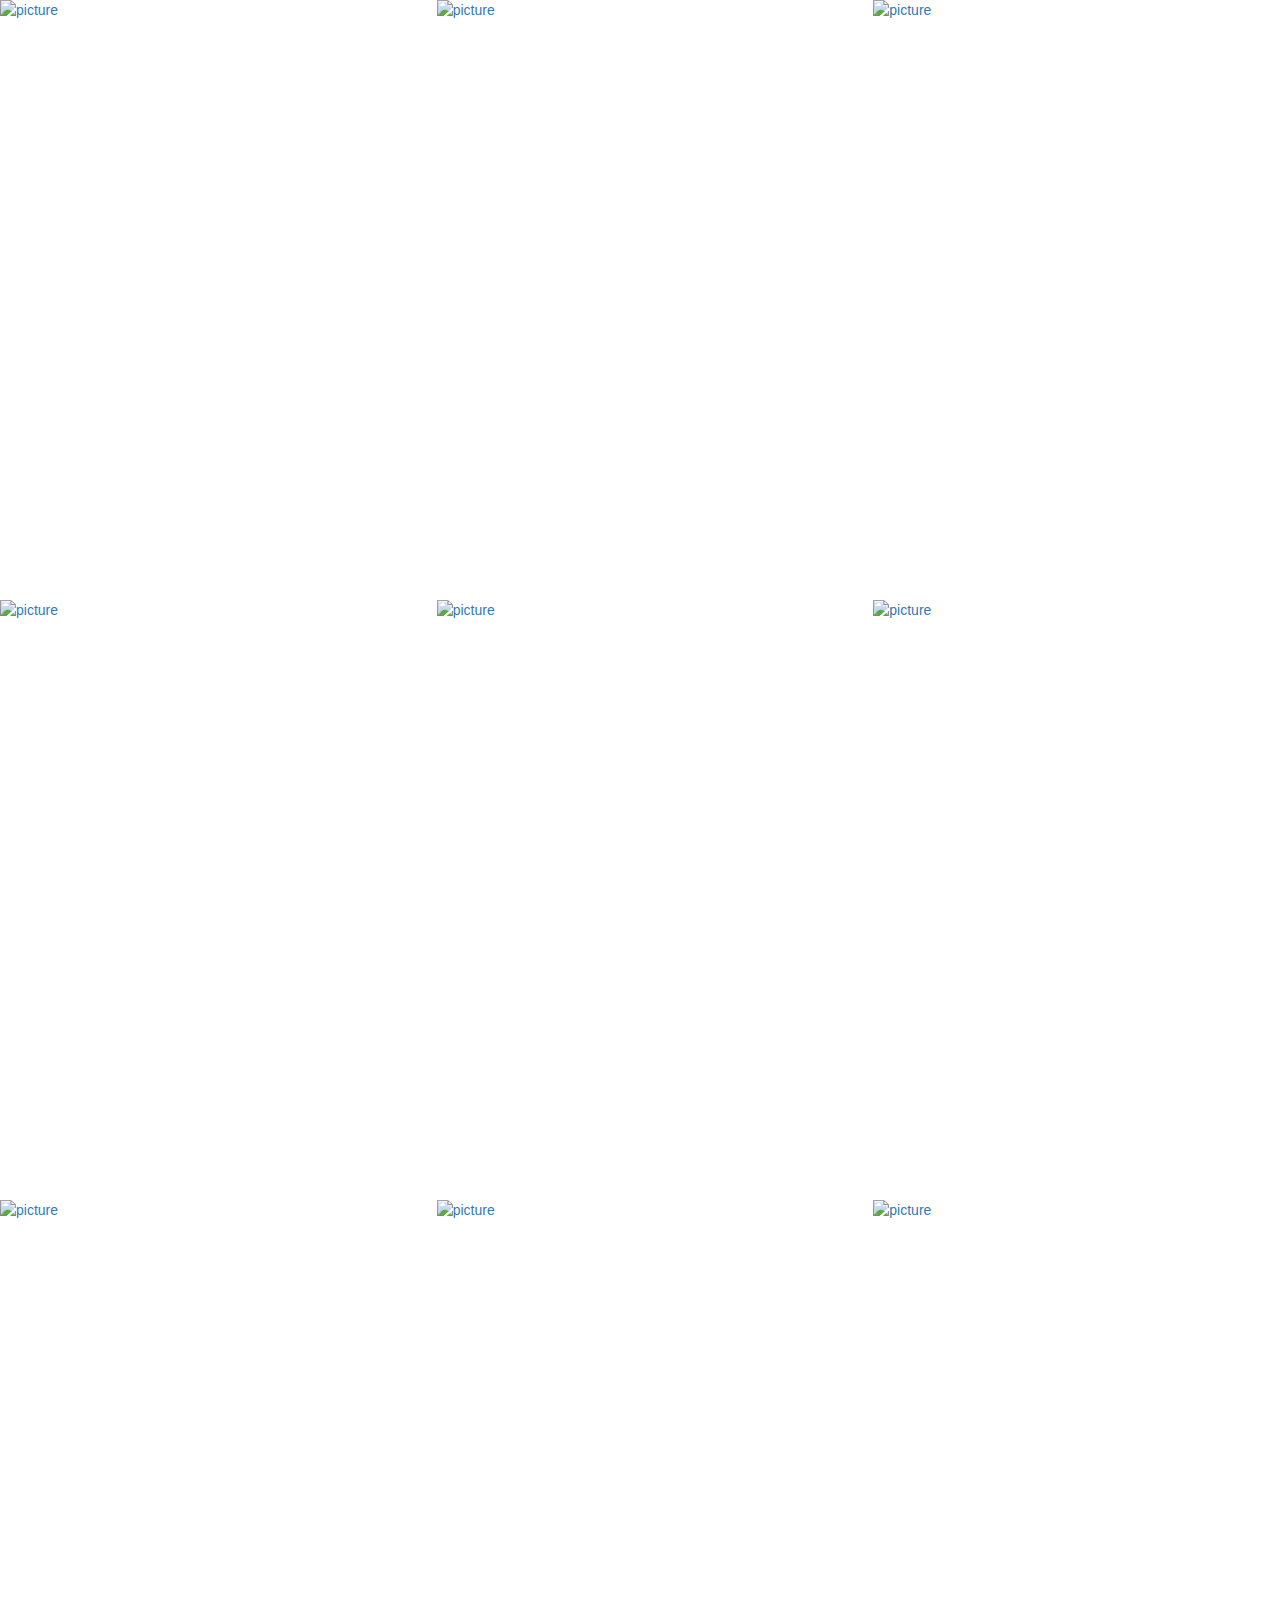
==== commit 5b4e5b46: "UPDATE 9/1/2021" ====
--- a/index.html
+++ b/index.html
@@ -11,7 +11,7 @@
 </head>
 <body>
     <div class="row">
-	  <div class="col-md-12">
+	  <!-- <div class="col-md-12"> -->
 	  <!-- Grid row -->
 		<div id="mdb-lightbox-ui"></div>
 		<div class="mdb-lightbox">
@@ -74,7 +74,7 @@
 		  </figure>
 		  <figure class="col-md-4">
 			<a class="venobox" href="https://images2.imagebam.com/ae/dd/cb/3ad8341363288109.jpg">
-			  <img alt="picture" src="https://images2.imagebam.com/ae/dd/cb/3ad8341363288109.jpg"" class="img-fluid image" />
+			  <img alt="picture" src="https://images2.imagebam.com/ae/dd/cb/3ad8341363288109.jpg" class="img-fluid image" />
 			</a>
 		  </figure>
 		  <figure class="col-md-4">
@@ -720,6 +720,286 @@
 		  <figure class="col-md-4">
 			<a class="venobox" href="https://images2.imagebam.com/cf/27/0b/d434471364090571.jpg">
 			  <img alt="picture" src="https://images2.imagebam.com/cf/27/0b/d434471364090571.jpg" class="img-fluid image" />
+			</a>
+		  </figure>
+		  <figure class="col-md-4">
+			<a class="venobox" href="https://images2.imagebam.com/76/91/48/28dd0d1366018700.jpg">
+			  <img alt="picture" src="https://images2.imagebam.com/76/91/48/28dd0d1366018700.jpg" class="img-fluid image" />
+			</a>
+		  </figure>
+		  <figure class="col-md-4">
+			<a class="venobox" href="https://images2.imagebam.com/ca/be/b3/2c333d1366018702.jpg">
+			  <img alt="picture" src="https://images2.imagebam.com/ca/be/b3/2c333d1366018702.jpg" class="img-fluid image" />
+			</a>
+		  </figure>
+		  <figure class="col-md-4">
+			<a class="venobox" href="https://images2.imagebam.com/cb/02/22/e2d2ae1366018705.jpg">
+			  <img alt="picture" src="https://images2.imagebam.com/cb/02/22/e2d2ae1366018705.jpg" class="img-fluid image" />
+			</a>
+		  </figure>
+		  <figure class="col-md-4">
+			<a class="venobox" href="https://images2.imagebam.com/aa/0e/f7/ce66391366018710.jpg">
+			  <img alt="picture" src="https://images2.imagebam.com/aa/0e/f7/ce66391366018710.jpg" class="img-fluid image" />
+			</a>
+		  </figure>
+		  <figure class="col-md-4">
+			<a class="venobox" href="https://images2.imagebam.com/18/6f/04/0a44d11366018716.jpg">
+			  <img alt="picture" src="https://images2.imagebam.com/18/6f/04/0a44d11366018716.jpg" class="img-fluid image" />
+			</a>
+		  </figure>
+		  <figure class="col-md-4">
+			<a class="venobox" href="https://images2.imagebam.com/76/a1/dc/043aeb1366018719.jpg">
+			  <img alt="picture" src="https://images2.imagebam.com/76/a1/dc/043aeb1366018719.jpg" class="img-fluid image" />
+			</a>
+		  </figure>
+		  <figure class="col-md-4">
+			<a class="venobox" href="https://images2.imagebam.com/f3/07/3d/fc09881366018722.jpg">
+			  <img alt="picture" src="https://images2.imagebam.com/f3/07/3d/fc09881366018722.jpg" class="img-fluid image" />
+			</a>
+		  </figure>
+		  <figure class="col-md-4">
+			<a class="venobox" href="https://images2.imagebam.com/71/55/a1/91efbe1366018726.jpg">
+			  <img alt="picture" src="https://images2.imagebam.com/71/55/a1/91efbe1366018726.jpg" class="img-fluid image" />
+			</a>
+		  </figure>
+		  <figure class="col-md-4">
+			<a class="venobox" href="https://images2.imagebam.com/75/85/11/c3c8c01366018728.jpg">
+			  <img alt="picture" src="https://images2.imagebam.com/75/85/11/c3c8c01366018728.jpg" class="img-fluid image" />
+			</a>
+		  </figure>
+		  <figure class="col-md-4">
+			<a class="venobox" href="https://images2.imagebam.com/7c/bf/6c/ee293c1366018732.jpg">
+			  <img alt="picture" src="https://images2.imagebam.com/7c/bf/6c/ee293c1366018732.jpg" class="img-fluid image" />
+			</a>
+		  </figure>
+		  <figure class="col-md-4">
+			<a class="venobox" href="https://images2.imagebam.com/43/03/c8/f51d661366018735.jpg">
+			  <img alt="picture" src="https://images2.imagebam.com/43/03/c8/f51d661366018735.jpg" class="img-fluid image" />
+			</a>
+		  </figure>
+		  <figure class="col-md-4">
+			<a class="venobox" href="https://images2.imagebam.com/41/25/97/26e75c1366018739.jpg">
+			  <img alt="picture" src="https://images2.imagebam.com/41/25/97/26e75c1366018739.jpg" class="img-fluid image" />
+			</a>
+		  </figure>
+		  <figure class="col-md-4">
+			<a class="venobox" href="https://images2.imagebam.com/7f/b3/cb/e0b69b1366018743.jpg">
+			  <img alt="picture" src="https://images2.imagebam.com/7f/b3/cb/e0b69b1366018743.jpg" class="img-fluid image" />
+			</a>
+		  </figure>
+		  <figure class="col-md-4">
+			<a class="venobox" href="https://images2.imagebam.com/bc/8e/e0/fc747d1366018744.jpg">
+			  <img alt="picture" src="https://images2.imagebam.com/bc/8e/e0/fc747d1366018744.jpg" class="img-fluid image" />
+			</a>
+		  </figure>
+		  <figure class="col-md-4">
+			<a class="venobox" href="https://images2.imagebam.com/d2/a0/a3/5028c71366018745.jpg">
+			  <img alt="picture" src="https://images2.imagebam.com/d2/a0/a3/5028c71366018745.jpg" class="img-fluid image" />
+			</a>
+		  </figure>
+		  <figure class="col-md-4">
+			<a class="venobox" href="https://images2.imagebam.com/7b/95/4c/1fa8dc1366018746.jpg">
+			  <img alt="picture" src="https://images2.imagebam.com/7b/95/4c/1fa8dc1366018746.jpg" class="img-fluid image" />
+			</a>
+		  </figure>
+		  <figure class="col-md-4">
+			<a class="venobox" href="https://images2.imagebam.com/3a/dd/d2/2c220e1366018748.jpg">
+			  <img alt="picture" src="https://images2.imagebam.com/3a/dd/d2/2c220e1366018748.jpg" class="img-fluid image" />
+			</a>
+		  </figure>
+		  <figure class="col-md-4">
+			<a class="venobox" href="https://images2.imagebam.com/94/4f/09/edb6191366018750.jpg">
+			  <img alt="picture" src="https://images2.imagebam.com/94/4f/09/edb6191366018750.jpg" class="img-fluid image" />
+			</a>
+		  </figure>
+		  <figure class="col-md-4">
+			<a class="venobox" href="https://images2.imagebam.com/d6/1d/f3/0f27551366018752.jpg">
+			  <img alt="picture" src="https://images2.imagebam.com/d6/1d/f3/0f27551366018752.jpg" class="img-fluid image" />
+			</a>
+		  </figure>
+		  <figure class="col-md-4">
+			<a class="venobox" href="https://images2.imagebam.com/74/cb/7d/fcc4e61366018756.jpg">
+			  <img alt="picture" src="https://images2.imagebam.com/74/cb/7d/fcc4e61366018756.jpg" class="img-fluid image" />
+			</a>
+		  </figure>
+		  <figure class="col-md-4">
+			<a class="venobox" href="https://images2.imagebam.com/db/5b/a5/3a0bca1366018757.jpg">
+			  <img alt="picture" src="https://images2.imagebam.com/db/5b/a5/3a0bca1366018757.jpg" class="img-fluid image" />
+			</a>
+		  </figure>
+		  <figure class="col-md-4">
+			<a class="venobox" href="https://images2.imagebam.com/75/3c/70/ce42ad1366018759.jpg">
+			  <img alt="picture" src="https://images2.imagebam.com/75/3c/70/ce42ad1366018759.jpg" class="img-fluid image" />
+			</a>
+		  </figure>
+		  <figure class="col-md-4">
+			<a class="venobox" href="https://images2.imagebam.com/1a/0a/ca/b1bc821366018760.jpg">
+			  <img alt="picture" src="https://images2.imagebam.com/1a/0a/ca/b1bc821366018760.jpg" class="img-fluid image" />
+			</a>
+		  </figure>
+		  <figure class="col-md-4">
+			<a class="venobox" href="https://images2.imagebam.com/cb/ef/fe/eaaace1366018763.jpg">
+			  <img alt="picture" src="https://images2.imagebam.com/cb/ef/fe/eaaace1366018763.jpg" class="img-fluid image" />
+			</a>
+		  </figure>
+		  <figure class="col-md-4">
+			<a class="venobox" href="https://images2.imagebam.com/84/3e/04/2004521366018765.jpg">
+			  <img alt="picture" src="https://images2.imagebam.com/84/3e/04/2004521366018765.jpg" class="img-fluid image" />
+			</a>
+		  </figure>
+		  <figure class="col-md-4">
+			<a class="venobox" href="https://images2.imagebam.com/d4/20/b1/f1800f1366018768.jpg">
+			  <img alt="picture" src="https://images2.imagebam.com/d4/20/b1/f1800f1366018768.jpg" class="img-fluid image" />
+			</a>
+		  </figure>
+		  <figure class="col-md-4">
+			<a class="venobox" href="https://images2.imagebam.com/67/1e/bd/2c51101366018770.jpg">
+			  <img alt="picture" src="https://images2.imagebam.com/67/1e/bd/2c51101366018770.jpg" class="img-fluid image" />
+			</a>
+		  </figure>
+		  <figure class="col-md-4">
+			<a class="venobox" href="https://images2.imagebam.com/45/10/60/c40db31366018772.jpg">
+			  <img alt="picture" src="https://images2.imagebam.com/45/10/60/c40db31366018772.jpg" class="img-fluid image" />
+			</a>
+		  </figure>
+		  <figure class="col-md-4">
+			<a class="venobox" href="https://images2.imagebam.com/81/33/2e/8c46541366018775.jpg">
+			  <img alt="picture" src="https://images2.imagebam.com/81/33/2e/8c46541366018775.jpg" class="img-fluid image" />
+			</a>
+		  </figure>
+		  <figure class="col-md-4">
+			<a class="venobox" href="https://images2.imagebam.com/6f/b5/6d/76b50c1366018777.jpg">
+			  <img alt="picture" src="https://images2.imagebam.com/6f/b5/6d/76b50c1366018777.jpg" class="img-fluid image" />
+			</a>
+		  </figure>
+		  <figure class="col-md-4">
+			<a class="venobox" href="https://images2.imagebam.com/f7/4d/5e/595fc61366018782.jpg">
+			  <img alt="picture" src="https://images2.imagebam.com/f7/4d/5e/595fc61366018782.jpg" class="img-fluid image" />
+			</a>
+		  </figure>
+		  <figure class="col-md-4">
+			<a class="venobox" href="https://images2.imagebam.com/a5/70/0e/c507de1366018787.jpg">
+			  <img alt="picture" src="https://images2.imagebam.com/a5/70/0e/c507de1366018787.jpg" class="img-fluid image" />
+			</a>
+		  </figure>
+		  <figure class="col-md-4">
+			<a class="venobox" href="https://images2.imagebam.com/22/8a/3b/2a80431366018788.jpg">
+			  <img alt="picture" src="https://images2.imagebam.com/22/8a/3b/2a80431366018788.jpg" class="img-fluid image" />
+			</a>
+		  </figure>
+		  <figure class="col-md-4">
+			<a class="venobox" href="https://images2.imagebam.com/94/e0/6d/3074d71366018790.jpg">
+			  <img alt="picture" src="https://images2.imagebam.com/94/e0/6d/3074d71366018790.jpg" class="img-fluid image" />
+			</a>
+		  </figure>
+		  <figure class="col-md-4">
+			<a class="venobox" href="https://images2.imagebam.com/8f/b2/04/3715bc1366018792.jpg">
+			  <img alt="picture" src="https://images2.imagebam.com/8f/b2/04/3715bc1366018792.jpg" class="img-fluid image" />
+			</a>
+		  </figure>
+		  <figure class="col-md-4">
+			<a class="venobox" href="https://images2.imagebam.com/8d/9c/83/1999171366018797.jpg">
+			  <img alt="picture" src="https://images2.imagebam.com/8d/9c/83/1999171366018797.jpg" class="img-fluid image" />
+			</a>
+		  </figure>
+		  <figure class="col-md-4">
+			<a class="venobox" href="https://images2.imagebam.com/96/10/09/1c7e7f1366018803.jpg">
+			  <img alt="picture" src="https://images2.imagebam.com/96/10/09/1c7e7f1366018803.jpg" class="img-fluid image" />
+			</a>
+		  </figure>
+		  <figure class="col-md-4">
+			<a class="venobox" href="https://images2.imagebam.com/d7/5b/0c/accd3f1366018807.jpg">
+			  <img alt="picture" src="https://images2.imagebam.com/d7/5b/0c/accd3f1366018807.jpg" class="img-fluid image" />
+			</a>
+		  </figure>
+		  <figure class="col-md-4">
+			<a class="venobox" href="https://images2.imagebam.com/ec/78/0f/bccb351366018813.jpg">
+			  <img alt="picture" src="https://images2.imagebam.com/ec/78/0f/bccb351366018813.jpg" class="img-fluid image" />
+			</a>
+		  </figure>
+		  <figure class="col-md-4">
+			<a class="venobox" href="https://images2.imagebam.com/e4/6d/22/975f5c1366018817.jpg">
+			  <img alt="picture" src="https://images2.imagebam.com/e4/6d/22/975f5c1366018817.jpg" class="img-fluid image" />
+			</a>
+		  </figure>
+		  <figure class="col-md-4">
+			<a class="venobox" href="https://images2.imagebam.com/1d/d4/db/9042fa1366018825.jpg">
+			  <img alt="picture" src="https://images2.imagebam.com/1d/d4/db/9042fa1366018825.jpg" class="img-fluid image" />
+			</a>
+		  </figure>
+		  <figure class="col-md-4">
+			<a class="venobox" href="https://images2.imagebam.com/1d/09/e6/47a1e71366018828.jpg">
+			  <img alt="picture" src="https://images2.imagebam.com/1d/09/e6/47a1e71366018828.jpg" class="img-fluid image" />
+			</a>
+		  </figure>
+		  <figure class="col-md-4">
+			<a class="venobox" href="https://images2.imagebam.com/a3/ce/2e/b054e41366018832.jpg">
+			  <img alt="picture" src="https://images2.imagebam.com/a3/ce/2e/b054e41366018832.jpg" class="img-fluid image" />
+			</a>
+		  </figure>
+		  <figure class="col-md-4">
+			<a class="venobox" href="https://images2.imagebam.com/02/a7/80/f190e81366018834.jpg">
+			  <img alt="picture" src="https://images2.imagebam.com/02/a7/80/f190e81366018834.jpg" class="img-fluid image" />
+			</a>
+		  </figure>
+		  <figure class="col-md-4">
+			<a class="venobox" href="https://images2.imagebam.com/c9/e1/c7/eb83ac1366018837.jpg">
+			  <img alt="picture" src="https://images2.imagebam.com/c9/e1/c7/eb83ac1366018837.jpg" class="img-fluid image" />
+			</a>
+		  </figure>
+		  <figure class="col-md-4">
+			<a class="venobox" href="https://images2.imagebam.com/f2/f3/d1/466ee11366018842.jpg">
+			  <img alt="picture" src="https://images2.imagebam.com/f2/f3/d1/466ee11366018842.jpg" class="img-fluid image" />
+			</a>
+		  </figure>
+		  <figure class="col-md-4">
+			<a class="venobox" href="https://images2.imagebam.com/75/22/57/cb4f341366018849.jpg">
+			  <img alt="picture" src="https://images2.imagebam.com/75/22/57/cb4f341366018849.jpg" class="img-fluid image" />
+			</a>
+		  </figure>
+		  <figure class="col-md-4">
+			<a class="venobox" href="https://images2.imagebam.com/e2/20/04/0e105c1366018853.jpg">
+			  <img alt="picture" src="https://images2.imagebam.com/e2/20/04/0e105c1366018853.jpg" class="img-fluid image" />
+			</a>
+		  </figure>
+		  <figure class="col-md-4">
+			<a class="venobox" href="https://images2.imagebam.com/fa/43/1c/cb05fe1366018857.jpg">
+			  <img alt="picture" src="https://images2.imagebam.com/fa/43/1c/cb05fe1366018857.jpg" class="img-fluid image" />
+			</a>
+		  </figure>
+		  <figure class="col-md-4">
+			<a class="venobox" href="https://images2.imagebam.com/61/d5/9a/c55a171366018860.jpg">
+			  <img alt="picture" src="https://images2.imagebam.com/61/d5/9a/c55a171366018860.jpg" class="img-fluid image" />
+			</a>
+		  </figure>
+		  <figure class="col-md-4">
+			<a class="venobox" href="https://images2.imagebam.com/64/55/cf/1085f31366018863.jpg">
+			  <img alt="picture" src="https://images2.imagebam.com/64/55/cf/1085f31366018863.jpg" class="img-fluid image" />
+			</a>
+		  </figure>
+		  <figure class="col-md-4">
+			<a class="venobox" href="https://images2.imagebam.com/39/aa/fd/70b8181366018866.jpg">
+			  <img alt="picture" src="https://images2.imagebam.com/39/aa/fd/70b8181366018866.jpg" class="img-fluid image" />
+			</a>
+		  </figure>
+		  <figure class="col-md-4">
+			<a class="venobox" href="https://images2.imagebam.com/67/07/74/efe0451366018869.jpg">
+			  <img alt="picture" src="https://images2.imagebam.com/67/07/74/efe0451366018869.jpg" class="img-fluid image" />
+			</a>
+		  </figure>
+		  <figure class="col-md-4">
+			<a class="venobox" href="https://images2.imagebam.com/70/6d/2c/5990b31366018873.jpg">
+			  <img alt="picture" src="https://images2.imagebam.com/70/6d/2c/5990b31366018873.jpg" class="img-fluid image" />
+			</a>
+		  </figure>
+		  <figure class="col-md-4">
+			<a class="venobox" href="https://images2.imagebam.com/4a/e3/3a/3e79a41366018880.jpg">
+			  <img alt="picture" src="https://images2.imagebam.com/4a/e3/3a/3e79a41366018880.jpg" class="img-fluid image" />
+			</a>
+		  </figure>
+		  <figure class="col-md-4">
+			<a class="venobox" href="https://images2.imagebam.com/bc/bd/2f/abd7551366018887.jpg">
+			  <img alt="picture" src="https://images2.imagebam.com/bc/bd/2f/abd7551366018887.jpg" class="img-fluid image" />
 			</a>
 		  </figure>
 		  <!--<figure class="col-md-4">
@@ -731,9 +1011,39 @@
 			<a class="venobox" href="..\..\MODELO\MT423BMC.jpg">
 			  <img alt="picture" src="..\..\MODELO\MT423BMC.jpg" class="img-fluid image" />
 			</a>
+		  </figure>
+		  <figure class="col-md-4">
+			<a class="venobox" href="..\..\MODELO\MT423BMC.jpg">
+			  <img alt="picture" src="..\..\MODELO\MT423BMC.jpg" class="img-fluid image" />
+			</a>
+		  </figure>
+		  <figure class="col-md-4">
+			<a class="venobox" href="..\..\MODELO\MT423BMC.jpg">
+			  <img alt="picture" src="..\..\MODELO\MT423BMC.jpg" class="img-fluid image" />
+			</a>
+		  </figure>
+		  <figure class="col-md-4">
+			<a class="venobox" href="..\..\MODELO\MT423BMC.jpg">
+			  <img alt="picture" src="..\..\MODELO\MT423BMC.jpg" class="img-fluid image" />
+			</a>
+		  </figure>
+		  <figure class="col-md-4">
+			<a class="venobox" href="..\..\MODELO\MT423BMC.jpg">
+			  <img alt="picture" src="..\..\MODELO\MT423BMC.jpg" class="img-fluid image" />
+			</a>
+		  </figure>
+		  <figure class="col-md-4">
+			<a class="venobox" href="..\..\MODELO\MT423BMC.jpg">
+			  <img alt="picture" src="..\..\MODELO\MT423BMC.jpg" class="img-fluid image" />
+			</a>
+		  </figure>
+		  <figure class="col-md-4">
+			<a class="venobox" href="..\..\MODELO\MT423BMC.jpg">
+			  <img alt="picture" src="..\..\MODELO\MT423BMC.jpg" class="img-fluid image" />
+			</a>
 		  </figure>-->
 		</div>
-	  </div>
+	  <!-- </div> -->
 	</div>
 	<!--<script type="text/javascript" src="http://code.jquery.com/jquery-latest.min.js"></script>-->
 	<script src='https://cdnjs.cloudflare.com/ajax/libs/jquery/2.1.3/jquery.min.js'></script>
--- a/css/style.css
+++ b/css/style.css
@@ -0,0 +1,21 @@
+*{
+    margin: 0;
+    padding: 0;
+}
+body{
+	padding: 0;
+	margin: 0;
+	color: #5a5a5a;
+}
+/*footer{ position:relative; }*/
+/* -------------------------- Barra de Navegacion -------------------------- */
+.image{
+    padding: 0;
+    margin: 0;
+    width: 460px;
+    height: 600px;
+    float: left;
+	display: block;
+}
+/* -------------------------- RESPONSIVE -------------------------- */
+
